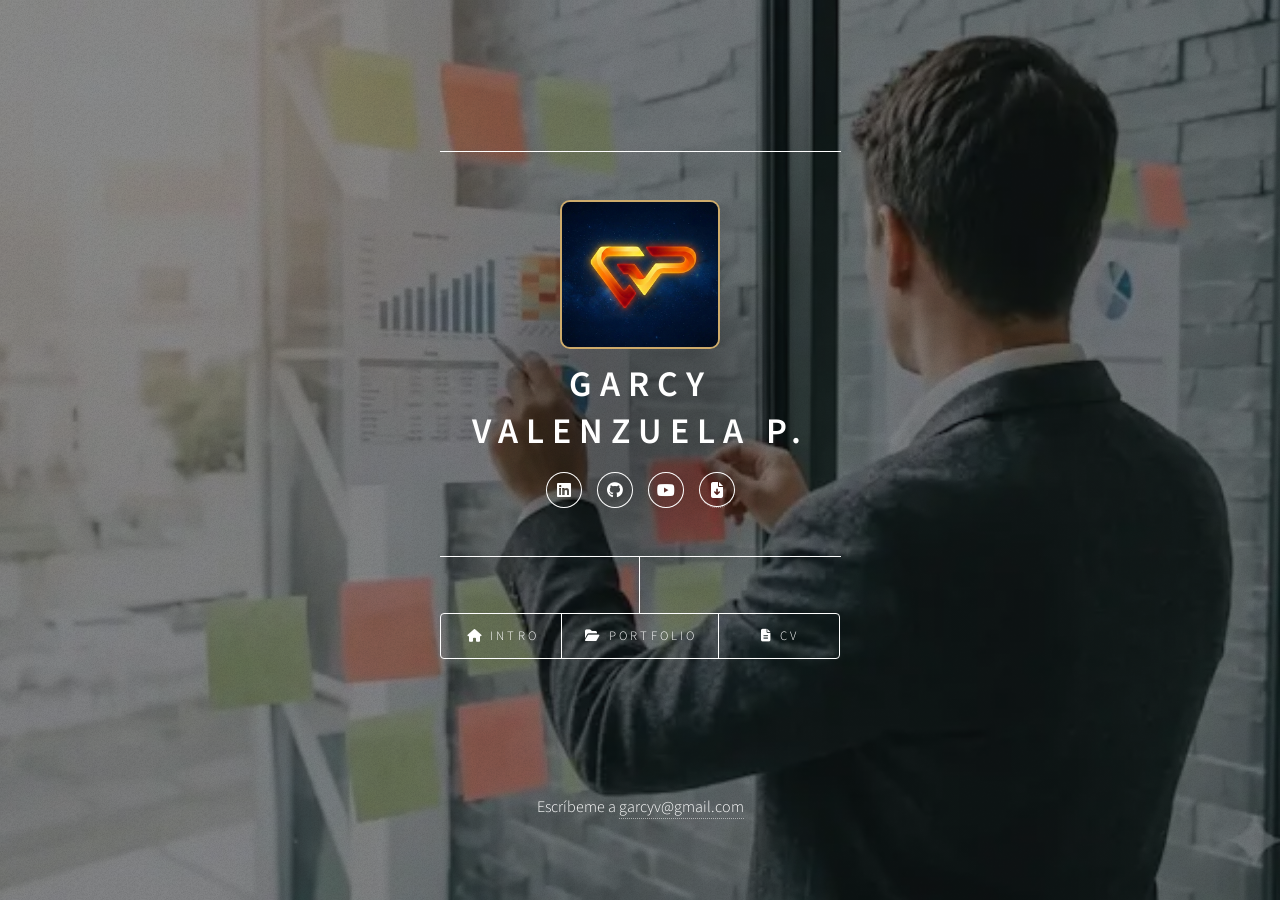
==== index.html @ bcb22117 "Optimización: implementación de WebM" ====
<!DOCTYPE HTML>
<!--
	Dimension by HTML5 UP
	html5up.net | @ajlkn
	Free for personal and commercial use under the CCA 3.0 license (html5up.net/license)
-->
<html>

	<head>
		<title>Garcy Valenzuela | Portafolio Profesional</title>
		<link rel="icon" type="image/x-icon" href="images/Certificados/favicon.webp">
		<meta name="google-site-verification" content="4T9G8luEKrIuhlW-2E4jgTcBm-vh57jJYUruckQuGZA" />
		<meta name="description" content="Portafolio de Garcy Valenzuela, desarrollo web, proyectos y experiencia profesional.">
		<meta property="og:description" content="Analista de Datos Senior con experiencia en transformar datos complejos en decisiones estratégicas que generan impacto real en negocios.">
        <meta property="og:image" content="images/preview.webp">
		<meta property="og:url" content="https://garcyv.github.io/">
		<meta property="og:type" content="website">
		<meta charset="utf-8" />
		<meta name="keywords" content="data science, machine learning, python, portfolio">
		<meta name="author" content="Garcy Valenzuela">
		<meta name="viewport" content="width=device-width, initial-scale=1, user-scalable=no" />

		
		<!-- Google tag (gtag.js) -->
		<script async src="https://www.googletagmanager.com/gtag/js?id=G-P2HRCQQJPF"></script>
		<script id="c2jx3k">
		  window.dataLayer = window.dataLayer || [];
		  function gtag(){dataLayer.push(arguments);}
		  gtag('js', new Date());	
		  gtag('config', 'G-P2HRCQQJPF');
		</script>
		<link rel="stylesheet" href="assets/css/main.css" />
		<link rel="stylesheet" href="assets/css/secondary.css" />
		<noscript>
			<link rel="stylesheet" href="assets/css/noscript.css" />
		</noscript>
		<link rel="stylesheet" href="https://cdnjs.cloudflare.com/ajax/libs/font-awesome/6.5.1/css/all.min.css">
		<style>
/* Estilos generales para los botones de acción */
			.button-action {
				text-decoration: none;
				font-size: 0.8rem;
				padding: 0.25rem 0.75rem;
				cursor: pointer;
				border-radius: 4px;
				transition: all 0.2s ease;
				text-align: center;
			}

			/* Estilo del botón "Ver Proyecto" (principal) */
			.main-action {
				background: #4B8BBE; /* Un azul Python para destacar */
				color: #fff;
				border: 1px solid transparent;
			}

			.main-action:hover {
				background: #fff;
				color: #4B8BBE;
				border: 1px solid #4B8BBE;
			}

			/* Estilo del botón "Código" (secundario) */
			.secondary-action {
				background: transparent;
				color: rgba(255, 255, 255, 0.8);
				border: 1px solid rgba(255, 255, 255, 0.2);
			}

			.secondary-action:hover {
				background: rgba(255, 255, 255, 0.1);
				color: #fff;
			}

			/* Estilo para el botón ícono de desplegar */
			.icon-action {
				background: transparent;
				color: rgba(255, 255, 255, 0.6);
				border: none;
				cursor: pointer;
				font-size: 0.9rem;
				padding: 0.25rem;
				transition: all 0.2s ease;
			}

			.icon-action:hover {
				color: #fff;
			}

			/* Estado activo del contenedor desplegado (para el JS) */
			.description-detailed.active {
				padding-top: 0.5rem; 
			}
	
		</style>

		<style>
			.experience-card {
				max-width: 900px;
				margin: 15px auto;
				background: rgba(255, 255, 255, 0.03);
				border-left: 3px solid rgba(206, 171, 107, 0.7); /* Acento dorado lateral */
				border-top: 1px solid rgba(255, 255, 255, 0.05);
				border-right: 1px solid rgba(255, 255, 255, 0.05);
				border-bottom: 1px solid rgba(255, 255, 255, 0.05);
				border-radius: 4px 12px 12px 4px;
				padding: 20px;
				font-family: 'Segoe UI', sans-serif;
				color: #d1d1d1;
				transition: transform 0.2s, background 0.3s;
			}

			.experience-card:hover {
				background: rgba(255, 255, 255, 0.06);
				transform: translateX(5px);
			}

			.job-header {
				display: flex;
				justify-content: space-between;
				align-items: flex-start;
				flex-wrap: wrap;
				margin-bottom: 10px;
			}

			.job-title {
				color: #ffffff;
				font-size: 1.2em;
				font-weight: bold;
				margin: 0;
			}

			.company-name {
				color: rgba(206, 171, 107, 1);
				font-weight: 600;
				font-size: 1em;
				margin: 4px 0;
			}

			.date-range {
				font-size: 0.85em;
				color: #888;
				background: rgba(0,0,0,0.2);
				padding: 4px 10px;
				border-radius: 15px;
			}

			.highlight-list {
				list-style: none;
				padding-left: 0;
				margin-top: 12px;
				font-size: 0.9em;
			}

			.highlight-list li {
				margin-bottom: 6px;
				padding-left: 15px;
				position: relative;
			}

			.highlight-list li::before {
				content: "→";
				position: absolute;
				left: 0;
				color: rgba(206, 171, 107, 0.8);
			}
		</style>
	</head>

	<body class="is-preload">

		<!-- Wrapper -->
		<div id="wrapper">

			<!-- Header -->
			<header id="header">
				<div class="content">
					<div class="inner">
						<h1>
							<div style="flex: 0 0 auto;">
								<img src="images/Certificados/favicon.ico" loading="lazy" alt="Garcy Valenzuela"
									style="width: 160px; height: auto; border-radius: 10px; border: 2px solid #ceab6b;" />
						    </div>Garcy <br> Valenzuela P.
						</h1>
						<ul class="icons">
							<li><a href="https://www.linkedin.com/in/garcyvalenzuela/" target="_blank"
								class="icon brands fa-linkedin" title="LinkedIn">
								<span class="label">LinkedIn</span></a></li>
							<li><a href="https://garcyv.github.io/#" target="_blank" 
								class="icon brands fa-github" title="GitHub">
								<span class="label">GitHub</span></a></li>
							<li><a href="https://www.youtube.com/channel/UCY5vt8M_62zLrfwzJgSxcuA" target="_blank" 
								class="icon brands fa-youtube" title="YouTube">
								<span class="label">YouTube</span></a></li> 
				    		<li><a href="images/Certificados/CV_GarcyValenzuelaP_2026-04.pdf" target="_blank"
							    class="fa-solid fa-file-arrow-down" title="Descargar CV">
						    	<span class="label"></span></a></li>
						</ul>
					</div>
				</div>
				<nav>
					<ul class="icono-menu">
						<li>
							<a href="#intro">
								<i class="fa-solid fa-house"></i>
								<span class="texto-enlace">Intro</span>
							</a>
						</li>
						<li>
							<a href="#portfolio">
								<i class="fa-solid fa-folder-open"></i>
								<span class="texto-enlace">Portfolio</span>
							</a>
						</li>
						<li>
							<a href="#resumeCV">
								<i class="fa-solid fa-file-lines"></i>
								<span class="texto-enlace">CV</span>
							</a>
						</li>
					</ul> 
				</nav>
			</header>

			<!-- Main -->
			<div id="main">

				<article id="intro" style="overflow-y: auto; max-height: 88vh; border-radius: 12px; border: 2px solid #ceab6b;">
					<section id="about">
						<h2 class="major">Acerca de mí</h2>
						<div style="display: flex; flex-wrap: wrap; align-items: flex-start; gap: 30px;">
							
							<div style="flex: 0 0 auto;">
								<img src="images/Portada/introPic.webp" loading="lazy" alt="Garcy Valenzuela"
									style="width: 160px; height: auto; border-radius: 10px; border: 2px solid #ceab6b;" />
							</div>

							<div style="flex: 1; min-width: 300px; display: flex; flex-direction: column; gap: 15px;">
								
								<p style="font-size: 0.95em; line-height: 1.6; color:#ccc; margin: 0;">
									Especialista en <strong style="color:#ceab6b;">Data Science</strong> y 
									<strong style="color:#ceab6b;">Machine Learning</strong>, enfocado en transformar datos en 
									<strong style="color:#ceab6b;">decisiones estratégicas</strong> con impacto real en negocio.
								</p>

								<p style="font-size: 0.95em; line-height: 1.6; color:#ccc; margin: 0;">
									He desarrollado soluciones de <strong style="color:#ceab6b;">automatización</strong> y análisis que 
									optimizan procesos, reducen tiempos operativos y mejoran la toma de decisiones en entornos reales.
								</p>

								<p style="font-size: 0.95em; line-height: 1.6; color:#ccc; margin: 0;">
									Complemento mi trabajo profesional con <strong style="color:#ceab6b;">docencia</strong>, compartiendo 
									conocimiento en inteligencia artificial y tecnologías emergentes.
								</p>

								<div style="display: flex; gap: 15px; color:#ceab6b; font-size: 1.2em;">
									<i class="fas fa-database" title="Databases"></i>
									<i class="fas fa-brain" title="AI & Deep Learning"></i>
									<i class="fas fa-chart-line" title="Data Analysis"></i>
									<i class="fas fa-robot" title="Automation"></i>
								</div>

								<img src="images/Portada/ProfileGVP.webp" loading="lazy" alt="Perfil Profesional"
									style="width: 100%; max-height: 400px; object-fit: contain; border-radius: 12px; background: rgba(255,255,255,0.05); padding: 10px;" />
							</div>
						</div>
					</section>
				</article>

				<!-- Portfolio -->
				<article id="portfolio" style="overflow-y: auto; max-height: 80vh;border-radius: 12px; border: 2px solid #ceab6b">
					<h1 class="major">Portfolio</h1>
					<div style="display: flex !important; flex-direction: row !important; flex-wrap: wrap !important; gap: 20px !important; width: 100% !important; align-items: stretch !important;">

						<div class="featured-projects" style="margin-bottom: 40px;">
							<h3 style="margin-bottom: 20px; font-size: 1em; letter-spacing: 2px; color: #ceab6b; text-transform: uppercase;">
								Proyectos Destacados
							</h3>			
							<div style="display: grid; grid-template-columns: repeat(auto-fit, minmax(250px, 1fr)); gap: 20px;">
								<div class="card-destacada" style="background: rgba(255,255,255,0.03); border-radius: 12px; overflow: hidden; border: 1px solid rgba(255,255,255,0.1); transition: 0.3s;">
									<h2 style="margin: 0 0 10px 0; color: #fff;">Trading: Triple Screen</h2>
									<div style="flex: 0 0 50% !important; display: flex; flex-direction: column !important; gap: 10px;">										
										<div class="image-container" style="flex: 1; display: flex; align-items: center; justify-content: center; background: rgba(0,0,0,0.3); border-radius: 12px; overflow: hidden;">
											<img class="cardImg zoomable" 
												src="images/Python/Triple_Screen.webp"
												alt="Señal Trading" 
												style="width: 100%; height: auto; max-height: 100%; object-fit: contain; cursor: zoom-in;" 
												onclick="forzarZoom(this)">	
									    </div>
									</div>
									<div style="padding: 15px;">
										<p style="font-size: 0.8em; color: #bbb; line-height: 1.4;">
											Implementación en Python del sistema de trading Triple Screen,
											diseñado originalmente por Alexander Elder. La metodología utiliza
											tres niveles de análisis temporal para validar operaciones, empleando
											el MACD en gráficos semanales para determinar la tendencia principal y 
											el oscilador estocástico en gráficos diarios para identificar retrocesos
										<div style="margin-top: 10px; display: flex; gap: 5px;">
											<span style="font-size: 0.7em; color: #ceab6b; border: 1px solid #ceab6b; padding: 2px 6px; border-radius: 4px;">Python</span>
											<span style="font-size: 0.7em; color: #ceab6b; border: 1px solid #ceab6b; padding: 2px 6px; border-radius: 4px;">Data Analysis</span>
										</div>
									</div>
								</div>
								<div class="card-destacada" style="background: rgba(255,255,255,0.03); border-radius: 12px; overflow: hidden; border: 1px solid rgba(255,255,255,0.1); transition: 0.3s;">
									<h2 style="margin: 0 0 10px 0; color: #fff;">Cuántica: Red QCNN</h2>
									<div style="flex: 0 0 50% !important; display: flex; flex-direction: column !important; gap: 10px;">										
										<div class="image-container" style="flex: 1; display: flex; align-items: center; justify-content: center; background: rgba(0,0,0,0.3); border-radius: 12px; overflow: hidden;">
											<img class="cardImg zoomable" 
												src="images/Cuantica/QCNN.webp" 
												alt="Señal Trading" 
												style="width: 100%; height: auto; max-height: 100%; object-fit: contain; cursor: zoom-in;" 
												onclick="forzarZoom(this)">
										</div>
									</div>
									<div style="padding: 15px;">
										<p style="font-size: 0.8em; color: #bbb; line-height: 1.4;">
											Ejemplo práctico de programación en Python y PennyLane para implementar 
											una  red neuronal convolucional cuánticas (QCNN) para la clasificación de imágenes digitales.
											Se describe la arquitectura de estos sistemas, los cuales emplean capas convolucionales
											para extraer patrones y capas de agrupación para reducir la dimensionalidad
											<h4>🚀 Características</h4>
											<ul>
												<li><b>Configuración de Circuitos Cuánticos:</b>QCNN</li>
												<li><b>Compuertas:</b> X, Hadamard</li>
												<li><b>Visualizaciones:</b> Esferas de Bloch y matrices de operadores..</li>
											</ul>										
										</p>
										<div style="margin-top: 10px; display: flex; gap: 5px;">
											<span style="font-size: 0.7em; color: #ceab6b; border: 1px solid #ceab6b; padding: 2px 6px; border-radius: 4px;">Matplotlib</span>
											<span style="font-size: 0.7em; color: #ceab6b; border: 1px solid #ceab6b; padding: 2px 6px; border-radius: 4px;">Science</span>
										</div>
									</div>
								</div>
							</div>
						</div>

						<div class="accordion-item" style="width: 100%; box-sizing: border-box; margin-bottom: 20px;">
							<div class="accordion-header">
								<h3 style="display: flex; align-items: center; gap: 12px;">
									<span style="
										color: #ceab6b;
										font-size: 1.2em;
										margin-right: 10px;
										filter: drop-shadow(0 0 6px rgba(206,171,107,0.6));
									">
										-<i class="fa-solid fa-award"></i>
									</span>
									Certificaciones Destacadas
								</h3>
								<span class="accordion-icon">+</span>
							</div>		
							<div class="accordion-content">			
								<div class="cert-container" style="display: flex; flex-direction: column; gap: 15px; margin-top: 20px;">
									
									<div class="cert-item" style="display: flex; justify-content: space-between; align-items: center; background: rgba(255,255,255,0.03); padding: 15px; border-radius: 8px;">
										<div>
											<h4 style="margin: 0; font-size: 1em; color: #fff;">Data Science Math Skills</h4>
											<p style="margin: 0; font-size: 0.85em; color: #ceab6b;">Duke University</p>
										</div>
										<span style="font-size: 0.8em; color: #888;">Mayo 2024</span>
									</div>

									<div class="cert-item" style="display: flex; justify-content: space-between; align-items: center; background: rgba(255,255,255,0.03); padding: 15px; border-radius: 8px;">
										<div>
											<h4 style="margin: 0; font-size: 1em; color: #fff;">Estadística y Probabilidad</h4>
											<p style="margin: 0; font-size: 0.85em; color: #ceab6b;">UNAM</p>
										</div>
										<span style="font-size: 0.8em; color: #888;">Julio 2024</span>
									</div>

									<div class="cert-item" style="display: flex; justify-content: space-between; align-items: center; background: rgba(255,255,255,0.03); padding: 15px; border-radius: 8px;">
										<div>
											<h4 style="margin: 0; font-size: 1em; color: #fff;">GCP Big Data & Machine Learning Fundamentals</h4>
											<p style="margin: 0; font-size: 0.85em; color: #ceab6b;">Google Cloud</p>
										</div>
										<span style="font-size: 0.8em; color: #888;">2020</span>
									</div>

								</div>

								<ul class="actions" style="margin-top: 40px; justify-content: center; display: flex;">
									<li><a href="" class="button icon solid fa-download">Descargar CV Completo (PDF)</a></li>
								</ul>
							</div>
						</div>
						<!-- Proyectos Top-->
						<div class="accordion-item">
							<div class="accordion-header">
								<h3 style="display: flex; align-items: center; gap: 12px;">
									<span style="
										color: #ceab6b;
										font-size: 1.2em;
										margin-right: 10px;
										filter: drop-shadow(0 0 6px rgba(206,171,107,0.6));
									">
										<i class="fas fa-file-code"></i>
									</span>
									Proyectos Top
								</h3>
								<span class="accordion-icon">+</span>
							</div>
							<div class="accordion-content">
								<container>
									<div class="row">
										<div class="otherColumn">
											<div class="outline" style="display: flex; flex-direction: row; gap: 1.5rem; align-items: flex-start; padding: 1rem;">
												
												<div class="image-container" style="flex: 1; max-width: 50%;">
													<div class="image main" style="border-radius: 12px; overflow: hidden; line-height: 0;">
														<video width="100%" 
															autoplay 
															loop 
															muted 
															playsinline 
															preload="metadata" 
															fetchpriority="high"
															style="display: block; background-color: #000;">
															<source src="images/Ciencias/Ciencias_preview.webm" type="video/webm">
															<source src="images/Ciencias/Ciencias_preview.mp4" type="video/mp4">
															Tu navegador no soporta el video.
														</video>
													</div>
												</div>

												<div class="content-container" style="flex: 1; display: flex; flex-direction: column; gap: 1rem;">
													<h3 class="cardTitle" style="margin: 0;">📂 Ciencia de Datos</h3>
													<div class="topButtonCentered" style="display: flex; gap: 0.5rem; justify-content: flex-start;">
														<a href="#data-science-details" class="button primary">
															<i class="fas fa-eye"></i> Ver Proyectos
														</a>
													</div>
													<div class="description-detailed" style="overflow: hidden; transition: all 0.3s ease-out;">
														<p style="font-size: 0.9rem; font-style: italic; color: #ffffff; margin: 0; line-height: 1.4;">
															<strong>Ecosistema de Inteligencia de Datos</strong><br>
															Soluciones avanzadas que transforman datos complejos en activos estratégicos. 
															Incluye pipelines de Big Data para computación distribuida, modelos de segmentación 
															de clientes y análisis predictivos de impacto nacional como Salud Estudiantil y PAES 2026, 
															optimizando la toma de decisiones mediante rigor estadístico y Machine Learning.
														</p>
													</div>

													<div class="tech-icons" style="display: flex; gap: 1rem; color: rgba(255,255,255,0.5); font-size: 1.2rem;">
														<i class="fab fa-python" title="Python"></i>
														<i class="fas fa-chart-line" title="Análisis de Datos"></i>
														<i class="fas fa-microchip" title="Machine Learning"></i>
														<i class="fas fa-database" title="SQL/Data"></i>
													</div>

												</div>
											</div>
									    </div>
									</div>
									<div class="row">
									 	<div class="otherColumn">
											<div class="outline" style="display: flex; flex-direction: row; gap: 1.5rem; align-items: flex-start; padding: 1rem;">
												
												<div class="image-container" style="flex: 1; max-width: 50%;">
													<div class="image main" style="border-radius: 12px; overflow: hidden; line-height: 0;">
														<video width="100%" 
															autoplay 
															loop 
															muted 
															playsinline 
															preload="metadata" 
															fetchpriority="high"
															style="display: block; background-color: #000;">
															<source src="images/Python/Python_preview.webm" type="video/webm">
															<source src="images/Python/Python_preview.mp4" type="video/mp4">
															Tu navegador no soporta el video.
														</video>
													</div>
												</div>

												<div class="content-container" style="flex: 1; display: flex; flex-direction: column; gap: 1rem;">
													
													<h3 class="cardTitle" style="margin: 0;">📂 Lógica y Python</h3>

													<div class="topButtonCentered" style="display: flex; gap: 0.5rem; justify-content: flex-start;">
														<a href="#python-logic-details" class="button primary">
															<i class="fas fa-eye"></i> Ver Proyectos
														</a>
													</div>
													<div class="description-detailed" style="overflow: hidden; transition: all 0.3s ease-out;">
														<p style="font-size: 0.9rem; font-style: normal; color: white; margin: 0; line-height: 1.4;">
															<strong>Algoritmos y Automatización</strong><br>
															Resolución de problemas complejos mediante scripts optimizados. 
															Este espacio agrupa simulaciones matemáticas, herramientas de 
															automatización de tareas y ejemplos de arquitectura limpia bajo 
															el paradigma de POO en Python.
														</p>
													</div>

													<div class="tech-icons" style="display: flex; gap: 1rem; color: rgba(255,255,255,0.5); font-size: 1.2rem;">
														<i class="fab fa-python" title="Python 3.x"></i>
														<i class="fas fa-terminal" title="Scripts & Logic"></i>
														<i class="fas fa-cogs" title="Automatización"></i>
														<i class="fas fa-project-diagram" title="POO"></i>
													</div>

												</div>
											</div>											
										</div>
									</div>
									<div class="row">
										<div class="otherColumn">
											<div class="outline" style="display: flex; flex-direction: row; gap: 1.5rem; align-items: flex-start; padding: 1rem;">											
												<div class="image-container" style="flex: 1; max-width: 50%;">
													<div class="image main" style="border-radius: 12px; overflow: hidden; line-height: 0;">
														<video width="100%" 
															autoplay 
															loop 
															muted 
															playsinline 
															preload="metadata" 
															fetchpriority="high"
															style="display: block; background-color: #000;">
															<source src="images/Cuantica/Cuantica_preview.webm" type="video/webm">
															<source src="images/Cuantica/Cuantica_preview.mp4" type="video/mp4">
															Tu navegador no soporta el video.
														</video>
													</div>
												</div>
												<div class="content-container" style="flex: 1; display: flex; flex-direction: column; gap: 1rem;">												
													<h3 class="cardTitle" style="margin: 0;">📂 Comp. Cuántica</h3>
													<div class="topButtonCentered" style="display: flex; gap: 0.5rem; justify-content: flex-start;">
														<a href="#Cuantica-details" class="button primary">
															<i class="fas fa-eye"></i> Ver Proyectos
														</a>
													</div>
													<div class="description-detailed" style="overflow: hidden; transition: all 0.3s ease-out;">
														<p style="font-size: 0.9rem; font-style: normal; color: white; margin: 0; line-height: 1.4;">
															<strong>Algoritmos Cuánticos y Qiskit</strong><br>
															Implementación de circuitos cuánticos utilizando APIs de IBM Quantum. 
															Desarrollo de algoritmos de optimización y simulación de estados 
															superpuestos, visualizando la ventaja cuántica frente a la 
															computación binaria tradicional.
														</p>
													</div>
													<div class="tech-icons" style="display: flex; gap: 1rem; color: rgba(255,255,255,0.5); font-size: 1.2rem;">
														<i class="fas fa-atom" title="Qiskit / Quantum"></i>
														<i class="fas fa-microchip" title="Quantum Hardware"></i>
														<i class="fas fa-infinity" title="Superposición"></i>
														<i class="fas fa-wave-square" title="Interferencia"></i>
													</div>

												</div>
											</div>
										</div>
									</div>
									<div class="row">
										<div class="otherColumn disabled-section">
											<div class="outline">
												<h3 class="cardTitle">📂 Medio Ambiente</h3>								
												<div class="image-container" style="flex: 1; max-width: 50%;">
													<div class="image main" style="border-radius: 12px; overflow: hidden; line-height: 0;">
														<video width="100%" 
															autoplay 
															loop 
															muted 
															playsinline 
															preload="metadata" 
															fetchpriority="high"
															style="display: block; background-color: #000;">
															<source src="images/MedioAmbiente/MedioAmbiente_preview.webm" type="video/webm">
															<source src="images/MedioAmbiente/MedioAmbiente_preview.mp4" type="video/mp4">
															Tu navegador no soporta el video.
														</video>
													</div>
												</div>
												<p class="portfoliop">
													<strong>Tecnologías:</strong><br>
													<img src="https://img.shields.io/badge/Python-3776AB?style=for-the-badge&logo=python&logoColor=white" alt="Python">
													<img src="https://img.shields.io/badge/Matplotlib-ffffff?style=for-the-badge&logo=python&logoColor=black" alt="Matplotlib"><br>
													<img src="https://img.shields.io/badge/IoT-Sensors-2E7D32?style=for-the-badge&logo=arduino&logoColor=white" alt="IoT Sensors">
													<img src="https://img.shields.io/badge/GIS-Mapping-8BC34A?style=for-the-badge&logo=qgis&logoColor=black" alt="GIS Mapping">
													<img src="https://img.shields.io/badge/AI-Sustainability-1B5E20?style=for-the-badge&logo=tensorflow&logoColor=white" alt="AI Sustainability">
												</p>
											</div>
										</div>
										<div class="otherColumn disabled-section">
											<div class="outline">
												<h3 class="cardTitle">📂 Web & Backend</h3>
												<div class="image-container" style="flex: 1; max-width: 50%;">
													<div class="image main" style="border-radius: 12px; overflow: hidden; line-height: 0;">
														<video width="100%" 
															autoplay 
															loop 
															muted 
															playsinline 
															preload="metadata" 
															fetchpriority="high"
															style="display: block; background-color: #000;">
															<source src="images/Web/Web_preview.webm" type="video/webm">
															<source src="images/Web/Web_preview.mp4" type="video/mp4">
															Tu navegador no soporta el video.
														</video>
													</div>
												</div>
												<p class="portfoliop">
													<strong>Tecnologías:</strong><br>
													<img src="https://img.shields.io/badge/Astro-BC52EE?style=for-the-badge&logo=astro&logoColor=white" alt="Astro">
													<img src="https://img.shields.io/badge/JavaScript-F7DF1E?style=for-the-badge&logo=javascript&logoColor=black" alt="JS">
													<img src="https://img.shields.io/badge/Node.js-339933?style=for-the-badge&logo=nodedotjs&logoColor=white" alt="Node">
													<img src="https://img.shields.io/badge/Git-F05032?style=for-the-badge&logo=git&logoColor=white" alt="Git">
												</p>
											</div>
										</div>
										<div class="otherColumn disabled-section">
											<div class="outline">
												<h3 class="cardTitle">📂 Desarrollo Móvil</h3>
												<div class="image-container" style="flex: 1; max-width: 50%;">
													<div class="image main" style="border-radius: 12px; overflow: hidden; line-height: 0;">
														<video width="100%" 
															autoplay 
															loop 
															muted 
															playsinline 
															preload="metadata" 
															fetchpriority="high"
															style="display: block; background-color: #000;">
															<source src="images/Moviles/Moviles_preview.webm" type="video/webm">
															<source src="images/Moviles/Moviles_preview.mp4" type="video/mp4">
															Tu navegador no soporta el video.
														</video>
													</div>
												</div>
												<p class="portfoliop">
													<strong>Tecnologías:</strong><br>
													<img src="https://img.shields.io/badge/Kotlin-7F52FF?style=for-the-badge&logo=kotlin&logoColor=white" alt="Kotlin">
													<img src="https://img.shields.io/badge/Java-ED8B00?style=for-the-badge&logo=openjdk&logoColor=white" alt="Java">
													<img src="https://img.shields.io/badge/Android_Studio-3DDC84?style=for-the-badge&logo=android-studio&logoColor=white" alt="Android Studio">
												</p>
											</div>
										</div>						
									</div>
								</container>
							</div>
						</div>
						<!-- Otros Proyectos-->
						<div class="accordion-item" style="width: 100%; box-sizing: border-box; margin-bottom: 20px;">	
							<div class="accordion-header">
								<h3 style="display: flex; align-items: center; gap: 12px;">
									<span style="
										color: #ceab6b;
										font-size: 1.2em;
										margin-right: 10px;
										filter: drop-shadow(0 0 6px rgba(206,171,107,0.6));
									">
										<i class="fas fa-laptop-code"></i>
									</span>
									Otros Proyectos
								</h3>
								<span class="accordion-icon">+</span>
							</div>
							<!--<div class="accordion-content">
								<container>
									<div class="row">
										<div class="otherColumn">
											<div class="outline">
												<h3 class="cardTitle">Day Planner</h3>
												<img class="cardImg" src="images/Otros/DayPlanner.gif" alt="DayPlanner">
												<div class="otherButtonCentered">
													<a href="https://boxnbeeson.github.io/Day-Planner/" target="_blank"
														class="button primary">LiveLink</a>
													<a href="https://github.com/boxnbeeson/Day-Planner" target="_blank"
														class="button">Code</a>
												</div>
												<p class="portfoliop">
													A simple day planner application, allowing the user to log events throughout their
													day. Information
													is stored in local storage and will stay upon reload. Block colors change depending
													on the current time.
												</p>
												<p class="portfoliop">
													Technologies used: HTML, CSS, JavaScript, and JSON.
												</p>
											</div>
										</div>
										<div class="otherColumn">
											<div class="outline">
												<h3 class="cardTitle">Note Taker</h3>
												<img class="cardImg" src="images/Otros/notetakergif.gif" alt="Note Taker">
												<div class="otherButtonCentered">
													<a href="https://github.com/boxnbeeson/Note-Taker" target="_blank"
														class="button">Code</a>
												</div>
												<p class="portfoliop">
													A CLI application utilizing node.js and inquirer to create simple, automated project README.md files.
												</p>
												<p class="portfoliop">
													Technologies used: JavaScript, CSS, HTML, API, JSON, fs
												</p>
											</div>
										</div>
										<div class="otherColumn">
											<div class="outline">
												<h3 class="cardTitle">Coding Quiz</h3>
												<img class="cardImg" src="images/codingQuiz.gif" alt="CodingQuiz">
												<div class="otherButtonCentered">
													<a href="https://boxnbeeson.github.io/Coding-Quiz/" target="_blank"
														class="button primary">LiveLink</a>
													<a href="https://github.com/boxnbeeson/Coding-Quiz" target="_blank"
														class="button">Code</a>
												</div>
												<p class="portfoliop">
													A web-based application that allows the user to take a simple quiz to test their
													coding knowledge. Scores
													are saved to local storage. Scores are calculated based off of the user's input,
													with incorrect answers
													taking 15 seconds off of their total time. Users are showed highscores at the end
													after submitting their score.
												</p>
												<p class="portfoliop">
													Technologies used: HTML, CSS, JavaScript, and JSON.
												</p>	
											</div>
										</div>
										<div class="otherColumn">
											<div class="outline">
												<h3 class="cardTitle">Random Password Generator</h3>
												<img class="cardImg" src="images/Otros/rpg.gif" alt="RPG">
												<div class="otherButtonCentered">
													<a href="https://boxnbeeson.github.io/Random-Password-Generator/" target="_blank"
														class="button primary">LiveLink</a>
													<a href="https://github.com/boxnbeeson/Random-Password-Generator" target="_blank"
														class="button">Code</a>
												</div>
												<p class="portfoliop">
													A simple random password generator that allows the user to select from specific
													criteria to create a randomized
													password.
												</p>
												<p class="portfoliop">
													Technologies used: HTML, CSS, and JavaScript.
												</p>
											</div>
										</div>
									</div>
									<div class="row">
										<div class="otherColumn">
											<div class="outline">
												<h3 class="cardTitle">JRMJ</h3>
												<img class="cardImg" src="images/Otros/JRMJ.webp" alt="JRMJ">
												<div class="otherButtonCentered">
													<a href="https://github.com/boxnbeeson/Java-Cognizant-Final-Project" target="_blank"
														class="button">Code</a>
												</div>
												<p class="portfoliop">
													E-commerce website selling high-end shoes with multiple back-end web services.
												</p>
												<p class="portfoliop">
													Technologies used: Java, Spring Boot, MySQL, React, Redux, Stripe, Git
												</p>
											</div>
										</div>
										<div class="otherColumn">
											<div class="outline">
												<h3 class="cardTitle">Dynamic Portfolio</h3>
												<img class="cardImg" src="images/Otros/DynamicP.webp" alt="JRMJ">
												<div class="otherButtonCentered">
													<a href="https://boxnbeeson.github.io/CP/" target="_blank"
														class="button primary">LiveLink</a>
													<a href="https://github.com/boxnbeeson/CP?tab=readme-ov-file" target="_blank"
														class="button">Code</a>
												</div>
												<p class="portfoliop">
													Modified HTML5up.net portfolio, working with a more dynamic website layout.
												</p>
												<p class="portfoliop">
													Technologies used: CSS, SCSS, HTML, JavaScript
												</p>
											</div>
										</div>
									</div>
								</container>
							</div>-->
						</div>
					</div>
				</article>
				
				<article id="data-science-details" style="overflow-y: auto; max-height: 80vh;border-radius: 12px; border: 2px solid #ceab6b">
					<div style="display: flex; flex-wrap: wrap; align-items: center; justify-content: center; width: 100%; gap: 20px; overflow: hidden; border-radius: 12px; border: 1px solid rgba(255,255,255,0.1); padding: 20px;">
        
						<div style="width: 100%; max-width: 450px; height: 160px; flex-shrink: 0; overflow: hidden; border-radius: 10px; box-shadow: 0 4px 15px rgba(0,0,0,0.3);">
							<img src="images/Ciencias/Ciencias_preview.webp" loading="lazy" alt="Desarrollo Python y lógica" 
								style="width: 100%; height: 100%; object-fit: cover;">
						</div>
						<div style="flex: 1; min-width: 280px; display: flex; flex-direction: column; justify-content: center; gap: 15px; text-align: center;">
							<h2 class="major" style="margin: 0; font-size: clamp(1.2rem, 5vw, 1.5rem); line-height: 1.2;">
								Proyectos: Ciencia de Datos
							</h2>
							
							<ul class="actions" style="margin: 0; list-style: none; padding: 0;">
								<li><a href="#portfolio" class="button small">Volver</a></li>
							</ul>

						</div>
					</div>
					<div style="display: flex; align-items: center; gap: 20px; margin-bottom: 2rem;">					
						<container>
							<div class="otherRow" style="display: flex !important; flex-direction: row !important; align-items: stretch !important; gap: 30px !important; width: 100% !important; padding: 25px; box-sizing: border-box; border-radius: 15px;">
							
								<div style="flex: 0 0 50% !important; display: flex; flex-direction: column !important; gap: 10px;">
									
									<div class="image-container" style="flex: 1; display: flex; align-items: center; justify-content: center; background: rgba(0,0,0,0.3); border-radius: 12px; overflow: hidden;">
										<img class="cardImg" src="images/Ciencias/Hab_Salud_estud.webp" loading="lazy" alt="Señal Trading">
									</div>

									<div style="height: 50px; display: flex; gap: 15px;">
										<a href="javascript:void(0)" class="button primary" onclick="irADetalles(event)" style="flex: 1; display: flex; align-items: center; justify-content: center; margin: 0;">
											<i class="fa-solid fa-eye" style="margin-right: 8px;"></i> Ver
										</a>
										<a href="https://github.com/garcyv" target="_blank" class="button" style="flex: 1; display: flex; align-items: center; justify-content: center; margin: 0;">
											<i class="fa-brands fa-github" style="margin-right: 8px;"></i> GitHub
										</a>
									</div>
								</div>

								<div style="flex: 0 0 50% !important; display: flex; flex-direction: column; justify-content: center; min-width: 0;">
									<h2 style="margin: 0 0 15px 0; color: #fff; font-size: 1.8rem;">🛠️ Salud Estudiantil</h2>
									
									<div style="margin-bottom: 20px;">
										<h4 style="color: #888; text-transform: uppercase; letter-spacing: 2px; font-size: 0.75rem; border-bottom: 1px solid #333; padding-bottom: 5px; margin-bottom: 10px;">Descripción</h4>
										<p style="font-size: 1rem; line-height: 1.5; color: #eee; margin: 0;">
													Este proyecto presenta un análisis estadístico integral sobre cómo la vida universitaria 
													impacta el bienestar físico de los estudiantes. El estudio emplea un enfoque cuantitativo para evaluar variables críticas 
													como las horas de sueño, la calidad de la dieta y la carga académica mediante modelos
													de probabilidad y distribuciones normales, binomiales y de Poisson
										</p>
									</div>

									<div>
										<h4 style="color: #888; text-transform: uppercase; letter-spacing: 2px; font-size: 0.75rem; border-bottom: 1px solid #333; padding-bottom: 5px; margin-bottom: 10px;">Stack</h4>
										<div style="display: flex; flex-wrap: wrap; gap: 10px;">
												<img src="https://img.shields.io/badge/Python-3776AB?style=for-the-badge&logo=python&logoColor=white" alt="Python">
												<img src="https://img.shields.io/badge/NumPy-013243?style=for-the-badge&logo=numpy&logoColor=white" alt="NumPy">
												<img src="https://img.shields.io/badge/SciPy-8CAAE6?style=for-the-badge&logo=scipy&logoColor=white" alt="SciPy"><br>
												<img src="https://img.shields.io/badge/Matplotlib-ffffff?style=for-the-badge&logo=python&logoColor=black" alt="Matplotlib">
										</div>
									</div>
								</div>
							</div>
							<div class="otherRow" style="display: flex !important; flex-direction: row !important; align-items: stretch !important; gap: 30px !important; width: 100% !important; padding: 25px; box-sizing: border-box; border-radius: 15px;">				
								<div style="flex: 0 0 50% !important; display: flex; flex-direction: column !important; gap: 10px;">
									
									<div class="image-container" style="flex: 1; display: flex; align-items: center; justify-content: center; background: rgba(0,0,0,0.3); border-radius: 12px; overflow: hidden;">
										<img class="cardImg" src="images/Ciencias/Big_Data_M9.webp" loading="lazy" alt="Big Data">
									</div>

									<div style="height: 50px; display: flex; gap: 15px;">
										<a href="javascript:void(0)" class="button primary" onclick="irADetalles(event)" style="flex: 1; display: flex; align-items: center; justify-content: center; margin: 0;">
											<i class="fa-solid fa-eye" style="margin-right: 8px;"></i> Ver
										</a>
										<a href="https://github.com/garcyv" target="_blank" class="button" style="flex: 1; display: flex; align-items: center; justify-content: center; margin: 0;">
											<i class="fa-brands fa-github" style="margin-right: 8px;"></i> GitHub
										</a>
									</div>
								</div>

								<div style="flex: 0 0 50% !important; display: flex; flex-direction: column; justify-content: center; min-width: 0;">
									<h2 style="margin: 0 0 15px 0; color: #fff; font-size: 1.8rem;">🛠️ Big Data</h2>
									
									<div style="margin-bottom: 20px;">
										<h4 style="color: #888; text-transform: uppercase; letter-spacing: 2px; font-size: 0.75rem; border-bottom: 1px solid #333; padding-bottom: 5px; margin-bottom: 10px;">Descripción</h4>
										<p style="font-size: 1rem; line-height: 1.5; color: #eee; margin: 0;">
													Este proyecto consiste en el desarrollo de un pipeline de análisis de datos, enfocado en resolver la fragmentación y lentitud del procesamiento masivo de su 
													comercio electrónico. A través de tecnologías como Apache Spark y Tungsten, el proyecto
													estructura una solución que aborda las 5V del Big Data
										</p>
									</div>

									<div>
										<h4 style="color: #888; text-transform: uppercase; letter-spacing: 2px; font-size: 0.75rem; border-bottom: 1px solid #333; padding-bottom: 5px; margin-bottom: 10px;">Stack</h4>
										<div style="display: flex; flex-wrap: wrap; gap: 10px;">
													<img src="https://img.shields.io/badge/Python-3776AB?style=for-the-badge&logo=python&logoColor=white" alt="Python">
													<img src="https://img.shields.io/badge/NumPy-013243?style=for-the-badge&logo=numpy&logoColor=white" alt="NumPy">
													<img src="https://img.shields.io/badge/SciPy-8CAAE6?style=for-the-badge&logo=scipy&logoColor=white" alt="SciPy"><br>
													<img src="https://img.shields.io/badge/Matplotlib-ffffff?style=for-the-badge&logo=python&logoColor=black" alt="Matplotlib">
										</div>
									</div>
								</div>
							</div>							   
							<div class="otherRow" style="display: flex !important; flex-direction: row !important; align-items: stretch !important; gap: 30px !important; width: 100% !important; padding: 25px; box-sizing: border-box; border-radius: 15px;">						
								<div style="flex: 0 0 50% !important; display: flex; flex-direction: column !important; gap: 10px;">
									
									<div class="image-container" style="flex: 1; display: flex; align-items: center; justify-content: center; background: rgba(0,0,0,0.3); border-radius: 12px; overflow: hidden;">
										<img class="cardImg" src="images/Ciencias/cienciadatos_paes2026.webp" loading="lazy" alt="Paes_2026">
									</div>

									<div style="height: 50px; display: flex; gap: 15px;">
										<a href="javascript:void(0)" class="button primary" onclick="irADetalles(event)" style="flex: 1; display: flex; align-items: center; justify-content: center; margin: 0;">
											<i class="fa-solid fa-eye" style="margin-right: 8px;"></i> Ver
										</a>
										<a href="https://github.com/garcyv" target="_blank" class="button" style="flex: 1; display: flex; align-items: center; justify-content: center; margin: 0;">
											<i class="fa-brands fa-github" style="margin-right: 8px;"></i> GitHub
										</a>
									</div>
								</div>

								<div style="flex: 0 0 50% !important; display: flex; flex-direction: column; justify-content: center; min-width: 0;">
									<h2 style="margin: 0 0 15px 0; color: #fff; font-size: 1.8rem;">🛠️ Paes 2026</h2>
									
									<div style="margin-bottom: 20px;">
										<h4 style="color: #888; text-transform: uppercase; letter-spacing: 2px; font-size: 0.75rem; border-bottom: 1px solid #333; padding-bottom: 5px; margin-bottom: 10px;">Descripción</h4>
										<p style="font-size: 1rem; line-height: 1.5; color: #eee; margin: 0;">
											Este proyecto presenta un análisis acerca de si los estudiantes chilenos que rinden 
											Prueba de Acceso a la Educación Superior, están aprovechando la oportunidad de rendirla
											por segunda vez y así subir sus puntajes dado que el sistema se queda con el mejor puntaje 
											de las múltiples rendiciones.											
										</p>
									</div>

									<div>
										<h4 style="color: #888; text-transform: uppercase; letter-spacing: 2px; font-size: 0.75rem; border-bottom: 1px solid #333; padding-bottom: 5px; margin-bottom: 10px;">Stack</h4>
										<div style="display: flex; flex-wrap: wrap; gap: 10px;">
													<img src="https://img.shields.io/badge/Python-3776AB?style=for-the-badge&logo=python&logoColor=white" alt="Python">
													<img src="https://img.shields.io/badge/NumPy-013243?style=for-the-badge&logo=numpy&logoColor=white" alt="NumPy">
													<img src="https://img.shields.io/badge/SciPy-8CAAE6?style=for-the-badge&logo=scipy&logoColor=white" alt="SciPy"><br>
													<img src="https://img.shields.io/badge/Matplotlib-ffffff?style=for-the-badge&logo=python&logoColor=black" alt="Matplotlib">
										</div>
									</div>
								</div>
							</div>	
							<div class="otherRow" style="display: flex !important; flex-direction: row !important; align-items: stretch !important; gap: 30px !important; width: 100% !important; padding: 25px; box-sizing: border-box; border-radius: 15px;">						
								<div style="flex: 0 0 50% !important; display: flex; flex-direction: column !important; gap: 10px;">
									
									<div class="image-container" style="flex: 1; display: flex; align-items: center; justify-content: center; background: rgba(0,0,0,0.3); border-radius: 12px; overflow: hidden;">
										<img class="cardImg" src="images/Ciencias/ABP_M7.webp" loading="lazy" alt="Segmentacion">
									</div>

									<div style="height: 50px; display: flex; gap: 15px;">
										<a href="javascript:void(0)" class="button primary" onclick="irADetalles(event)" style="flex: 1; display: flex; align-items: center; justify-content: center; margin: 0;">
											<i class="fa-solid fa-eye" style="margin-right: 8px;"></i> Ver
										</a>
										<a href="https://github.com/garcyv" target="_blank" class="button" style="flex: 1; display: flex; align-items: center; justify-content: center; margin: 0;">
											<i class="fa-brands fa-github" style="margin-right: 8px;"></i> GitHub
										</a>
									</div>
								</div>

								<div style="flex: 0 0 50% !important; display: flex; flex-direction: column; justify-content: center; min-width: 0;">
									<h2 style="margin: 0 0 15px 0; color: #fff; font-size: 1.8rem;">🛠️ Segmentación de Clientes</h2>
									
									<div style="margin-bottom: 20px;">
										<h4 style="color: #888; text-transform: uppercase; letter-spacing: 2px; font-size: 0.75rem; border-bottom: 1px solid #333; padding-bottom: 5px; margin-bottom: 10px;">Descripción</h4>
										<p style="font-size: 1rem; line-height: 1.5; color: #eee; margin: 0;">
											En este proyecto se realiza una segmentación de clientes mediante técnicas de aprendizaje no supervisado.
											Se aplican conceptos como clusterización, detección de anomalías y la reducción de
											dimensionalidad.Por medio de K-Means, se identifican cuatro perfiles estratégicos. 
											Para validar estos hallazgos, se comparan herramientas de visualización como PCA y t-SNE											
										</p>
									</div>

									<div>
										<h4 style="color: #888; text-transform: uppercase; letter-spacing: 2px; font-size: 0.75rem; border-bottom: 1px solid #333; padding-bottom: 5px; margin-bottom: 10px;">Stack</h4>
										<div style="display: flex; flex-wrap: wrap; gap: 10px;">
													<img src="https://img.shields.io/badge/Python-3776AB?style=for-the-badge&logo=python&logoColor=white" alt="Python">
													<img src="https://img.shields.io/badge/NumPy-013243?style=for-the-badge&logo=numpy&logoColor=white" alt="NumPy">
													<img src="https://img.shields.io/badge/SciPy-8CAAE6?style=for-the-badge&logo=scipy&logoColor=white" alt="SciPy"><br>
													<img src="https://img.shields.io/badge/Matplotlib-ffffff?style=for-the-badge&logo=python&logoColor=black" alt="Matplotlib">
										</div>
									</div>
								</div>
							</div>
						</container>					
					</div>				
					<ul class="actions">
						<li><a href="#portfolio" class="button">Volver al Portfolio</a></li>
					</ul>
				</article>

				<article id="python-logic-details" style="overflow-y: auto; max-height: 80vh;border-radius: 12px; border: 2px solid #ceab6b">
					<div style="display: flex; align-items: center; width: 100%; gap: 25px; overflow: hidden; border-radius: 12px; border: 1px solid rgba(255,255,255,0.1); padding: 20px;">           
						
						<div style="width: 250px; height: 160px; flex-shrink: 0; overflow: hidden; border-radius: 10px; box-shadow: 0 4px 15px rgba(0,0,0,0.3);">
							<img src="images/Python/Python_preview.webp" alt="Desarrollo Python y lógica" 
								style="width: 100%; height: 100%; object-fit: cover;">
						</div>

						<div style="display: flex; flex-direction: column; justify-content: center; gap: 15px;">
							
							<h2 class="major" style="margin: 0; font-size: 1.5rem; line-height: 1.2;">Proyectos: Lógica y Python</h2>
							
							<ul class="actions" style="margin: 0; list-style: none; padding: 0;">
								<li><a href="#portfolio" class="button small">Volver</a></li>
							</ul>

						</div>

					</div>
					<div style="display: flex; align-items: center; gap: 20px; margin-bottom: 2rem;">
						<container>
							<div class="otherRow" style="display: flex !important; flex-direction: row !important;
							 align-items: stretch !important; gap: 30px !important; width: 100% !important; padding: 25px; box-sizing: border-box; border-radius: 12px; border: 2px solid #ceab6b">
								
								<div style="flex: 0 0 50% !important; display: flex; flex-direction: column !important; gap: 10px;">
									
									<div class="image-container" style="flex: 1; display: flex; align-items: center; justify-content: center; background: rgba(0,0,0,0.3); border-radius: 12px; overflow: hidden;">
										<img class="cardImg zoomable" 
											src="images/Python/shiny_trading.webp" 
											alt="Señal Trading" 
											style="width: 100%; height: auto; max-height: 100%; object-fit: contain; cursor: zoom-in;" 
											onclick="forzarZoom(this)">
									</div>

									<div style="height: 50px; display: flex; gap: 15px;">
										<a href="javascript:void(0)" class="button primary" onclick="irADetalles(event)" style="flex: 1; display: flex; align-items: center; justify-content: center; margin: 0;">
											<i class="fa-solid fa-eye" style="margin-right: 8px;"></i> Ver
										</a>
										<a href="https://github.com/garcyv" target="_blank" class="button" style="flex: 1; display: flex; align-items: center; justify-content: center; margin: 0;">
											<i class="fa-brands fa-github" style="margin-right: 8px;"></i> GitHub
										</a>
									</div>
								</div>

								<div style="flex: 0 0 50% !important; display: flex; flex-direction: column; justify-content: center; min-width: 0;">
									<h2 style="margin: 0 0 15px 0; color: #fff; font-size: 1.8rem;">🛠️ SEÑAL TRADING</h2>
									
									<div style="margin-bottom: 20px;">
										<h4 style="color: #888; text-transform: uppercase; letter-spacing: 2px; font-size: 0.75rem; border-bottom: 1px solid #333; padding-bottom: 5px; margin-bottom: 10px;">Descripción</h4>
										<p style="font-size: 1rem; line-height: 1.5; color: #eee; margin: 0;">
											Aplicación interactiva desarrollada con Python que permite visualizar y 
											analizar señales de trading basadas en el cruce de medias móviles (SMA) para activos
											financieros reales utilizando datos de Yahoo Finance.
											<h4>🚀 Características</h4>
											<ul>
												<li><b>Datos en Tiempo Real:</b> Obtención de precios actualizados mediante la librería `yfinance`.</li>
												<li><b>Estrategia de Medias Móviles:</b> Cruce de Media Móvil Simple (SMA) corta y larga.</li>
											</ul>
										</p>
									</div>

									<div>
										<h4 style="color: #888; text-transform: uppercase; letter-spacing: 2px; font-size: 0.75rem; border-bottom: 1px solid #333; padding-bottom: 5px; margin-bottom: 10px;">Stack</h4>
										<div style="display: flex; flex-wrap: wrap; gap: 10px;">
											<img src="https://img.shields.io/badge/Python-3776AB?style=for-the-badge&logo=python&logoColor=white">
											<img src="https://img.shields.io/badge/OOP-Programming-4B8BBE?style=for-the-badge">
											<img src="https://img.shields.io/badge/Automation-FFD43B?style=for-the-badge&logo=python&logoColor=black">
										</div>
									</div>
								</div>
							</div>
							<div class="otherRow" style="display: flex !important; flex-direction: row !important; 
							     align-items: stretch !important; gap: 30px !important; width: 100% !important; padding: 25px; box-sizing: border-box; border-radius: 12px; border: 2px solid #ceab6b;">
								
								<div style="flex: 0 0 50% !important; display: flex; flex-direction: column !important; gap: 10px;">
									
									<div class="image-container" style="flex: 1; display: flex; align-items: center; justify-content: center; background: rgba(0,0,0,0.3); border-radius: 12px; overflow: hidden;">
										<img class="cardImg" src="images/Python/Triple_Screen.webp" alt="Señal Trading">
									</div>

									<div style="height: 50px; display: flex; gap: 15px;">
										<a href="javascript:void(0)" class="button primary" onclick="irADetalles(event)" style="flex: 1; display: flex; align-items: center; justify-content: center; margin: 0;">
											<i class="fa-solid fa-eye" style="margin-right: 8px;"></i> Ver
										</a>
										<a href="https://github.com/garcyv" target="_blank" class="button" style="flex: 1; display: flex; align-items: center; justify-content: center; margin: 0;">
											<i class="fa-brands fa-github" style="margin-right: 8px;"></i> GitHub
										</a>
									</div>
								</div>

								<div style="flex: 0 0 50% !important; display: flex; flex-direction: column; justify-content: center; min-width: 0;">
									<h2 style="margin: 0 0 15px 0; color: #fff; font-size: 1.8rem;">🛠️ TRIPLE SCREEN</h2>
									
									<div style="margin-bottom: 20px;">
										<h4 style="color: #888; text-transform: uppercase; letter-spacing: 2px; font-size: 0.75rem; border-bottom: 1px solid #333; padding-bottom: 5px; margin-bottom: 10px;">Descripción</h4>
										<p style="font-size: 1rem; line-height: 1.5; color: #eee; margin: 0;">
											Implementación en Python del sistema de trading Triple Screen,
											diseñado originalmente por Alexander Elder. La metodología utiliza
											tres niveles de análisis temporal para validar operaciones, empleando
											el MACD en gráficos semanales para determinar la tendencia principal y 
											el oscilador estocástico en gráficos diarios para identificar retrocesos
										</p>
									</div>

									<div>
										<h4 style="color: #888; text-transform: uppercase; letter-spacing: 2px; font-size: 0.75rem; border-bottom: 1px solid #333; padding-bottom: 5px; margin-bottom: 10px;">Stack</h4>
										<div style="display: flex; flex-wrap: wrap; gap: 10px;">
											<img src="https://img.shields.io/badge/Python-3776AB?style=for-the-badge&logo=python&logoColor=white">
											<img src="https://img.shields.io/badge/OOP-Programming-4B8BBE?style=for-the-badge">
											<img src="https://img.shields.io/badge/Automation-FFD43B?style=for-the-badge&logo=python&logoColor=black">
										</div>
									</div>
								</div>
							</div>
						</container>			
					</div>
					<ul class="actions">
						<li><a href="#portfolio" class="button">Volver al Portfolio</a></li>
					</ul>
				</article>
				
				<article id="Cuantica-details" style="overflow-y: auto; max-height: 80vh;border-radius: 12px; border: 2px solid #ceab6b">
					<div style="display: flex; align-items: center; width: 100%; gap: 25px; overflow: hidden; border-radius: 12px; border: 1px solid rgba(255,255,255,0.1); padding: 20px;">           
						
						<div style="width: 250px; height: 160px; flex-shrink: 0; overflow: hidden; border-radius: 10px; box-shadow: 0 4px 15px rgba(0,0,0,0.3);">
							<img src="images/Cuantica/Cuantica_preview.webp" alt="algoritmos Cuanticos" 
								style="width: 100%; height: 100%; object-fit: cover;">
						</div>

						<div style="display: flex; flex-direction: column; justify-content: center; gap: 15px;">
							
							<h2 class="major" style="margin: 0; font-size: 1.5rem; line-height: 1.2;">Proyectos: Algoritmos Cuánticos</h2>
							
							<ul class="actions" style="margin: 0; list-style: none; padding: 0;">
								<li><a href="#portfolio" class="button small">Volver</a></li>
							</ul>

						</div>

					</div>
					<div style="display: flex; align-items: center; gap: 20px; margin-bottom: 2rem;">
						<container>
							<div class="otherRow" style="display: flex !important; flex-direction: row !important;
							 align-items: stretch !important; gap: 30px !important; width: 100% !important; padding: 25px; 
							 box-sizing: border-box; border-radius: 12px; border: 2px solid #ceab6b;">
								
								<div style="flex: 0 0 50% !important; display: flex; flex-direction: column !important; gap: 10px;">
									
									<div class="image-container" style="flex: 1; display: flex; align-items: center; justify-content: center; background: rgba(0,0,0,0.3); border-radius: 12px; overflow: hidden;">
										<img class="cardImg zoomable" 
											src="images/Cuantica/Deutsch-Jozsa.webp" 
											alt="Señal Trading" 
											style="width: 100%; height: auto; max-height: 100%; object-fit: contain; cursor: zoom-in;" 
											onclick="forzarZoom(this)">
									</div>

									<div style="height: 50px; display: flex; gap: 15px;">
										<a href="javascript:void(0)" class="button primary" onclick="irADetalles(event)" style="flex: 1; display: flex; align-items: center; justify-content: center; margin: 0;">
											<i class="fa-solid fa-eye" style="margin-right: 8px;"></i> Ver
										</a>
										<a href="https://github.com/garcyv" target="_blank" class="button" style="flex: 1; display: flex; align-items: center; justify-content: center; margin: 0;">
											<i class="fa-brands fa-github" style="margin-right: 8px;"></i> GitHub
										</a>
									</div>
								</div>

								<div style="flex: 0 0 50% !important; display: flex; flex-direction: column; justify-content: center; min-width: 0;">
									<h2 style="margin: 0 0 15px 0; color: #fff; font-size: 1.8rem;">🛠️Algoritmo de Deutsch-Jozsa</h2>
									
									<div style="margin-bottom: 20px;">
										<h4 style="color: #888; text-transform: uppercase; letter-spacing: 2px; font-size: 0.75rem; border-bottom: 1px solid #333; padding-bottom: 5px; margin-bottom: 10px;">Descripción</h4>
										<p style="font-size: 1rem; line-height: 1.5; color: #eee; margin: 0;">
												Implementación práctica del algoritmo de Deutsch-Jozsa utilizando la librería Qiskit
												en un entorno de Python. El objetivo principal es clasificar una función oculta, 
												representada por un oráculo, como constante si siempre devuelve el mismo valor o balanceada
												si sus resultados se dividen equitativamente. 
												<h4>🚀 Características</h4>
											<ul>
												<li><b>Configuración de Circuitos Cuánticos:</b> Un circuito que implementa el oráculo constante.</li>
												<li><b>Compuertas:</b> X, Hadamard</li>
												<li><b>Visualizaciones:</b> Esferas de Bloch y matrices de operadores..</li>
											</ul>
										</p>
									</div>

									<div>
										<h4 style="color: #888; text-transform: uppercase; letter-spacing: 2px; font-size: 0.75rem; border-bottom: 1px solid #333; padding-bottom: 5px; margin-bottom: 10px;">Stack</h4>
										<div style="display: flex; flex-wrap: wrap; gap: 10px;">
												<img src="https://img.shields.io/badge/Python-3776AB?style=for-the-badge&logo=python&logoColor=white" alt="Python">
												<img src="https://img.shields.io/badge/Matplotlib-ffffff?style=for-the-badge&logo=python&logoColor=black" alt="Matplotlib">
												<img src="https://img.shields.io/badge/Qiskit-117498?style=for-the-badge&logo=qiskit&logoColor=white" alt="Qiskit">
												<img src="https://img.shields.io/badge/IBM%20Quantum-0062FF?style=for-the-badge&logo=ibm-quantum&logoColor=white" alt="IBM Quantum">
										</div>
									</div>
								</div>
							</div>
							<div class="otherRow" style="display: flex !important; flex-direction: row !important; 
							     align-items: stretch !important; gap: 30px !important; width: 100% !important; padding: 25px; box-sizing: border-box; 	border-radius: 12px; border: 2px solid #ceab6b;">
								
								<div style="flex: 0 0 50% !important; display: flex; flex-direction: column !important; gap: 10px;">
									
									<div class="image-container" style="flex: 1; display: flex; align-items: center; justify-content: center; background: rgba(0,0,0,0.3); border-radius: 12px; overflow: hidden;">
										<img class="cardImg zoomable" 
											src="images/Cuantica/QCNN.webp" 
											alt="Señal Trading" 
											style="width: 100%; height: auto; max-height: 100%; object-fit: contain; cursor: zoom-in;" 
											onclick="forzarZoom(this)">
									</div>

									<div style="height: 50px; display: flex; gap: 15px;">
										<a href="javascript:void(0)" class="button primary" onclick="irADetalles(event)" style="flex: 1; display: flex; align-items: center; justify-content: center; margin: 0;">
											<i class="fa-solid fa-eye" style="margin-right: 8px;"></i> Ver
										</a>
										<a href="https://github.com/garcyv" target="_blank" class="button" style="flex: 1; display: flex; align-items: center; justify-content: center; margin: 0;">
											<i class="fa-brands fa-github" style="margin-right: 8px;"></i> GitHub
										</a>
									</div>
								</div>

								<div style="flex: 0 0 50% !important; display: flex; flex-direction: column; justify-content: center; min-width: 0;">
									<h2 style="margin: 0 0 15px 0; color: #fff; font-size: 1.8rem;">🛠️ Red QCNN</h2>
									
									<div style="margin-bottom: 20px;">
										<h4 style="color: #888; text-transform: uppercase; letter-spacing: 2px; font-size: 0.75rem; border-bottom: 1px solid #333; padding-bottom: 5px; margin-bottom: 10px;">Descripción</h4>
										<p style="font-size: 1rem; line-height: 1.5; color: #eee; margin: 0;">
												Ejemplo práctico de programación en Python y PennyLane para implementar 
												una  red neuronal convolucional cuánticas (QCNN) para la clasificación de imágenes digitales.
												Se describe la arquitectura de estos sistemas, los cuales emplean capas convolucionales
												para extraer patrones y capas de agrupación para reducir la dimensionalidad
												<h4>🚀 Características</h4>
											<ul>
												<li><b>Configuración de Circuitos Cuánticos:</b>QCNN</li>
												<li><b>Compuertas:</b> X, Hadamard</li>
												<li><b>Visualizaciones:</b> Esferas de Bloch y matrices de operadores..</li>
											</ul>
										</p>
									</div>

									<div>
										<h4 style="color: #888; text-transform: uppercase; letter-spacing: 2px; font-size: 0.75rem; border-bottom: 1px solid #333; padding-bottom: 5px; margin-bottom: 10px;">Stack</h4>
										<div style="display: flex; flex-wrap: wrap; gap: 10px;">
												<img src="https://img.shields.io/badge/Python-3776AB?style=for-the-badge&logo=python&logoColor=white" alt="Python">
												<img src="https://img.shields.io/badge/Matplotlib-ffffff?style=for-the-badge&logo=python&logoColor=black" alt="Matplotlib">
												<img src="https://img.shields.io/badge/Qiskit-117498?style=for-the-badge&logo=qiskit&logoColor=white" alt="Qiskit">
												<img src="https://img.shields.io/badge/IBM%20Quantum-0062FF?style=for-the-badge&logo=ibm-quantum&logoColor=white" alt="IBM Quantum">
										</div>
									</div>
								</div>
							</div>	
							<div class="otherRow" style="display: flex !important; flex-direction: row !important; 
							     align-items: stretch !important; gap: 30px !important; width: 100% !important; padding: 25px; box-sizing: border-box; border-radius: 12px; border: 2px solid #ceab6b">
								
								<div style="flex: 0 0 50% !important; display: flex; flex-direction: column !important; gap: 10px;">
									
									<div class="image-container" style="flex: 1; display: flex; align-items: center; justify-content: center; background: rgba(0,0,0,0.3); border-radius: 12px; overflow: hidden;">
										<img class="cardImg zoomable" 
											src="images/Cuantica/Alg_Simon.webp" 
											alt="Señal Trading" 
											style="width: 100%; height: auto; max-height: 100%; object-fit: contain; cursor: zoom-in;" 
											onclick="forzarZoom(this)">
									</div>

									<div style="height: 50px; display: flex; gap: 15px;">
										<a href="javascript:void(0)" class="button primary" onclick="irADetalles(event)" style="flex: 1; display: flex; align-items: center; justify-content: center; margin: 0;">
											<i class="fa-solid fa-eye" style="margin-right: 8px;"></i> Ver
										</a>
										<a href="https://github.com/garcyv" target="_blank" class="button" style="flex: 1; display: flex; align-items: center; justify-content: center; margin: 0;">
											<i class="fa-brands fa-github" style="margin-right: 8px;"></i> GitHub
										</a>
									</div>
								</div>

								<div style="flex: 0 0 50% !important; display: flex; flex-direction: column; justify-content: center; min-width: 0;">
									<h2 style="margin: 0 0 15px 0; color: #fff; font-size: 1.8rem;">🛠️ Algoritmo de Simon</h2>
									
									<div style="margin-bottom: 20px;">
										<h4 style="color: #888; text-transform: uppercase; letter-spacing: 2px; font-size: 0.75rem; border-bottom: 1px solid #333; padding-bottom: 5px; margin-bottom: 10px;">Descripción</h4>
										<p style="font-size: 1rem; line-height: 1.5; color: #eee; margin: 0;">
												Programación en Python y PennyLane que implementa el Algortmo de Simon.
												Este algoritmo cuántico  resuelve un problema relacionado con la búsqueda de periodicidad en funciones.
												Proporciona una aceleración exponencial con respecto a los mejores algoritmos clásicos
												conocidos para el mismo problema y tiene aplicaciones en criptografía y teoría de la informática.
												<h4>🚀 Características</h4>
											<ul>
												<li><b>Configuración de Circuitos Cuánticos:</b> Simon/li>
												<li><b>Compuertas:</b> XOr, Hadamard</li>
												<li><b>Visualizaciones:</b> Mathplotlib</li>
											</ul>
										</p>
									</div>

									<div>
										<h4 style="color: #888; text-transform: uppercase; letter-spacing: 2px; font-size: 0.75rem; border-bottom: 1px solid #333; padding-bottom: 5px; margin-bottom: 10px;">Stack</h4>
										<div style="display: flex; flex-wrap: wrap; gap: 10px;">
												<img src="https://img.shields.io/badge/Python-3776AB?style=for-the-badge&logo=python&logoColor=white" alt="Python">
												<img src="https://img.shields.io/badge/Matplotlib-ffffff?style=for-the-badge&logo=python&logoColor=black" alt="Matplotlib">
												<img src="https://img.shields.io/badge/Qiskit-117498?style=for-the-badge&logo=qiskit&logoColor=white" alt="Qiskit">
												<img src="https://img.shields.io/badge/IBM%20Quantum-0062FF?style=for-the-badge&logo=ibm-quantum&logoColor=white" alt="IBM Quantum">
										</div>
									</div>
								</div>
							</div>							
						</container>			
					</div>
					<ul class="actions">
						<li><a href="#portfolio" class="button">Volver al Portfolio</a></li>
					</ul>
				</article>				

				<article id="MedioAmbiente-details" style="overflow-y: auto; max-height: 80vh;border-radius: 12px; border: 2px solid #ceab6b" >
					<div style="display: flex; align-items: center; width: 100%; gap: 25px; overflow: hidden; border-radius: 12px; border: 1px solid rgba(255,255,255,0.1); padding: 20px;">           
						
						<div style="width: 250px; height: 160px; flex-shrink: 0; overflow: hidden; border-radius: 10px; box-shadow: 0 4px 15px rgba(0,0,0,0.3);">
							<img src="images/MedioAmbiente/MedioAmbiente_preview.webp" alt="Medio ambientales" 
								style="width: 100%; height: 100%; object-fit: cover;">
						</div>

						<div style="display: flex; flex-direction: column; justify-content: center; gap: 15px;">
							
							<h2 class="major" style="margin: 0; font-size: 1.5rem; line-height: 1.2;">Proyectos: Medio Ambientales</h2>
							
							<ul class="actions" style="margin: 0; list-style: none; padding: 0;">
								<li><a href="#portfolio" class="button small">Volver</a></li>
							</ul>

						</div>

					</div>
					<div style="display: flex; align-items: center; gap: 20px; margin-bottom: 2rem;">
						<container>
							<div class="otherRow" style="display: flex !important; flex-direction: row !important; align-items: stretch !important; gap: 30px !important; width: 100% !important; padding: 25px; box-sizing: border-box; border-radius: 15px;">
								
								<div style="flex: 0 0 50% !important; display: flex; flex-direction: column !important; gap: 10px;">
									
									<div class="image-container" style="flex: 1; display: flex; align-items: center; justify-content: center; background: rgba(0,0,0,0.3); border-radius: 12px; overflow: hidden;">
										<img class="cardImg zoomable" 
											src="images/Python/shiny_trading.webp" 
											alt="Señal Trading" 
											style="width: 100%; height: auto; max-height: 100%; object-fit: contain; cursor: zoom-in;" 
											onclick="forzarZoom(this)">
									</div>

									<div style="height: 50px; display: flex; gap: 15px;">
										<a href="javascript:void(0)" class="button primary" onclick="irADetalles(event)" style="flex: 1; display: flex; align-items: center; justify-content: center; margin: 0;">
											<i class="fa-solid fa-eye" style="margin-right: 8px;"></i> Ver
										</a>
										<a href="https://github.com/garcyv" target="_blank" class="button" style="flex: 1; display: flex; align-items: center; justify-content: center; margin: 0;">
											<i class="fa-brands fa-github" style="margin-right: 8px;"></i> GitHub
										</a>
									</div>
								</div>

								<div style="flex: 0 0 50% !important; display: flex; flex-direction: column; justify-content: center; min-width: 0;">
									<h2 style="margin: 0 0 15px 0; color: #fff; font-size: 1.8rem;">🛠️ SEÑAL TRADING</h2>
									
									<div style="margin-bottom: 20px;">
										<h4 style="color: #888; text-transform: uppercase; letter-spacing: 2px; font-size: 0.75rem; border-bottom: 1px solid #333; padding-bottom: 5px; margin-bottom: 10px;">Descripción</h4>
										<p style="font-size: 1rem; line-height: 1.5; color: #eee; margin: 0;">
											Aplicación interactiva desarrollada con Python que permite visualizar y 
											analizar señales de trading basadas en el cruce de medias móviles (SMA) para activos
											financieros reales utilizando datos de Yahoo Finance.
											<h4>🚀 Características</h4>
											<ul>
												<li><b>Datos en Tiempo Real:</b> Obtención de precios actualizados mediante la librería `yfinance`.</li>
												<li><b>Estrategia de Medias Móviles:</b> Cruce de Media Móvil Simple (SMA) corta y larga.</li>
											</ul>
										</p>
									</div>

									<div>
										<h4 style="color: #888; text-transform: uppercase; letter-spacing: 2px; font-size: 0.75rem; border-bottom: 1px solid #333; padding-bottom: 5px; margin-bottom: 10px;">Stack</h4>
										<div style="display: flex; flex-wrap: wrap; gap: 10px;">
											<img src="https://img.shields.io/badge/Python-3776AB?style=for-the-badge&logo=python&logoColor=white">
											<img src="https://img.shields.io/badge/OOP-Programming-4B8BBE?style=for-the-badge">
											<img src="https://img.shields.io/badge/Automation-FFD43B?style=for-the-badge&logo=python&logoColor=black">
										</div>
									</div>
								</div>
							</div>
						</container>			
					</div>
					<ul class="actions">
						<li><a href="#portfolio" class="button">Volver al Portfolio</a></li>
					</ul>
				</article>

				<article id="web-details" style="overflow-y: auto; max-height: 80vh;border-radius: 12px; border: 2px solid #ceab6b">
					<div style="display: flex; align-items: center; width: 100%; gap: 25px; overflow: hidden; border-radius: 12px; border: 1px solid rgba(255,255,255,0.1); padding: 20px;">           
						
						<div style="width: 250px; height: 160px; flex-shrink: 0; overflow: hidden; border-radius: 10px; box-shadow: 0 4px 15px rgba(0,0,0,0.3);">
							<img src="images/Web/Web_preview.webp" alt="Desarrollo web" 
								style="width: 100%; height: 100%; object-fit: cover;">
						</div>

						<div style="display: flex; flex-direction: column; justify-content: center; gap: 15px;">
							
							<h2 class="major" style="margin: 0; font-size: 1.5rem; line-height: 1.2;">Proyectos: DEsarrollo Web</h2>
							
							<ul class="actions" style="margin: 0; list-style: none; padding: 0;">
								<li><a href="#portfolio" class="button small">Volver</a></li>
							</ul>

						</div>

					</div>
					<div style="display: flex; align-items: center; gap: 20px; margin-bottom: 2rem;">
						<container>
							<div class="row">
								<div class="otherColumn">
									<div class="outline">
										<h3 class="cardTitle">🛠️ Señal Trading</h3>								
										<div class="image-container">
											<div>
												<img class="cardImg" src="images/Python/shiny_trading.webp" alt="Shiny_Trading">
											</div>
											<div style="display: flex; gap: 0.5rem; justify-content: space-between; align-items: center; margin-top: 1rem;">											
												<div class="topButtonCentered">
													<a href="#python-logic-details" class="button primary">
														<i class="fa-solid fa-eye"></i> Ver
													</a>
													
													<a href="https://github.com/garcyv" target="_blank" class="button">
														<i class="fa-brands fa-github"></i> Código
													</a>
												</div>
												<button class="toggle-description icon-action" onclick="toggleDesc(this)" title="Ver descripción detallada">▼</button>
											</div>
											<div class="description-detailed" style="max-height: 0; overflow: hidden; transition: all 0.3s ease-out;">
												<!--<p style="font-size: 0.9rem; font-style: italic; color: rgba(255,255,255,0.7); padding: 0.5rem 0;"> -->
												<p class="portfoliop"></p>
													Esta es una aplicación interactiva desarrollada con Python que permite visualizar
													y analizar señales de trading basadas en el cruce de medias móviles (SMA) para activos
													financieros reales utilizando datos de Yahoo Finance.
													🚀 Características
													Datos en Tiempo Real: Obtención de precios actualizados mediante la librería `yfinance`.
													Estrategia de Medias Móviles:
													Cruce de Media Móvil Simple (SMA) corta y larga.
												</p>
											</div>
										</div>
										<p class="portfoliop">
												<strong>Tecnologías:</strong><br>
												<img src="https://img.shields.io/badge/Python-3776AB?style=for-the-badge&logo=python&logoColor=white" alt="Python">
												<img src="https://img.shields.io/badge/OOP-Programming-4B8BBE?style=for-the-badge" alt="POO">
												<img src="https://img.shields.io/badge/Scripts-Automation-FFD43B?style=for-the-badge&logo=python&logoColor=black" alt="Automation">
										</p>
									</div>
								</div>
								<div class="otherColumn">
									<div class="outline">
										<h3 class="cardTitle">🛠️ Señal Trading</h3>							
										<div class="image-container">
											<div>
												<img class="cardImg" src="images/Python/shiny_trading.webp" alt="Shiny_Trading">
											</div>
											<div style="display: flex; gap: 0.5rem; justify-content: space-between; align-items: center; margin-top: 1rem;">											
												<div class="topButtonCentered">
													<a href="#python-logic-details" class="button primary">
														<i class="fa-solid fa-eye"></i> Ver
													</a>
													
													<a href="https://github.com/garcyv" target="_blank" class="button">
														<i class="fa-brands fa-github"></i> Código
													</a>
												</div>
												<button class="toggle-description icon-action" onclick="toggleDesc(this)" title="Ver descripción detallada">▼</button>
											</div>
											<div class="description-detailed" style="max-height: 0; overflow: hidden; transition: all 0.3s ease-out;">
												<!--<p style="font-size: 0.9rem; font-style: italic; color: rgba(255,255,255,0.7); padding: 0.5rem 0;"> -->
												<p class="portfoliop"></p>
													Esta es una aplicación interactiva desarrollada con Python que permite visualizar
													y analizar señales de trading basadas en el cruce de medias móviles (SMA) para activos
													financieros reales utilizando datos de Yahoo Finance.
													🚀 Características
													Datos en Tiempo Real: Obtención de precios actualizados mediante la librería `yfinance`.
													Estrategia de Medias Móviles:
													Cruce de Media Móvil Simple (SMA) corta y larga.
												</p>
											</div>
										</div>
										<p class="portfoliop">
												<strong>Tecnologías:</strong><br>
												<img src="https://img.shields.io/badge/Python-3776AB?style=for-the-badge&logo=python&logoColor=white" alt="Python">
												<img src="https://img.shields.io/badge/OOP-Programming-4B8BBE?style=for-the-badge" alt="POO">
												<img src="https://img.shields.io/badge/Scripts-Automation-FFD43B?style=for-the-badge&logo=python&logoColor=black" alt="Automation">
										</p>
									</div>
								</div>
							</div>
						</container>			
					</div>
					<ul class="actions">
						<li><a href="#portfolio" class="button">Volver al Portfolio</a></li>
					</ul>
				</article>
				
				<article id="moviles-details" style="overflow-y: auto; max-height: 80vh;border-radius: 12px; border: 2px solid #ceab6b">
					<div style="display: flex; align-items: center; width: 100%; gap: 25px; overflow: hidden; border-radius: 12px; border: 1px solid rgba(255,255,255,0.1); padding: 20px;">           
						
						<div style="width: 250px; height: 160px; flex-shrink: 0; overflow: hidden; border-radius: 10px; box-shadow: 0 4px 15px rgba(0,0,0,0.3);">
							<img src="images/Moviles/Moviles_preview.webp" alt="Desarrollo Python y lógica" 
								style="width: 100%; height: 100%; object-fit: cover;">
						</div>

						<div style="display: flex; flex-direction: column; justify-content: center; gap: 15px;">
							
							<h2 class="major" style="margin: 0; font-size: 1.5rem; line-height: 1.2;">Proyectos: Aplicaciones Móviles</h2>
							
							<ul class="actions" style="margin: 0; list-style: none; padding: 0;">
								<li><a href="#portfolio" class="button small">Volver</a></li>
							</ul>

						</div>

					</div>
					<div style="display: flex; align-items: center; gap: 20px; margin-bottom: 2rem;">
						<container>
							<div class="otherRow" style="display: flex !important; flex-direction: row !important; align-items: stretch !important; gap: 30px !important; width: 100% !important; padding: 25px; box-sizing: border-box; border-radius: 15px;">
								
								<div style="flex: 0 0 50% !important; display: flex; flex-direction: column !important; gap: 10px;">
									
									<div class="image-container" style="flex: 1; display: flex; align-items: center; justify-content: center; background: rgba(0,0,0,0.3); border-radius: 12px; overflow: hidden;">
										<img class="cardImg zoomable" 
											src="images/Python/shiny_trading.webp" 
											alt="Señal Trading" 
											style="width: 100%; height: auto; max-height: 100%; object-fit: contain; cursor: zoom-in;" 
											onclick="forzarZoom(this)">
									</div>

									<div style="height: 50px; display: flex; gap: 15px;">
										<a href="javascript:void(0)" class="button primary" onclick="irADetalles(event)" style="flex: 1; display: flex; align-items: center; justify-content: center; margin: 0;">
											<i class="fa-solid fa-eye" style="margin-right: 8px;"></i> Ver
										</a>
										<a href="https://garcyv.github.io" target="_blank" class="button" style="flex: 1; display: flex; align-items: center; justify-content: center; margin: 0;">
											<i class="fa-brands fa-github" style="margin-right: 8px;"></i> GitHub
										</a>
									</div>
								</div>

								<div style="flex: 0 0 50% !important; display: flex; flex-direction: column; justify-content: center; min-width: 0;">
									<h2 style="margin: 0 0 15px 0; color: #fff; font-size: 1.8rem;">🛠️ SEÑAL TRADING</h2>
									
									<div style="margin-bottom: 20px;">
										<h4 style="color: #888; text-transform: uppercase; letter-spacing: 2px; font-size: 0.75rem; border-bottom: 1px solid #333; padding-bottom: 5px; margin-bottom: 10px;">Descripción</h4>
										<p style="font-size: 1rem; line-height: 1.5; color: #eee; margin: 0;">
											Aplicación interactiva desarrollada con Python que permite visualizar y 
											analizar señales de trading basadas en el cruce de medias móviles (SMA) para activos
											financieros reales utilizando datos de Yahoo Finance.
											<h4>🚀 Características</h4>
											<ul>
												<li><b>Datos en Tiempo Real:</b> Obtención de precios actualizados mediante la librería `yfinance`.</li>
												<li><b>Estrategia de Medias Móviles:</b> Cruce de Media Móvil Simple (SMA) corta y larga.</li>
											</ul>
										</p>
									</div>

									<div>
										<h4 style="color: #888; text-transform: uppercase; letter-spacing: 2px; font-size: 0.75rem; border-bottom: 1px solid #333; padding-bottom: 5px; margin-bottom: 10px;">Stack</h4>
										<div style="display: flex; flex-wrap: wrap; gap: 10px;">
											<img src="https://img.shields.io/badge/Python-3776AB?style=for-the-badge&logo=python&logoColor=white">
											<img src="https://img.shields.io/badge/OOP-Programming-4B8BBE?style=for-the-badge">
											<img src="https://img.shields.io/badge/Automation-FFD43B?style=for-the-badge&logo=python&logoColor=black">
										</div>
									</div>
								</div>
							</div>
						</container>			
					</div>
					<ul class="actions">
						<li><a href="#portfolio" class="button">Volver al Portfolio</a></li>
					</ul>
				</article>
				
				<!-- Resume -->
				<article id="resumeCV" style="overflow-y: auto; max-height: 80vh;border-radius: 12px; border: 2px solid #ceab6b">
					<h1 class="major">Curriculum vitae</h1>		
					<ul class="icons">
						<li><a href="https://www.linkedin.com/in/garcyvalenzuela/" target="_blank"
							class="icon brands fa-linkedin" title="LinkedIn">
							<span class="label">LinkedIn</span></a></li>
						<li><a href="https://garcyv.github.io" target="_blank" 
							class="icon brands fa-github" title="GitHub">
							<span class="label">GitHub</span></a></li>
						<li><a href="https://www.youtube.com/channel/UCY5vt8M_62zLrfwzJgSxcuA" target="_blank" 
							class="icon brands fa-youtube" title="YouTube">
							<span class="label">YouTube</span></a></li> 
						<li><a href="images/Certificados/CV_GarcyValenzuelaP_2026-04.pdf" target="_blank"
							class="fa-solid fa-file-arrow-down" title="Descargar CV">
							<span class="label"></span></a></li>
					</ul>
					<h4 class="major" style=" display: flex; flex-direction: column; 
							gap: 6px;	max-width: 100%; word-wrap: break-word;
							overflow-wrap: break-word;">	
							Garcy Valenzuela P.
						</span>
						<span style="font-size: 0.8em; color:#ceab6b;">
							Data & AI • BI • Automatización • Impacto en Negocio
						</span>
						<span style="font-size: 0.75em; color:#aaa; line-height: 1.4;">
							+20 años liderando proyectos de datos, inteligencia de negocios y analítica avanzada, transformando información en decisiones estratégicas y mejoras operativas.
						</span>
						<a href="mailto:garcyv@gmail.com" style="
							display: flex;
							align-items: center;
							gap: 6px;
							font-size: 0.75em;
							color: #aaa;
							text-decoration: none;
						">
							<i class="fas fa-envelope" style="color:#ceab6b;"></i>
							garcyv@gmail.com
						</a>
					</h4>
					<!-- Educación-->	
					<div class="accordion-item">
						<div class="accordion-header">
							<h3 style="display: flex; align-items: center; gap: 12px;">
								<span style="
									color: #ceab6b;
									font-size: 1.2em;
									margin-right: 10px;
									filter: drop-shadow(0 0 6px rgba(206,171,107,0.6));
								">
									<i class="fas fa-user-graduate"></i>
								</span>
								Educación
							</h3>
							<span class="accordion-icon">+</span>
						</div>
						<div class="accordion-content">
							<!-- Ingeniería -->			
							<div class="card-academica" style="
								max-width: 900px; 
								margin: 20px auto; 
								background: rgba(255, 255, 255, 0.05); 
								border: 1px solid rgba(206, 171, 107, 0.4); 
								border-radius: 12px; 
								padding: 20px; 
								font-family: 'Segoe UI', Tahoma, Geneva, Verdana, sans-serif; 
								color: #d1d1d1;
								font-size: 0.95em; 
								box-shadow: 0 8px 25px rgba(0,0,0,0.4);">

								<div style="margin-bottom: 15px;">
									<h2 style="margin: 0; color: #ffffff; font-size: 1.5em; border-bottom: 1px solid rgba(206, 171, 107, 0.3); padding-bottom: 10px; text-transform: uppercase; letter-spacing: 1px;">
										Ingeniería Civil en Informática
									</h2>
									
									<div style="display: flex; align-items: center; margin: 15px 0 10px 0; gap: 15px;">
										
										<img src="images/Certificados/Logo_uach_bn.webp" 
											alt="Logo UACh" 
											style="
												height: 50px; 
												width: auto; 
												flex-shrink: 0;
												image-rendering: -webkit-optimize-contrast; 
												image-rendering: crisp-edges;
												/* OPCIONAL: Un ligero aumento de contraste para que resalte más */
												filter: contrast(1.1) brightness(1.1);
											">
										
										<div style="line-height: 1.2;">
											<p style="margin: 0; color: #eee; font-style: italic; font-size: 1.05em;">
												Universidad Austral de Chile, Valdivia, Chile
											</p>
											<small>
												<a href="https://ingenieria.uach.cl/carreras/informatica/" target="_blank" rel="noopener noreferrer" style="color: #3498db; text-decoration: none;">[Ver carrera]</a>
											</small>
										</div>
									</div>

									<div style="font-size: 0.85em; color: rgba(206, 171, 107, 0.9); margin-left: 2px;">
										<b>Graduación:</b> Diciembre de 1990
									</div>
								</div>

								<div style="background: rgba(0, 0, 0, 0.2); border-radius: 8px; padding: 15px; border: 1px solid rgba(255, 255, 255, 0.05);">
									
									<div style="display: flex; align-items: center; gap: 15px; margin-bottom: 15px;">
										<a href="images/Certificados/TIT_ING_GVPt.webp" target="_blank" style="text-decoration: none; flex-shrink: 0;">
											<img src="images/Certificados/TIT_ING_GVPt.webp" 
												alt="Título" 
												style="width: 70px; height: auto; border-radius: 4px; border: 1px solid rgba(206, 171, 107, 0.5); transition: 0.3s;"
												onmouseover="this.style.transform='scale(1.08)'"
												onmouseout="this.style.transform='scale(1)'">
										</a>
										<div style="line-height: 1.4;">
											<div style="margin-bottom: 4px;">
												<b style="color: rgba(206, 171, 107, 1);">Título Profesional:</b> Ingeniero Civil en Informática
											</div>
											<div style="display: flex; align-items: center; flex-wrap: wrap; gap: 8px;">
												<span><b style="color: rgba(206, 171, 107, 1);">Grado:</b> Licenciado en Ciencias de la Ingeniería</span>
												<a href="images/Certificados/TIT_ING_GVPt.webp" target="_blank" style="
													padding: 2px 10px;
													background: rgba(206, 171, 107, 0.1);
													color: rgba(206, 171, 107, 1);
													border: 1px solid rgba(206, 171, 107, 0.5);
													border-radius: 15px;
													text-decoration: none;
													font-size: 0.75em;
													font-weight: bold;
													display: inline-flex;
													align-items: center;">
													<span style="margin-right: 4px;">📄</span> Ver Doc.
												</a>
											</div>
										</div>
									</div>

									<div style="border-top: 1px solid rgba(255, 255, 255, 0.1); padding-top: 12px;">
										<b style="color: #ffffff; font-size: 0.95em; display: block; margin-bottom: 8px;">Foco en:</b>
										<ul style="list-style: none; padding: 0; margin: 0; display: grid; grid-template-columns: 1fr 1fr; gap: 8px; font-size: 0.85em; line-height: 1.3;">
											<li style="display: flex; align-items: baseline;">
												<span style="color: rgba(206, 171, 107, 1); margin-right: 6px;">•</span>
												<span><strong>Soluciones TI:</strong> Diseño y gestión de arquitecturas.</span>
											</li>
											<li style="display: flex; align-items: baseline;">
												<span style="color: rgba(206, 171, 107, 1); margin-right: 6px;">•</span>
												<span><strong>Software:</strong> Estándares de ingeniería escalables.</span>
											</li>
											<li style="display: flex; align-items: baseline;">
												<span style="color: rgba(206, 171, 107, 1); margin-right: 6px;">•</span>
												<span><strong>IA:</strong> Sistemas Inteligentes y analítica.</span>
											</li>
											<li style="display: flex; align-items: baseline;">
												<span style="color: rgba(206, 171, 107, 1); margin-right: 6px;">•</span>
												<span><strong>TIC:</strong> Transformación digital y procesos.</span>
											</li>
										</ul>
									</div>
								</div>
							</div>
							<!-- Magíster -->
							<div class="card-academica" style="
								max-width: 900px; 
								margin: 20px auto; 
								background: rgba(255, 255, 255, 0.05); 
								border: 1px solid rgba(206, 171, 107, 0.4); 
								border-radius: 12px; 
								padding: 20px; 
								font-family: 'Segoe UI', Tahoma, Geneva, Verdana, sans-serif; 
								color: #d1d1d1;
								font-size: 0.95em; 
								box-shadow: 0 8px 25px rgba(0,0,0,0.4);">

								<div style="margin-bottom: 15px;">
									<h2 style="margin: 0; color: #ffffff; font-size: 1.5em; border-bottom: 1px solid rgba(206, 171, 107, 0.3); padding-bottom: 10px; text-transform: uppercase; letter-spacing: 1px;">
										Magíster en Innovación Aplicada
									</h2>
									
									<div style="display: flex; align-items: center; margin: 15px 0 10px 0; gap: 15px;">
										
										<img src="images/Certificados/Logo_UTEC.webp" loading="lazy" 
											alt="Logo UTEC" 
											style="
												height: 50px; 
												width: auto; 
												flex-shrink: 0;
												image-rendering: -webkit-optimize-contrast; 
												image-rendering: crisp-edges;
												/* OPCIONAL: Un ligero aumento de contraste para que resalte más */
												filter: contrast(1.1) brightness(1.1);
											">
										
										<div style="line-height: 1.2;">
											<p style="margin: 0; color: #eee; font-style: italic; font-size: 1.05em;">
												Universidad Tecnológica de Chile, Santiago, Chile
											</p>
											<small>
												<a href="https://portales.inacap.cl/postgrados-old/magister/innovacion-aplicada" target="_blank" rel="noopener noreferrer" style="color: #3498db; text-decoration: none;">[Ver carrera]</a>
											</small>
										</div>
									</div>

									<div style="font-size: 0.85em; color: rgba(206, 171, 107, 0.9); margin-left: 2px;">
										<b>Graduación:</b> Diciembre de 2014
									</div>
								</div>

								<div style="background: rgba(0, 0, 0, 0.2); border-radius: 8px; padding: 15px; border: 1px solid rgba(255, 255, 255, 0.05);">
									
									<div style="display: flex; align-items: center; gap: 15px; margin-bottom: 15px;">
										<a href="images/Certificados/TIT_MAG_GVPt.webp" target="_blank" style="text-decoration: none; flex-shrink: 0;">
											<img src="images/Certificados/TIT_MAG_GVPt.webp" 
												alt="Título" 
												style="width: 70px; height: auto; border-radius: 4px; border: 1px solid rgba(206, 171, 107, 0.5); transition: 0.3s;"
												onmouseover="this.style.transform='scale(1.08)'"
												onmouseout="this.style.transform='scale(1)'">
										</a>
										<div style="line-height: 1.4;">
											<div style="display: flex; align-items: center; flex-wrap: wrap; gap: 8px;">
												<span><b style="color: rgba(206, 171, 107, 1);">Grado:</b> Magíster en Innovación Aplicada</span>
												<a href="images/Certificados/TIT_MAG_GVPt.webp" target="_blank" style="
													padding: 2px 10px;
													background: rgba(206, 171, 107, 0.1);
													color: rgba(206, 171, 107, 1);
													border: 1px solid rgba(206, 171, 107, 0.5);
													border-radius: 15px;
													text-decoration: none;
													font-size: 0.75em;
													font-weight: bold;
													display: inline-flex;
													align-items: center;">
													<span style="margin-right: 4px;">📄</span> Ver Doc.
												</a>
											</div>
										</div>
									</div>

									<div style="border-top: 1px solid rgba(255, 255, 255, 0.1); padding-top: 12px;">
										<b style="color: #ffffff; font-size: 0.95em; display: block; margin-bottom: 8px;">Foco en:</b>
										<ul style="list-style: none; padding: 0; margin: 0; display: grid; grid-template-columns: 1fr 1fr; gap: 8px; font-size: 0.85em; line-height: 1.3;">
											<li style="display: flex; align-items: baseline;">
												<span style="color: rgba(206, 171, 107, 1); margin-right: 6px;">•</span>
												<span><strong>Visión Analítica:</strong> Diagnóstico y soluciones holísticas.</span>
											</li>
											<li style="display: flex; align-items: baseline;">
												<span style="color: rgba(206, 171, 107, 1); margin-right: 6px;">•</span>
												<span><strong>Liderazgo:</strong> Estrategias de gestión del cambio.</span>
											</li>
											<li style="display: flex; align-items: baseline;">
												<span style="color: rgba(206, 171, 107, 1); margin-right: 6px;">•</span>
												<span><strong>Implementación:</strong> Procesos de aprendizaje operativos.</span>
											</li>
											<li style="display: flex; align-items: baseline;">
												<span style="color: rgba(206, 171, 107, 1); margin-right: 6px;">•</span>
												<span><strong>Modelamiento TIC:</strong> Digitalización de oportunidades.</span>
											</li>
										</ul>

									</div>
								</div>
							</div>
							<!-- Diplomado -->
							<div class="card-academica" style="
								max-width: 900px; 
								margin: 20px auto; 
								background: rgba(255, 255, 255, 0.05); 
								border: 1px solid rgba(206, 171, 107, 0.4); 
								border-radius: 12px; 
								padding: 20px; 
								font-family: 'Segoe UI', Tahoma, Geneva, Verdana, sans-serif; 
								color: #d1d1d1;
								font-size: 0.95em; 
								box-shadow: 0 8px 25px rgba(0,0,0,0.4);">

								<div style="margin-bottom: 15px;">
									<h2 style="margin: 0; color: #ffffff; font-size: 1.4em; border-bottom: 1px solid rgba(206, 171, 107, 0.3); padding-bottom: 10px; text-transform: uppercase; letter-spacing: 0.5px;">
										Diplomado en Metodologías Activas con IA y Habilidades Digitales
									</h2>
									
									<div style="display: flex; align-items: center; margin: 15px 0 10px 0; gap: 15px;">
										<img src="images/Certificados/Logo-UCT.webp" 
											alt="Logo UCT" 
											style="height: 45px; width: auto; flex-shrink: 0; image-rendering: -webkit-optimize-contrast;">
										
										<div style="line-height: 1.2;">
											<p style="margin: 0; color: #eee; font-style: italic; font-size: 1.05em;">
												Universidad Católica de Temuco, Chile
											</p>
											<div style="font-size: 0.85em; color: rgba(206, 171, 107, 0.9); margin-top: 4px;">
												<b>Certificación:</b> Septiembre de 2023
											</div>
										</div>
									</div>
								</div>

								<div style="background: rgba(0, 0, 0, 0.2); border-radius: 8px; padding: 15px; border: 1px solid rgba(255, 255, 255, 0.05);">
									
									<div style="display: flex; align-items: center; gap: 15px; margin-bottom: 15px;">
										<div style="line-height: 1.4;">
											<div style="margin-bottom: 4px;">
												<b style="color: rgba(206, 171, 107, 1);">Programa:</b> Postítulo en Educación y Tecnología
											</div>
											<div style="display: flex; align-items: center; flex-wrap: wrap; gap: 8px;">
												<span><b style="color: rgba(206, 171, 107, 1);">Especialidad:</b> Inteligencia Artificial Aplicada</span>
											</div>
										</div>
									</div>

									<div style="border-top: 1px solid rgba(255, 255, 255, 0.1); padding-top: 12px;">
										<b style="color: #ffffff; font-size: 0.95em; display: block; margin-bottom: 8px;">Foco en:</b>
										<ul style="list-style: none; padding: 0; margin: 0; display: grid; grid-template-columns: 1fr 1fr; gap: 8px; font-size: 0.85em; line-height: 1.3;">
											<li style="display: flex; align-items: baseline;">
												<span style="color: rgba(206, 171, 107, 1); margin-right: 6px;">•</span>
												<span><strong>IA Generativa:</strong> Integración de modelos en procesos de aprendizaje.</span>
											</li>
											<li style="display: flex; align-items: baseline;">
												<span style="color: rgba(206, 171, 107, 1); margin-right: 6px;">•</span>
												<span><strong>Metodologías:</strong> Diseño instruccional basado en metodologías activas.</span>
											</li>
											<li style="display: flex; align-items: baseline;">
												<span style="color: rgba(206, 171, 107, 1); margin-right: 6px;">•</span>
												<span><strong>Habilidades Digitales:</strong> Dominio de herramientas para la transformación digital.</span>
											</li>
											<li style="display: flex; align-items: baseline;">
												<span style="color: rgba(206, 171, 107, 1); margin-right: 6px;">•</span>
												<span><strong>Gestión Educativa:</strong> Optimización de recursos mediante IA aplicada.</span>
											</li>
										</ul>
									</div>
								</div>
							</div>
						</div>
					</div>					
     				<!-- Experiencia -->
					<div class="accordion-item">
						<div class="accordion-header">
							<h3 style="display: flex; align-items: center; gap: 12px;">
								<span style="
										display: inline-flex;
										align-items: center;
										justify-content: center;
										width: 34px;
										height: 34px;
										background: rgba(206,171,107,0.15);
										border-radius: 10px;
										box-shadow: 0 0 12px rgba(206,171,107,0.25);
									">
										<i class="fas fa-briefcase" style="
											color: #ceab6b;
											font-size: 1rem;
										"></i>
								</span>
								Experiencia Profesional
							</h3>
							<span class="accordion-icon">+</span>
						</div>
						<div class="accordion-content">
							<div class="seccion-experiencia" style="padding: 10px;">
								<div style="
										max-width: 900px;
										margin: 15px auto;
										padding: 15px;
										border: 1px solid rgba(206,171,107,0.3);
										border-radius: 10px;
										background: rgba(255,255,255,0.03);
										display: flex;
										gap: 15px;
										align-items: center;
										flex-wrap: wrap;
									">

									<img src="images/Portada/Portada.webp" alt="Reconocimiento institucional"
										style="
											width: 140px;
											border-radius: 8px;
											border: 1px solid rgba(206,171,107,0.5);
										">

									<div style="flex: 1; min-width: 250px;">
										<p style="margin: 0; font-size: 0.85em; color: #ccc; line-height: 1.4;">
											Participación en instancia de reconocimiento a nivel nacional en el ámbito educativo y tecnológico, junto a autoridades gubernamentales.
										</p>
									</div>

								</div>
								<!-- Consultoría Independiente -->
								<div class="experience-card" style="max-width: 900px; margin: 12px auto; background: rgba(255, 255, 255, 0.05); border: 1px solid rgba(206, 171, 107, 0.4); border-radius: 8px; padding: 15px; font-family: 'Segoe UI', sans-serif; color: #d1d1d1; font-size: 0.9em;">
									<div style="display: flex; justify-content: space-between; align-items: baseline; border-bottom: 1px solid rgba(206, 171, 107, 0.2); padding-bottom: 5px; margin-bottom: 10px;">
										<h3 style="margin: 0; color: #ffffff; font-size: 1.1em; text-transform: uppercase;">Consultor Independiente & Especialista en Datos</h3>
										<span style="font-size: 0.8em; color: rgba(206, 171, 107, 0.8); font-weight: bold;">2020 – ACTUALIDAD</span>
									</div>
									<div style="font-size: 0.85em; line-height: 1.4;">
										<p style="margin: 0 0 8px 0; color: #eee; font-style: italic;">Aplicación de analítica avanzada para optimizar procesos y mejorar la toma de decisiones en organizaciones públicas y privadas.</p>
										<div style="display: grid; grid-template-columns: 1fr 1fr; gap: 5px 15px; color: #bbb;">
									<!--	<span><b style="color:rgba(206, 171, 107, 0.7)">•</b> <b>Salud:</b> Modelos predictivos COVID-19 → proyección de escenarios y soporte a decisiones estratégicas</span>
											<span><b style="color:rgba(206, 171, 107, 0.7)">•</b> <b>Gestión:</b> Modelos DEA Municipales.</span>
											<span><b style="color:rgba(206, 171, 107, 0.7)">•</b> <b>Educación:</b> Capacitación digital técnica.</span>
											<span><b style="color:rgba(206, 171, 107, 0.7)">•</b> <b>Política:</b> Analítica y proyecciones.</span>
										-->
											<span>• <b>Salud:</b> Modelos predictivos COVID-19 → proyección de escenarios críticos.</span>
											<span>• <b>Gestión:</b> Modelos DEA → evaluación de eficiencia en municipios.</span>
											<span>• <b>Educación:</b> Capacitación digital → adopción de herramientas tecnológicas.</span>
											<span>• <b>Política:</b> Analítica electoral → generación de insights estratégicos.</span>
													
										</div>
									</div>
								</div>
								<!-- Analista de Datos Sr. Inacap-->
								<div class="experience-card" style="max-width: 900px; margin: 12px auto; background: rgba(255, 255, 255, 0.05); border: 1px solid rgba(206, 171, 107, 0.4); border-radius: 8px; padding: 15px; font-family: 'Segoe UI', sans-serif; color: #d1d1d1; font-size: 0.9em;">
									<div style="display: flex; justify-content: space-between; align-items: baseline; border-bottom: 1px solid rgba(206, 171, 107, 0.2); padding-bottom: 5px; margin-bottom: 10px;">
										<h3 style="margin: 0; color: #ffffff; font-size: 1.1em; text-transform: uppercase;">Analista de Datos Sr. / Jefe Proyectos BI</h3>
										<span style="font-size: 0.8em; color: rgba(206, 171, 107, 0.8); font-weight: bold;">2009 – 2019</span>
									</div>
									<div style="font-size: 0.85em; line-height: 1.4;">
										<p style="margin: 0 0 4px 0; color: #fff; font-weight: 500;">Universidad Tecnológica de Chile, INACAP</p>
										<p style="margin: 0 0 8px 0; color: #eee; font-style: italic;">Liderazgo en Inteligencia de Negocios y automatización de procesos.</p>
										<div style="display: grid; grid-template-columns: 1fr 1fr; gap: 5px 15px; color: #bbb;">
											<span>• <b>ETL:</b> Diseño y optimización de procesos en PL/SQL para integración del ciclo completo de compras y pagos → reducción de tiempos de procesamiento y soporte a la toma de decisiones financieras.</span>
											<span>• <b>BI:</b> Diseño de dashboards en Power BI (on-premise y cloud) para monitoreo de proyectos de inversión y gestión de proveedores → mejora en control del gasto, visibilidad operativa y toma de decisiones estratégicas.</span>
											<span>• <b>Inversión:</b> Control presupuestario mediante cubo OLAP → monitoreo de avance y detección de desviaciones en proyectos de infraestructura.</span>										
											<span>• <b>Estrategia:</b> Centralización de datos de áreas clave (finanzas, compras, operaciones) → mejora en control, trazabilidad y toma de decisiones institucionales.</span>
									   </div>
									</div>
								</div>
								<!-- Consultor Business Intelligence IDC -->
								<div class="experience-card" style="max-width: 900px; margin: 12px auto; background: rgba(255, 255, 255, 0.05); border: 1px solid rgba(206, 171, 107, 0.4); border-radius: 8px; padding: 15px; font-family: 'Segoe UI', sans-serif; color: #d1d1d1; font-size: 0.9em;">
									<div style="display: flex; justify-content: space-between; align-items: baseline; border-bottom: 1px solid rgba(206, 171, 107, 0.2); padding-bottom: 5px; margin-bottom: 10px;">
										<h3 style="margin: 0; color: #ffffff; font-size: 1.1em; text-transform: uppercase;">Consultor Business Intelligence</h3>
										<span style="font-size: 0.8em; color: rgba(206, 171, 107, 0.8); font-weight: bold;">2003 – 2008</span>
									</div>
									<div style="font-size: 0.85em; line-height: 1.4;">
										<p style="margin: 0 0 4px 0; color: #fff; font-weight: 500;">Interamericana Data Center IDC (Sonda)</p>
										<div style="display: grid; grid-template-columns: 1fr 1fr; gap: 5px 15px; color: #bbb;">
											<span>
											• <b>Preventa:</b> Desarrollo de propuestas técnico-comerciales en BI (IBM Cognos) → identificación de necesidades del cliente y definición de soluciones analíticas.
											</span>

											<span>
											• <b>Soporte:</b> Apoyo técnico al área comercial y liderazgo en presentaciones a clientes → fortalecimiento del proceso de venta y cierre de proyectos de consultoría.
											</span>										
										</div>
									</div>
								</div>
								<!-- Consultor Senior DMR Consulting -->
								<div class="experience-card" style="max-width: 900px; margin: 12px auto; background: rgba(255, 255, 255, 0.05); border: 1px solid rgba(206, 171, 107, 0.4); border-radius: 8px; padding: 15px; font-family: 'Segoe UI', sans-serif; color: #d1d1d1; font-size: 0.9em;">
									<div style="display: flex; justify-content: space-between; align-items: baseline; border-bottom: 1px solid rgba(206, 171, 107, 0.2); padding-bottom: 5px; margin-bottom: 10px;">
										<h3 style="margin: 0; color: #ffffff; font-size: 1.1em; text-transform: uppercase;">Consultor Senior</h3>
										<span style="font-size: 0.8em; color: rgba(206, 171, 107, 0.8); font-weight: bold;">2000 – 2002</span>
									</div>
									<div style="font-size: 0.85em; line-height: 1.4;">
										<p style="margin: 0 0 4px 0; color: #fff; font-weight: 500;">DMR Consulting Spain (Everis/NTT Data)</p>
										<div style="display: grid; grid-template-columns: 1fr 1fr; gap: 5px 15px; color: #bbb;">
											<span>
											• <b>Data Warehouse:</b> Diseño e implementación de soluciones analíticas en telecomunicaciones → soporte a gestión comercial y análisis de ventas.
											</span>

											<span>
											• <b>ETL:</b> Desarrollo de procesos de integración de datos para Data Warehouse (Entel) → consolidación de grandes volúmenes de información.
											</span>

											<span>
											• <b>BI:</b> Creación de dashboards para control de ventas de celulares (Telefónica) → mejora en visibilidad y toma de decisiones comerciales.
											</span>

											<span>
											• <b>Liderazgo:</b> Gestión de equipos y ejecución de proyectos de consultoría → entrega de soluciones en clientes corporativos y sector público.
											</span>										
										</div>
									</div>
								</div>
								<!-- Informática e Ingeniería Ltda. -->
								<div class="experience-card" style="max-width: 900px; margin: 12px auto; background: rgba(255, 255, 255, 0.05); border: 1px solid rgba(206, 171, 107, 0.4); border-radius: 8px; padding: 15px; font-family: 'Segoe UI', sans-serif; color: #d1d1d1; font-size: 0.9em;">
								
									<div style="display: flex; justify-content: space-between; align-items: baseline; border-bottom: 1px solid rgba(206, 171, 107, 0.2); padding-bottom: 5px; margin-bottom: 10px;">
										<h3 style="margin: 0; color: #ffffff; font-size: 1.1em; text-transform: uppercase;">Gerente - Socio Propietario</h3>
										<span style="font-size: 0.8em; color: rgba(206, 171, 107, 0.8); font-weight: bold;">1990 – 1999</span>
									</div>
									<div style="font-size: 0.85em; line-height: 1.4;">
										<p style="margin: 0 0 4px 0; color: #fff; font-weight: 500;">Informática e Ingeniería Ltda.</p>
										<div style="display: grid; grid-template-columns: 1fr 1fr; gap: 5px 15px; color: #bbb;">
											<span>
											• <b>Emprendimiento:</b> Fundador y gerente de empresa de consultoría TI → liderazgo en desarrollo de soluciones y gestión de recursos para asegurar rentabilidad del negocio.
											</span>

											<span>
											• <b>Desarrollo:</b> Diseño e implementación de sistemas de gestión (ventas, reservas, control de gastos) → digitalización de procesos en sectores educativo, industrial y hotelero.
											</span>

											<span>
											• <b>Proyectos:</b> Ejecución de soluciones para clientes como Universidad Austral de Chile y empresas privadas → mejora en eficiencia operativa y control de gestión.
											</span>										
										</div>
									</div>
								</div>

							</div>	
						</div>
					</div>
					<!-- Certificaciones-->			
					<div class="accordion-item">
						<div class="accordion-header">
							🏆 Certificaciones
							<span class="accordion-icon">+</span>
						</div>

						<div class="accordion-content">
							<div class="certificaciones-card" style="
									max-width: 900px; 
									margin: 20px auto; 
									background: rgba(255, 255, 255, 0.05); 
									border: 1px solid rgba(206, 171, 107, 0.4); 
									border-radius: 12px; 
									padding: 25px; 
									font-family: 'Segoe UI', Tahoma, Geneva, Verdana, sans-serif; 
									color: #d1d1d1;
									box-shadow: 0 8px 25px rgba(0,0,0,0.4);">
									<div style="display: grid; grid-template-columns: repeat(auto-fill, minmax(400px, 1fr)); gap: 15px;">
										
										<div style="background: rgba(0,0,0,0.2); padding: 12px; border-radius: 6px; border-left: 3px solid #ceab6b;">
											<b style="color: #fff; display: block; font-size: 0.95em;">Data Science Math Skills</b>
											<span style="font-size: 0.85em; color: #aaa;">Duke University • <small>Mayo 2024</small></span>
										</div>

										<div style="background: rgba(0,0,0,0.2); padding: 12px; border-radius: 6px; border-left: 3px solid #ceab6b;">
											<b style="color: #fff; display: block; font-size: 0.95em;">Estadística y Probabilidad</b>
											<span style="font-size: 0.85em; color: #aaa;">UNAM • <small>Julio 2024</small></span>
										</div>

										<div style="background: rgba(0,0,0,0.2); padding: 12px; border-radius: 6px; border-left: 3px solid #ceab6b;">
											<b style="color: #fff; display: block; font-size: 0.95em;">Enseñar en la Educación Pública (80h)</b>
											<span style="font-size: 0.85em; color: #aaa;">PUCV / CPEIP • <small>2023</small><br>
												Certificado según DFL Nº1 de 1996 del MINEDUC. PUCV / CPEIP, 2023
											</span>
										</div>

										<div style="background: rgba(0,0,0,0.2); padding: 12px; border-radius: 6px; border-left: 3px solid #ceab6b; display: flex; justify-content: space-between; align-items: center;">
											<div>
												<b style="color: #fff; display: block; font-size: 0.95em;">GCP Big Data & ML Fundamentals</b>
												<span style="font-size: 0.85em; color: #aaa;">Coursera • <small>2020</small></span>
											</div>
											<a href="https://coursera.org/share/2f4d3d90922e1e297f78dba93df478ec" target="_blank" style="text-decoration: none; font-size: 0.7em; background: rgba(206,171,107,0.2); color: #ceab6b; padding: 4px 8px; border-radius: 4px; border: 1px solid #ceab6b; font-weight: bold;">CREDENTIAL</a>
										</div>

										<div style="background: rgba(0,0,0,0.2); padding: 12px; border-radius: 6px; border-left: 3px solid #ceab6b;">
											<b style="color: #fff; display: block; font-size: 0.95em;">Machine Learning para Bioinformática</b>
											<span style="font-size: 0.85em; color: #aaa;">Omics Lab SpA • <small>2021</small></span>
										</div>

										<div style="background: rgba(0,0,0,0.2); padding: 12px; border-radius: 6px; border-left: 3px solid #ceab6b;">
											<b style="color: #fff; display: block; font-size: 0.95em;">Análisis Estadístico RNA-seq (R)</b>
											<span style="font-size: 0.85em; color: #aaa;">Omics Lab SpA • <small>2021</small></span>
										</div>

										<div style="background: rgba(0,0,0,0.2); padding: 12px; border-radius: 6px; border-left: 3px solid #ceab6b;">
											<b style="color: #fff; display: block; font-size: 0.95em;">Ciencia de Datos para Gestión Pública</b>
											<span style="font-size: 0.85em; color: #aaa;">UAH • <small>2020</small></span>
										</div>

										<div style="background: rgba(0,0,0,0.2); padding: 12px; border-radius: 6px; border-left: 3px solid #ceab6b;">
											<b style="color: #fff; display: block; font-size: 0.95em;">Fundamentos y Disrupción Blockchain</b>
											<span style="font-size: 0.85em; color: #aaa;">U. Austral / LinkedIn • <small>2020</small></span>
										</div>

										<div style="background: rgba(0,0,0,0.2); padding: 12px; border-radius: 6px; border-left: 3px solid #ceab6b;">
											<b style="color: #fff; display: block; font-size: 0.95em;">Ingeniero Certificado en BI (Cognos)</b>
											<span style="font-size: 0.85em; color: #aaa;">Buenos Aires, ARG • <small>2001</small></span>
										</div>

									</div>
							</div>
						</div>
					</div>
				</article>

				<!-- Contact -->
				<article id="contact" style="overflow-y: auto; max-height: 80vh;border-radius: 12px; border: 2px solid #ceab6b;">
					<h2 class="major">Contact</h2>
					<form method="post" action="#">
						<div class="fields">
							<div class="field half">
								<label for="name">Name</label>
								<input type="text" name="name" id="name" />
							</div>
							<div class="field half">
								<label for="email">Email</label>
								<input type="text" name="email" id="email" />
							</div>
							<div class="field">
								<label for="message">Message</label>
								<textarea name="message" id="message" rows="4"></textarea>
							</div>
						</div>
						<ul class="actions">
							<li><input type="submit" value="Send Message" class="primary" /></li>
							<li><input type="reset" value="Reset" /></li>
						</ul>
					</form>
				</article>

				<!-- Elements -->
				<article id="elements" style="overflow-y: auto; max-height: 80vh;border-radius: 12px; border: 2px solid #ceab6b;">
					<h2 class="major">Elements</h2>

					<section>
						<h3 class="major">Text</h3>
						<p>This is <b>bold</b> and this is <strong>strong</strong>. This is <i>italic</i> and this is
							<em>emphasized</em>.
							This is <sup>superscript</sup> text and this is <sub>subscript</sub> text.
							This is <u>underlined</u> and this is code: <code>for (;;) { ... }</code>. Finally, <a
								href="#">this is a link</a>.
						</p>
						<hr />
						<h2>Heading Level 2</h2>
						<h3>Heading Level 3</h3>
						<h4>Heading Level 4</h4>
						<h5>Heading Level 5</h5>
						<h6>Heading Level 6</h6>
						<hr />
						<h4>Blockquote</h4>
						<blockquote>Fringilla nisl. Donec accumsan interdum nisi, quis tincidunt felis sagittis eget tempus
							euismod. Vestibulum ante ipsum primis in faucibus vestibulum. Blandit adipiscing eu felis
							iaculis volutpat ac adipiscing accumsan faucibus. Vestibulum ante ipsum primis in faucibus lorem
							ipsum dolor sit amet nullam adipiscing eu felis.</blockquote>
						<h4>Preformatted</h4>
						<pre><code>i = 0;

	while (!deck.isInOrder()) {
		print 'Iteration ' + i;
		deck.shuffle();
		i++;
	}




	print 'It took ' + i + ' iterations to sort the deck.';</code></pre>
					</section>

					<section>
						<h3 class="major">Lists</h3>

						<h4>Unordered</h4>
						<ul>
							<li>Dolor pulvinar etiam.</li>
							<li>Sagittis adipiscing.</li>
							<li>Felis enim feugiat.</li>
						</ul>

						<h4>Alternate</h4>
						<ul class="alt">
							<li>Dolor pulvinar etiam.</li>
							<li>Sagittis adipiscing.</li>
							<li>Felis enim feugiat.</li>
						</ul>

						<h4>Ordered</h4>
						<ol>
							<li>Dolor pulvinar etiam.</li>
							<li>Etiam vel felis viverra.</li>
							<li>Felis enim feugiat.</li>
							<li>Dolor pulvinar etiam.</li>
							<li>Etiam vel felis lorem.</li>
							<li>Felis enim et feugiat.</li>
						</ol>
						<h4>Icons</h4>
						<ul class="icons">
							<li><a href="#" class="icon brands fa-twitter"><span class="label">Twitter</span></a></li>
							<li><a href="#" class="icon brands fa-facebook-f"><span class="label">Facebook</span></a></li>
							<li><a href="#" class="icon brands fa-instagram"><span class="label">Instagram</span></a></li>
							<li><a href="#" class="icon brands fa-github"><span class="label">Github</span></a></li>
						</ul>

						<h4>Actions</h4>
						<ul class="actions">
							<li><a href="#" class="button primary">Default</a></li>
							<li><a href="#" class="button">Default</a></li>
						</ul>
						<ul class="actions stacked">
							<li><a href="#" class="button primary">Default</a></li>
							<li><a href="#" class="button">Default</a></li>
						</ul>
					</section>

					<section>
						<h3 class="major">Table</h3>
						<h4>Default</h4>
						<div class="table-wrapper">
							<table>
								<thead>
									<tr>
										<th>Name</th>
										<th>Description</th>
										<th>Price</th>
									</tr>
								</thead>
								<tbody>
									<tr>
										<td>Item One</td>
										<td>Ante turpis integer aliquet porttitor.</td>
										<td>29.99</td>
									</tr>
									<tr>
										<td>Item Two</td>
										<td>Vis ac commodo adipiscing arcu aliquet.</td>
										<td>19.99</td>
									</tr>
									<tr>
										<td>Item Three</td>
										<td> Morbi faucibus arcu accumsan lorem.</td>
										<td>29.99</td>
									</tr>
									<tr>
										<td>Item Four</td>
										<td>Vitae integer tempus condimentum.</td>
										<td>19.99</td>
									</tr>
									<tr>
										<td>Item Five</td>
										<td>Ante turpis integer aliquet porttitor.</td>
										<td>29.99</td>
									</tr>
								</tbody>
								<tfoot>
									<tr>
										<td colspan="2"></td>
										<td>100.00</td>
									</tr>
								</tfoot>
							</table>
						</div>

						<h4>Alternate</h4>
						<div class="table-wrapper">
							<table class="alt">
								<thead>
									<tr>
										<th>Name</th>
										<th>Description</th>
										<th>Price</th>
									</tr>
								</thead>
								<tbody>
									<tr>
										<td>Item One</td>
										<td>Ante turpis integer aliquet porttitor.</td>
										<td>29.99</td>
									</tr>
									<tr>
										<td>Item Two</td>
										<td>Vis ac commodo adipiscing arcu aliquet.</td>
										<td>19.99</td>
									</tr>
									<tr>
										<td>Item Three</td>
										<td> Morbi faucibus arcu accumsan lorem.</td>
										<td>29.99</td>
									</tr>
									<tr>
										<td>Item Four</td>
										<td>Vitae integer tempus condimentum.</td>
										<td>19.99</td>
									</tr>
									<tr>
										<td>Item Five</td>
										<td>Ante turpis integer aliquet porttitor.</td>
										<td>29.99</td>
									</tr>
								</tbody>
								<tfoot>
									<tr>
										<td colspan="2"></td>
										<td>100.00</td>
									</tr>
								</tfoot>
							</table>
						</div>
					</section>

					<section>
						<h3 class="major">Buttons</h3>
						<ul class="actions">
							<li><a href="#" class="button primary">Primary</a></li>
							<li><a href="#" class="button">Default</a></li>
						</ul>
						<ul class="actions">
							<li><a href="#" class="button">Default</a></li>
							<li><a href="#" class="button small">Small</a></li>
						</ul>
						<ul class="actions">
							<li><a href="#" class="button primary icon solid fa-download">Icon</a></li>
							<li><a href="#" class="button icon solid fa-download">Icon</a></li>
						</ul>
						<ul class="actions">
							<li><span class="button primary disabled">Disabled</span></li>
							<li><span class="button disabled">Disabled</span></li>
						</ul>
					</section>

					<section>
						<h3 class="major">Form</h3>
						<form method="post" action="#">
							<div class="fields">
								<div class="field half">
									<label for="demo-name">Name</label>
									<input type="text" name="demo-name" id="demo-name" value="" placeholder="Jane Doe" />
								</div>
								<div class="field half">
									<label for="demo-email">Email</label>
									<input type="email" name="demo-email" id="demo-email" value=""
										placeholder="jane@untitled.tld" />
								</div>
								<div class="field">
									<label for="demo-category">Category</label>
									<select name="demo-category" id="demo-category">
										<option value="">-</option>
										<option value="1">Manufacturing</option>
										<option value="1">Shipping</option>
										<option value="1">Administration</option>
										<option value="1">Human Resources</option>
									</select>
								</div>
								<div class="field half">
									<input type="radio" id="demo-priority-low" name="demo-priority" checked>
									<label for="demo-priority-low">Low</label>
								</div>
								<div class="field half">
									<input type="radio" id="demo-priority-high" name="demo-priority">
									<label for="demo-priority-high">High</label>
								</div>
								<div class="field half">
									<input type="checkbox" id="demo-copy" name="demo-copy">
									<label for="demo-copy">Email me a copy</label>
								</div>
								<div class="field half">
									<input type="checkbox" id="demo-human" name="demo-human" checked>
									<label for="demo-human">Not a robot</label>
								</div>
								<div class="field">
									<label for="demo-message">Message</label>
									<textarea name="demo-message" id="demo-message" placeholder="Enter your message"
										rows="6"></textarea>
								</div>
							</div>
							<ul class="actions">
								<li><input type="submit" value="Send Message" class="primary" /></li>
								<li><input type="reset" value="Reset" /></li>
							</ul>
						</form>
					</section>

				</article>

			</div>

			<!-- Footer -->
			<footer id="footer">
				<p>Escríbeme a <a href="mailto:garcyv@gmail.com">garcyv@gmail.com</a></p>
			</footer>

		</div>

		<!-- BG -->
		<div id="bg">
			<img 
				src="./images/Portada/back_portfolio-640.webp"
				sizes="(max-width: 768px) 100vw, 100vw"
				loading="eager"
				class="hero-bg"
			/>
		</div>

		<!-- Scripts -->
		<script src="assets/js/jquery.min.js"></script>
		<script src="assets/js/browser.min.js"></script>
		<script src="assets/js/breakpoints.min.js"></script>
		<script src="assets/js/util.js"></script>
		<script src="assets/js/main.js"></script>

		<script>
			function toggleDesc(button) {
				// Localizamos el contenedor de descripción detallada (es el siguiente elemento en el HTML)
				var descContainer = button.parentElement.nextElementSibling;

				// Alternamos la clase 'active' para los estilos
				descContainer.classList.toggle('active');

				// Si está activo, calculamos la altura real (scrollHeight) y la aplicamos
				if (descContainer.classList.contains('active')) {
					descContainer.style.maxHeight = descContainer.scrollHeight + "px";
					button.textContent = "▲"; // Cambiamos el ícono del botón (hacia arriba)
					button.title = "Ocultar descripción"; // Cambiamos el tooltip
				} else {
					// Si no, volvemos a altura cero
					descContainer.style.maxHeight = "0";
					button.textContent = "▼"; // Restauramos el ícono (hacia abajo)
					button.title = "Ver descripción detallada"; // Restauramos el tooltip
				}
			}
		</script>

		<script>
			document.querySelectorAll(".accordion-header").forEach(header => {
				header.addEventListener("click", () => {
					const item = header.parentElement;

					item.classList.toggle("active");
				});
			});
		</script>
	</body>

</html>
---- assets/css/main.css ----
@import url(fontawesome-all.min.css);
@import url("https://fonts.googleapis.com/css?family=Source+Sans+Pro:300italic,600italic,300,600");

/*
	Dimension by HTML5 UP
	html5up.net | @ajlkn
	Free for personal and commercial use under the CCA 3.0 license (html5up.net/license)
*/

html, body, div, span, applet, object,
iframe, h1, h2, h3, h4, h5, h6, p, blockquote,
pre, a, abbr, acronym, address, big, cite,
code, del, dfn, em, img, ins, kbd, q, s, samp,
small, strike, strong, sub, sup, tt, var, b,
u, i, center, dl, dt, dd, ol, ul, li, fieldset,
form, label, legend, table, caption, tbody,
tfoot, thead, tr, th, td, article, aside,
canvas, details, embed, figure, figcaption,
footer, header, hgroup, menu, nav, output, ruby,
section, summary, time, mark, audio, video {
	margin: 0;
	padding: 0;
	border: 0;
	font-size: 100%;
	font: inherit;
	vertical-align: baseline;}

article, aside, details, figcaption, figure,
footer, header, hgroup, menu, nav, section {
	display: block;}

body {
	line-height: 1;
}

ol, ul {
	list-style: none;
}

blockquote, q {
	quotes: none;
}

	blockquote:before, blockquote:after, q:before, q:after {
		content: '';
		content: none;
	}

table {
	border-collapse: collapse;
	border-spacing: 0;
}

body {
	-webkit-text-size-adjust: none;
}

mark {
	background-color: transparent;
	color: inherit;
}

input::-moz-focus-inner {
	border: 0;
	padding: 0;
}

input, select, textarea {
	-moz-appearance: none;
	-webkit-appearance: none;
	-ms-appearance: none;
	appearance: none;
}

/* Basic */

	@-ms-viewport {
		width: device-width;
	}

	@media screen and (max-width: 480px) {

		html, body {
			min-width: 320px;
		}

	}

	html {
		box-sizing: border-box;
	}

	*, *:before, *:after {
		box-sizing: inherit;
	}

	body {
		background: #0f172a;
		/* Gris petroleo #1b1f22
		    Negro puro	#000000	Más contraste
            Gris carbón	#121212	Material UI
            Azul oscuro	#0f172a	Más moderno
            Gris azulado	#1e293b	Muy trendy */
	}

		body.is-preload *, body.is-preload *:before, body.is-preload *:after {
			-moz-animation: none !important;
			-webkit-animation: none !important;
			-ms-animation: none !important;
			animation: none !important;
			-moz-transition: none !important;
			-webkit-transition: none !important;
			-ms-transition: none !important;
			transition: none !important;
		}

/* Type */

	html {
		font-size: 16pt;
	}

		@media screen and (max-width: 1680px) {

			html {
				font-size: 12pt;
			}

		}

		@media screen and (max-width: 736px) {

			html {
				font-size: 11pt;
			}

		}

		@media screen and (max-width: 360px) {

			html {
				font-size: 10pt;
			}

		}

	body, input, select, textarea {
		color: #ffffff;
		font-family: "Source Sans Pro", sans-serif;
		font-weight: 300;
		font-size: 1rem;
		line-height: 1.65;
	}

	a {
		-moz-transition: color 0.2s ease-in-out, background-color 0.2s ease-in-out, border-bottom-color 0.2s ease-in-out;
		-webkit-transition: color 0.2s ease-in-out, background-color 0.2s ease-in-out, border-bottom-color 0.2s ease-in-out;
		-ms-transition: color 0.2s ease-in-out, background-color 0.2s ease-in-out, border-bottom-color 0.2s ease-in-out;
		transition: color 0.2s ease-in-out, background-color 0.2s ease-in-out, border-bottom-color 0.2s ease-in-out;
		border-bottom: dotted 1px rgba(255, 255, 255, 0.5);
		text-decoration: none;
		color: inherit;
	}

		a:hover {
			border-bottom-color: transparent;
		}

	strong, b {
		color: #ffffff;
		font-weight: 600;
	}

	em, i {
		font-style: italic;
	}

	p {
		margin: 0 0 2rem 0;
	}

	h1, h2, h3, h4, h5, h6 {
		color: #ffffff;
		font-weight: 600;
		line-height: 1.5;
		margin: 0 0 1rem 0;
		text-transform: uppercase;
		letter-spacing: 0.2rem;
	}

		h1 a, h2 a, h3 a, h4 a, h5 a, h6 a {
			color: inherit;
			text-decoration: none;
		}

		h1.major, h2.major, h3.major, h4.major, h5.major, h6.major {
			border-bottom: solid 1px #ffffff;
			width: -moz-max-content;
			width: -webkit-max-content;
			width: -ms-max-content;
			width: max-content;
			padding-bottom: 0.5rem;
			margin: 0 0 1rem 0;
		}

	h1 {
		font-size: 2.25rem;
		line-height: 1.3;
		letter-spacing: 0.5rem;
	}

	h2 {
		font-size: 1.5rem;
		line-height: 1.4;
		letter-spacing: 0.5rem;
	}

	h3 {
		font-size: 1rem;
	}

	h4 {
		font-size: 0.8rem;
	}

	h5 {
		font-size: 0.7rem;
	}

	h6 {
		font-size: 0.6rem;
	}

	@media screen and (max-width: 736px) {

		h1 {
			font-size: 1.75rem;
			line-height: 1.4;
		}

		h2 {
			font-size: 1.25em;
			line-height: 1.5;
		}

	}

	sub {
		font-size: 0.8rem;
		position: relative;
		top: 0.5rem;
	}

	sup {
		font-size: 0.8rem;
		position: relative;
		top: -0.5rem;
	}

	blockquote {
		border-left: solid 4px #ffffff;
		font-style: italic;
		margin: 0 0 2rem 0;
		padding: 0.5rem 0 0.5rem 2rem;
	}

	code {
		background: rgba(255, 255, 255, 0.075);
		border-radius: 4px;
		font-family: "Courier New", monospace;
		font-size: 0.9rem;
		margin: 0 0.25rem;
		padding: 0.25rem 0.65rem;
	}

	pre {
		-webkit-overflow-scrolling: touch;
		font-family: "Courier New", monospace;
		font-size: 0.9rem;
		margin: 0 0 2rem 0;
	}

		pre code {
			display: block;
			line-height: 1.75;
			padding: 1rem 1.5rem;
			overflow-x: auto;
		}

	hr {
		border: 0;
		border-bottom: solid 1px #ffffff;
		margin: 2.75rem 0;
	}

	.align-left {
		text-align: left;
	}

	.align-center {
		text-align: center;
	}

	.align-right {
		text-align: right;
	}

/* Form */

	form {
		margin: 0 0 2rem 0;
	}

		form > :last-child {
			margin-bottom: 0;
		}

		form > .fields {
			display: -moz-flex;
			display: -webkit-flex;
			display: -ms-flex;
			display: flex;
			-moz-flex-wrap: wrap;
			-webkit-flex-wrap: wrap;
			-ms-flex-wrap: wrap;
			flex-wrap: wrap;
			width: calc(100% + 3rem);
			margin: -1.5rem 0 2rem -1.5rem;
		}

			form > .fields > .field {
				-moz-flex-grow: 0;
				-webkit-flex-grow: 0;
				-ms-flex-grow: 0;
				flex-grow: 0;
				-moz-flex-shrink: 0;
				-webkit-flex-shrink: 0;
				-ms-flex-shrink: 0;
				flex-shrink: 0;
				padding: 1.5rem 0 0 1.5rem;
				width: calc(100% - 1.5rem);
			}

				form > .fields > .field.half {
					width: calc(50% - 0.75rem);
				}

				form > .fields > .field.third {
					width: calc(100%/3 - 0.5rem);
				}

				form > .fields > .field.quarter {
					width: calc(25% - 0.375rem);
				}

		@media screen and (max-width: 480px) {

			form > .fields {
				width: calc(100% + 3rem);
				margin: -1.5rem 0 2rem -1.5rem;
			}

				form > .fields > .field {
					padding: 1.5rem 0 0 1.5rem;
					width: calc(100% - 1.5rem);
				}

					form > .fields > .field.half {
						width: calc(100% - 1.5rem);
					}

					form > .fields > .field.third {
						width: calc(100% - 1.5rem);
					}

					form > .fields > .field.quarter {
						width: calc(100% - 1.5rem);
					}

		}

	label {
		color: #ffffff;
		display: block;
		font-size: 0.8rem;
		font-weight: 300;
		letter-spacing: 0.2rem;
		line-height: 1.5;
		margin: 0 0 1rem 0;
		text-transform: uppercase;
	}

	input[type="text"],
	input[type="password"],
	input[type="email"],
	input[type="tel"],
	select,
	textarea {
		-moz-appearance: none;
		-webkit-appearance: none;
		-ms-appearance: none;
		appearance: none;
		-moz-transition: border-color 0.2s ease-in-out, box-shadow 0.2s ease-in-out, background-color 0.2s ease-in-out;
		-webkit-transition: border-color 0.2s ease-in-out, box-shadow 0.2s ease-in-out, background-color 0.2s ease-in-out;
		-ms-transition: border-color 0.2s ease-in-out, box-shadow 0.2s ease-in-out, background-color 0.2s ease-in-out;
		transition: border-color 0.2s ease-in-out, box-shadow 0.2s ease-in-out, background-color 0.2s ease-in-out;
		background-color: transparent;
		border-radius: 4px;
		border: solid 1px #ffffff;
		color: inherit;
		display: block;
		outline: 0;
		padding: 0 1rem;
		text-decoration: none;
		width: 100%;
	}

		input[type="text"]:invalid,
		input[type="password"]:invalid,
		input[type="email"]:invalid,
		input[type="tel"]:invalid,
		select:invalid,
		textarea:invalid {
			box-shadow: none;
		}

		input[type="text"]:focus,
		input[type="password"]:focus,
		input[type="email"]:focus,
		input[type="tel"]:focus,
		select:focus,
		textarea:focus {
			background: rgba(255, 255, 255, 0.075);
			border-color: #ffffff;
			box-shadow: 0 0 0 1px #ffffff;
		}

	select {
		background-image: url("data:image/svg+xml;charset=utf8,%3Csvg xmlns='http://www.w3.org/2000/svg' width='40' height='40' preserveAspectRatio='none' viewBox='0 0 40 40'%3E%3Cpath d='M9.4,12.3l10.4,10.4l10.4-10.4c0.2-0.2,0.5-0.4,0.9-0.4c0.3,0,0.6,0.1,0.9,0.4l3.3,3.3c0.2,0.2,0.4,0.5,0.4,0.9 c0,0.4-0.1,0.6-0.4,0.9L20.7,31.9c-0.2,0.2-0.5,0.4-0.9,0.4c-0.3,0-0.6-0.1-0.9-0.4L4.3,17.3c-0.2-0.2-0.4-0.5-0.4-0.9 c0-0.4,0.1-0.6,0.4-0.9l3.3-3.3c0.2-0.2,0.5-0.4,0.9-0.4S9.1,12.1,9.4,12.3z' fill='%23ffffff' /%3E%3C/svg%3E");
		background-size: 1.25rem;
		background-repeat: no-repeat;
		background-position: calc(100% - 1rem) center;
		height: 2.75rem;
		padding-right: 2.75rem;
		text-overflow: ellipsis;
	}

		select option {
			color: #ffffff;
			background: #1b1f22;
		}

		select:focus::-ms-value {
			background-color: transparent;
		}

		select::-ms-expand {
			display: none;
		}

	input[type="text"],
	input[type="password"],
	input[type="email"],
	select {
		height: 2.75rem;
	}

	textarea {
		padding: 0.75rem 1rem;
	}

	input[type="checkbox"],
	input[type="radio"] {
		-moz-appearance: none;
		-webkit-appearance: none;
		-ms-appearance: none;
		appearance: none;
		display: block;
		float: left;
		margin-right: -2rem;
		opacity: 0;
		width: 1rem;
		z-index: -1;
	}

		input[type="checkbox"] + label,
		input[type="radio"] + label {
			text-decoration: none;
			-moz-user-select: none;
			-webkit-user-select: none;
			-ms-user-select: none;
			user-select: none;
			color: #ffffff;
			cursor: pointer;
			display: inline-block;
			font-size: 0.8rem;
			font-weight: 300;
			margin: 0 0 0.5rem 0;
			padding-left: 2.65rem;
			padding-right: 0.75rem;
			position: relative;
		}

			input[type="checkbox"] + label:before,
			input[type="radio"] + label:before {
				-moz-osx-font-smoothing: grayscale;
				-webkit-font-smoothing: antialiased;
				display: inline-block;
				font-style: normal;
				font-variant: normal;
				text-rendering: auto;
				line-height: 1;
				text-transform: none !important;
				font-family: 'Font Awesome 5 Free';
				font-weight: 900;
			}

			input[type="checkbox"] + label:before,
			input[type="radio"] + label:before {
				-moz-transition: border-color 0.2s ease-in-out, box-shadow 0.2s ease-in-out, background-color 0.2s ease-in-out;
				-webkit-transition: border-color 0.2s ease-in-out, box-shadow 0.2s ease-in-out, background-color 0.2s ease-in-out;
				-ms-transition: border-color 0.2s ease-in-out, box-shadow 0.2s ease-in-out, background-color 0.2s ease-in-out;
				transition: border-color 0.2s ease-in-out, box-shadow 0.2s ease-in-out, background-color 0.2s ease-in-out;
				border-radius: 4px;
				border: solid 1px #ffffff;
				content: '';
				display: inline-block;
				height: 1.65rem;
				left: 0;
				line-height: 1.65rem;
				position: absolute;
				text-align: center;
				top: -0.15rem;
				width: 1.65rem;
			}

		input[type="checkbox"]:checked + label:before,
		input[type="radio"]:checked + label:before {
			background: #ffffff !important;
			border-color: #ffffff !important;
			color: #1b1f22;
			content: '\f00c';
		}

		input[type="checkbox"]:focus + label:before,
		input[type="radio"]:focus + label:before {
			background: rgba(255, 255, 255, 0.075);
			border-color: #ffffff;
			box-shadow: 0 0 0 1px #ffffff;
		}

	input[type="checkbox"] + label:before {
		border-radius: 4px;
	}

	input[type="radio"] + label:before {
		border-radius: 100%;
	}

	::-webkit-input-placeholder {
		color: rgba(255, 255, 255, 0.5) !important;
		opacity: 1.0;
	}

	:-moz-placeholder {
		color: rgba(255, 255, 255, 0.5) !important;
		opacity: 1.0;
	}

	::-moz-placeholder {
		color: rgba(255, 255, 255, 0.5) !important;
		opacity: 1.0;
	}

	:-ms-input-placeholder {
		color: rgba(255, 255, 255, 0.5) !important;
		opacity: 1.0;
	}

	.formerize-placeholder {
		color: rgba(255, 255, 255, 0.5) !important;
		opacity: 1.0;
	}

/* Box */

	.box {
		border-radius: 4px;
		border: solid 1px #ffffff;
		margin-bottom: 2rem;
		padding: 1.5em;
	}

		.box > :last-child,
		.box > :last-child > :last-child,
		.box > :last-child > :last-child > :last-child {
			margin-bottom: 0;
		}

		.box.alt {
			border: 0;
			border-radius: 0;
			padding: 0;
		}

/* Icon */

	.icon {
		text-decoration: none;
		border-bottom: none;
		position: relative;
	}

		.icon:before {
			-moz-osx-font-smoothing: grayscale;
			-webkit-font-smoothing: antialiased;
			display: inline-block;
			font-style: normal;
			font-variant: normal;
			text-rendering: auto;
			line-height: 1;
			text-transform: none !important;
			font-family: 'Font Awesome 5 Free';
			font-weight: 400;
		}

		.icon > .label {
			display: none;
		}

		.icon:before {
			line-height: inherit;
		}

		.icon.solid:before {
			font-weight: 900;
		}

		.icon.brands:before {
			font-family: 'Font Awesome 5 Brands';
		}

/* Image */

	.image {
		border-radius: 4px;
		border: 0;
		display: inline-block;
		position: relative;
	}

		.image:before {
			pointer-events: none;
			background-image: url("../../images/overlay.png");
			background-color: rgba(19, 21, 25, 0.5);
			border-radius: 4px;
			content: '';
			display: block;
			height: 100%;
			left: 0;
			opacity: 0.5;
			position: absolute;
			top: 0;
			width: 100%;
		}

		.image img {
			border-radius: 4px;
			display: block;
		}

		.image.left, .image.right {
			max-width: 40%;
		}

			.image.left img, .image.right img {
				width: 100%;
			}

		.image.left {
			float: left;
			padding: 0 1.5em 1em 0;
			top: 0.25em;
		}

		.image.right {
			float: right;
			padding: 0 0 1em 1.5em;
			top: 0.25em;
		}

		.image.fit {
			display: block;
			margin: 0 0 2rem 0;
			width: 100%;
		}

			.image.fit img {
				width: 100%;
			}

		.image.main {
			display: block;
			margin: 2.5rem 0;
			width: 100%;
		}

			.image.main img {
				width: 100%;
			}

		@media screen and (max-width: 736px) {

			.image.main {
				margin: 2rem 0;
			}

		}

		@media screen and (max-width: 480px) {

			.image.main {
				margin: 1.5rem 0;
			}

		}

/* List */

	ol {
		list-style: decimal;
		margin: 0 0 2rem 0;
		padding-left: 1.25em;
	}

		ol li {
			padding-left: 0.25em;
		}

	ul {
		list-style: disc;
		margin: 0 0 2rem 0;
		padding-left: 1em;
	}

		ul li {
			padding-left: 0.5em;
		}

		ul.alt {
			list-style: none;
			padding-left: 0;
		}

			ul.alt li {
				border-top: solid 1px #ffffff;
				padding: 0.5em 0;
			}

				ul.alt li:first-child {
					border-top: 0;
					padding-top: 0;
				}

	dl {
		margin: 0 0 2rem 0;
	}

		dl dt {
			display: block;
			font-weight: 600;
			margin: 0 0 1rem 0;
		}

		dl dd {
			margin-left: 2rem;
		}

/* Actions */

	ul.actions {
		display: -moz-flex;
		display: -webkit-flex;
		display: -ms-flex;
		display: flex;
		cursor: default;
		list-style: none;
		margin-left: -1rem;
		padding-left: 0;
	}

		ul.actions li {
			padding: 0 0 0 1rem;
			vertical-align: middle;
		}

		ul.actions.special {
			-moz-justify-content: center;
			-webkit-justify-content: center;
			-ms-justify-content: center;
			justify-content: center;
			width: 100%;
			margin-left: 0;
		}

			ul.actions.special li:first-child {
				padding-left: 0;
			}

		ul.actions.stacked {
			-moz-flex-direction: column;
			-webkit-flex-direction: column;
			-ms-flex-direction: column;
			flex-direction: column;
			margin-left: 0;
		}

			ul.actions.stacked li {
				padding: 1.3rem 0 0 0;
			}

				ul.actions.stacked li:first-child {
					padding-top: 0;
				}

		ul.actions.fit {
			width: calc(100% + 1rem);
		}

			ul.actions.fit li {
				-moz-flex-grow: 1;
				-webkit-flex-grow: 1;
				-ms-flex-grow: 1;
				flex-grow: 1;
				-moz-flex-shrink: 1;
				-webkit-flex-shrink: 1;
				-ms-flex-shrink: 1;
				flex-shrink: 1;
				width: 100%;
			}

				ul.actions.fit li > * {
					width: 100%;
				}

			ul.actions.fit.stacked {
				width: 100%;
			}

		@media screen and (max-width: 480px) {

			ul.actions:not(.fixed) {
				-moz-flex-direction: column;
				-webkit-flex-direction: column;
				-ms-flex-direction: column;
				flex-direction: column;
				margin-left: 0;
				width: 100% !important;
			}

				ul.actions:not(.fixed) li {
					-moz-flex-grow: 1;
					-webkit-flex-grow: 1;
					-ms-flex-grow: 1;
					flex-grow: 1;
					-moz-flex-shrink: 1;
					-webkit-flex-shrink: 1;
					-ms-flex-shrink: 1;
					flex-shrink: 1;
					padding: 1rem 0 0 0;
					text-align: center;
					width: 100%;
				}

					ul.actions:not(.fixed) li > * {
						width: 100%;
					}

					ul.actions:not(.fixed) li:first-child {
						padding-top: 0;
					}

					ul.actions:not(.fixed) li input[type="submit"],
					ul.actions:not(.fixed) li input[type="reset"],
					ul.actions:not(.fixed) li input[type="button"],
					ul.actions:not(.fixed) li button,
					ul.actions:not(.fixed) li .button {
						width: 100%;
					}

						ul.actions:not(.fixed) li input[type="submit"].icon:before,
						ul.actions:not(.fixed) li input[type="reset"].icon:before,
						ul.actions:not(.fixed) li input[type="button"].icon:before,
						ul.actions:not(.fixed) li button.icon:before,
						ul.actions:not(.fixed) li .button.icon:before {
							margin-left: -0.5em;
						}

		}

/* Icons */

	ul.icons {
		cursor: default;
		list-style: none;
		padding-left: 0;
	}

		ul.icons li {
			display: inline-block;
			padding: 0 0.75em 0 0;
		}

			ul.icons li:last-child {
				padding-right: 0;
			}

			ul.icons li a {
				border-radius: 100%;
				box-shadow: inset 0 0 0 1px #ffffff;
				display: inline-block;
				height: 2.25rem;
				line-height: 2.25rem;
				text-align: center;
				width: 2.25rem;
			}

				ul.icons li a:hover {
					background-color: rgba(255, 255, 255, 0.075);
				}

				ul.icons li a:active {
					background-color: rgba(255, 255, 255, 0.175);
				}

/* Table */

	.table-wrapper {
		-webkit-overflow-scrolling: touch;
		overflow-x: auto;
	}

	table {
		margin: 0 0 2rem 0;
		width: 100%;
	}

		table tbody tr {
			border: solid 1px #ffffff;
			border-left: 0;
			border-right: 0;
		}

			table tbody tr:nth-child(2n + 1) {
				background-color: rgba(255, 255, 255, 0.075);
			}

		table td {
			padding: 0.75em 0.75em;
		}

		table th {
			color: #ffffff;
			font-size: 0.9em;
			font-weight: 600;
			padding: 0 0.75em 0.75em 0.75em;
			text-align: left;
		}

		table thead {
			border-bottom: solid 2px #ffffff;
		}

		table tfoot {
			border-top: solid 2px #ffffff;
		}

		table.alt {
			border-collapse: separate;
		}

			table.alt tbody tr td {
				border: solid 1px #ffffff;
				border-left-width: 0;
				border-top-width: 0;
			}

				table.alt tbody tr td:first-child {
					border-left-width: 1px;
				}

			table.alt tbody tr:first-child td {
				border-top-width: 1px;
			}

			table.alt thead {
				border-bottom: 0;
			}

			table.alt tfoot {
				border-top: 0;
			}

/* Button */

	input[type="submit"],
	input[type="reset"],
	input[type="button"],
	button,
	.button {
		-moz-appearance: none;
		-webkit-appearance: none;
		-ms-appearance: none;
		appearance: none;
		-moz-transition: background-color 0.2s ease-in-out, color 0.2s ease-in-out;
		-webkit-transition: background-color 0.2s ease-in-out, color 0.2s ease-in-out;
		-ms-transition: background-color 0.2s ease-in-out, color 0.2s ease-in-out;
		transition: background-color 0.2s ease-in-out, color 0.2s ease-in-out;
		background-color: transparent;
		border-radius: 4px;
		border: 0;
		box-shadow: inset 0 0 0 1px #ffffff;
		color: #ffffff !important;
		cursor: pointer;
		display: inline-block;
		font-size: 0.8rem;
		font-weight: 300;
		height: 2.75rem;
		letter-spacing: 0.2rem;
		line-height: 2.75rem;
		outline: 0;
		padding: 0 1.25rem 0 1.35rem;
		text-align: center;
		text-decoration: none;
		text-transform: uppercase;
		white-space: nowrap;
	}

		input[type="submit"]:hover,
		input[type="reset"]:hover,
		input[type="button"]:hover,
		button:hover,
		.button:hover {
			background-color: rgba(255, 255, 255, 0.075);
		}

		input[type="submit"]:active,
		input[type="reset"]:active,
		input[type="button"]:active,
		button:active,
		.button:active {
			background-color: rgba(255, 255, 255, 0.175);
		}

		input[type="submit"].icon:before,
		input[type="reset"].icon:before,
		input[type="button"].icon:before,
		button.icon:before,
		.button.icon:before {
			margin-right: 0.5em;
		}

		input[type="submit"].fit,
		input[type="reset"].fit,
		input[type="button"].fit,
		button.fit,
		.button.fit {
			width: 100%;
		}

		input[type="submit"].small,
		input[type="reset"].small,
		input[type="button"].small,
		button.small,
		.button.small {
			font-size: 0.6rem;
			height: 2.0625rem;
			line-height: 2.0625rem;
		}

		input[type="submit"].primary,
		input[type="reset"].primary,
		input[type="button"].primary,
		button.primary,
		.button.primary {
			background-color: #ffffff;
			color: #1b1f22 !important;
			font-weight: 600;
		}

		input[type="submit"].disabled, input[type="submit"]:disabled,
		input[type="reset"].disabled,
		input[type="reset"]:disabled,
		input[type="button"].disabled,
		input[type="button"]:disabled,
		button.disabled,
		button:disabled,
		.button.disabled,
		.button:disabled {
			pointer-events: none;
			cursor: default;
			opacity: 0.25;
		}

	input[type="submit"],
	input[type="reset"],
	input[type="button"],
	button {
		line-height: calc(2.75rem - 2px);
	}

/* BG */

	#bg {
		-moz-transform: scale(1.0);
		-webkit-transform: scale(1.0);
		-ms-transform: scale(1.0);
		transform: scale(1.0);
		position: fixed;
		top: 0;
		left: 0;
		width: 100%;
		height: 100vh;
		z-index: 1;
	}
	#bg:before, #bg:after {
		content: '';
		display: block;
		position: absolute;
		top: 0;
		left: 0;
		width: 100%;
		height: 100%;
	}

	#bg:before {
		-moz-transition: background-color 2.5s ease-in-out;
		-webkit-transition: background-color 2.5s ease-in-out;
		-ms-transition: background-color 2.5s ease-in-out;
		transition: background-color 2.5s ease-in-out;
		-moz-transition-delay: 0.75s;
		-webkit-transition-delay: 0.75s;
		-ms-transition-delay: 0.75s;
		transition-delay: 0.75s;
		background-image: linear-gradient(to top, rgba(19, 21, 25, 0.5), rgba(19, 21, 25, 0.5)), url("../../images/overlay.png");
		background-size: auto,256px 256px;
		background-position: center, center;
		background-repeat: no-repeat, repeat;
		z-index: 2;
	}

	#bg:after {
		-moz-transform: scale(1.125);
		-webkit-transform: scale(1.125);
		-ms-transform: scale(1.125);
		transform: scale(1.125);
		-moz-transition: -moz-transform 0.325s ease-in-out, -moz-filter 0.325s ease-in-out;
		-webkit-transition: -webkit-transform 0.325s ease-in-out, -webkit-filter 0.325s ease-in-out;
		-ms-transition: -ms-transform 0.325s ease-in-out, -ms-filter 0.325s ease-in-out;
		transition: transform 0.325s ease-in-out, filter 0.325s ease-in-out;
		background-position: center;
		background-size: cover;
		background-repeat: no-repeat;
		z-index: 1;
	}

	body.is-article-visible #bg:after {
		-moz-transform: scale(1.0825);
		-webkit-transform: scale(1.0825);
		-ms-transform: scale(1.0825);
		transform: scale(1.0825);
		-moz-filter: blur(0.2rem);
		-webkit-filter: blur(0.2rem);
		-ms-filter: blur(0.2rem);
		filter: blur(0.2rem);
	}

	body.is-preload #bg:before {
		background-color: #000000;
	}

	.hero-bg {
		position: absolute;
		width: 100%;
		height: 100%;
		object-fit: cover;
		z-index: 1;
	}

/* Wrapper */

	#wrapper {
		display: -moz-flex;
		display: -webkit-flex;
		display: -ms-flex;
		display: flex;
		-moz-flex-direction: column;
		-webkit-flex-direction: column;
		-ms-flex-direction: column;
		flex-direction: column;
		-moz-align-items: center;
		-webkit-align-items: center;
		-ms-align-items: center;
		align-items: center;
		-moz-justify-content: space-between;
		-webkit-justify-content: space-between;
		-ms-justify-content: space-between;
		justify-content: space-between;
		position: relative;
		min-height: 100vh;
		width: 100%;
		padding: 4rem 2rem;
		z-index: 3;
	}

		#wrapper:before {
			content: '';
			display: block;
		}

		@media screen and (max-width: 1680px) {

			#wrapper {
				padding: 3rem 2rem;
			}

		}

		@media screen and (max-width: 736px) {

			#wrapper {
				padding: 2rem 1rem;
			}

		}

		@media screen and (max-width: 480px) {

			#wrapper {
				padding: 1rem;
			}

		}

/* Header */

	#header {
		display: -moz-flex;
		display: -webkit-flex;
		display: -ms-flex;
		display: flex;
		-moz-flex-direction: column;
		-webkit-flex-direction: column;
		-ms-flex-direction: column;
		flex-direction: column;
		-moz-align-items: center;
		-webkit-align-items: center;
		-ms-align-items: center;
		align-items: center;
		-moz-transition: -moz-transform 0.325s ease-in-out, -moz-filter 0.325s ease-in-out, opacity 0.325s ease-in-out;
		-webkit-transition: -webkit-transform 0.325s ease-in-out, -webkit-filter 0.325s ease-in-out, opacity 0.325s ease-in-out;
		-ms-transition: -ms-transform 0.325s ease-in-out, -ms-filter 0.325s ease-in-out, opacity 0.325s ease-in-out;
		transition: transform 0.325s ease-in-out, filter 0.325s ease-in-out, opacity 0.325s ease-in-out;
		background-image: -moz-radial-gradient(rgba(0, 0, 0, 0.25) 25%, rgba(0, 0, 0, 0) 55%);
		background-image: -webkit-radial-gradient(rgba(0, 0, 0, 0.25) 25%, rgba(0, 0, 0, 0) 55%);
		background-image: -ms-radial-gradient(rgba(0, 0, 0, 0.25) 25%, rgba(0, 0, 0, 0) 55%);
		background-image: radial-gradient(rgba(0, 0, 0, 0.25) 25%, rgba(0, 0, 0, 0) 55%);
		max-width: 100%;
		text-align: center;
	}

		#header > * {
			-moz-transition: opacity 0.325s ease-in-out;
			-webkit-transition: opacity 0.325s ease-in-out;
			-ms-transition: opacity 0.325s ease-in-out;
			transition: opacity 0.325s ease-in-out;
			position: relative;
			margin-top: 3.5rem;
		}

			#header > *:before {
				content: '';
				display: block;
				position: absolute;
				top: calc(-3.5rem - 1px);
				left: calc(50% - 1px);
				width: 1px;
				height: calc(3.5rem + 1px);
				background: #ffffff;
			}

		#header > :first-child {
			margin-top: 0;
		}

			#header > :first-child:before {
				display: none;
			}

		#header .logo {
			width: 5.5rem;
			height: 5.5rem;
			line-height: 5.5rem;
			border: solid 1px #ffffff;
			border-radius: 100%;
		}

			#header .logo .icon:before {
				font-size: 2rem;
			}

		#header .content {
			border-style: solid;
			border-color: #ffffff;
			border-top-width: 1px;
			border-bottom-width: 1px;
			max-width: 100%;
		}

			#header .content .inner {
				-moz-transition: max-height 0.75s ease, padding 0.75s ease, opacity 0.325s ease-in-out;
				-webkit-transition: max-height 0.75s ease, padding 0.75s ease, opacity 0.325s ease-in-out;
				-ms-transition: max-height 0.75s ease, padding 0.75s ease, opacity 0.325s ease-in-out;
				transition: max-height 0.75s ease, padding 0.75s ease, opacity 0.325s ease-in-out;
				-moz-transition-delay: 0.25s;
				-webkit-transition-delay: 0.25s;
				-ms-transition-delay: 0.25s;
				transition-delay: 0.25s;
				padding: 3rem 2rem;
				max-height: 40rem;
				overflow: hidden;
			}

				#header .content .inner > :last-child {
					margin-bottom: 0;
				}

			#header .content p {
				text-transform: uppercase;
				letter-spacing: 0.2rem;
				font-size: 0.8rem;
				line-height: 2;
			}

		#header nav ul {
			display: -moz-flex;
			display: -webkit-flex;
			display: -ms-flex;
			display: flex;
			margin-bottom: 0;
			list-style: none;
			padding-left: 0;
			border: solid 1px #ffffff;
			border-radius: 4px;
		}

			#header nav ul li {
				padding-left: 0;
				border-left: solid 1px #ffffff;
			}

				#header nav ul li:first-child {
					border-left: 0;
				}

				#header nav ul li a {
					display: block;
					min-width: 7.5rem;
					height: 2.75rem;
					line-height: 2.75rem;
					padding: 0 1.25rem 0 1.45rem;
					text-transform: uppercase;
					letter-spacing: 0.2rem;
					font-size: 0.8rem;
					border-bottom: 0;
				}

					#header nav ul li a:hover {
						background-color: rgba(255, 255, 255, 0.075);
					}

					#header nav ul li a:active {
						background-color: rgba(255, 255, 255, 0.175);
					}

		#header nav.use-middle:after {
			content: '';
			display: block;
			position: absolute;
			top: 0;
			left: calc(50% - 1px);
			width: 1px;
			height: 100%;
			background: #ffffff;
		}

		#header nav.use-middle ul li.is-middle {
			border-left: 0;
		}

		body.is-article-visible #header {
			-moz-transform: scale(0.95);
			-webkit-transform: scale(0.95);
			-ms-transform: scale(0.95);
			transform: scale(0.95);
			-moz-filter: blur(0.1rem);
			-webkit-filter: blur(0.1rem);
			-ms-filter: blur(0.1rem);
			filter: blur(0.1rem);
			opacity: 0;
		}

		body.is-preload #header {
			-moz-filter: blur(0.125rem);
			-webkit-filter: blur(0.125rem);
			-ms-filter: blur(0.125rem);
			filter: blur(0.125rem);
		}

			body.is-preload #header > * {
				opacity: 0;
			}

			body.is-preload #header .content .inner {
				max-height: 0;
				padding-top: 0;
				padding-bottom: 0;
				opacity: 0;
			}

		@media screen and (max-width: 980px) {

			#header .content p br {
				display: none;
			}

		}

		@media screen and (max-width: 736px) {

			#header > * {
				margin-top: 2rem;
			}

				#header > *:before {
					top: calc(-2rem - 1px);
					height: calc(2rem + 1px);
				}

			#header .logo {
				width: 4.75rem;
				height: 4.75rem;
				line-height: 4.75rem;
			}

				#header .logo .icon:before {
					font-size: 1.75rem;
				}

			#header .content .inner {
				padding: 2.5rem 1rem;
			}

			#header .content p {
				line-height: 1.875;
			}

		}

		@media screen and (max-width: 480px) {

			#header {
				padding: 1.5rem 0;
			}

				#header .content .inner {
					padding: 2.5rem 0;
				}

				#header nav ul {
					-moz-flex-direction: column;
					-webkit-flex-direction: column;
					-ms-flex-direction: column;
					flex-direction: column;
					min-width: 10rem;
					max-width: 100%;
				}

					#header nav ul li {
						border-left: 0;
						border-top: solid 1px #ffffff;
					}

						#header nav ul li:first-child {
							border-top: 0;
						}

						#header nav ul li a {
							height: 3rem;
							line-height: 3rem;
							min-width: 0;
							width: 100%;
						}

				#header nav.use-middle:after {
					display: none;
				}

		}

/* Main */

	#main {
		-moz-flex-grow: 1;
		-webkit-flex-grow: 1;
		-ms-flex-grow: 1;
		flex-grow: 1;
		-moz-flex-shrink: 1;
		-webkit-flex-shrink: 1;
		-ms-flex-shrink: 1;
		flex-shrink: 1;
		display: -moz-flex;
		display: -webkit-flex;
		display: -ms-flex;
		display: flex;
		-moz-align-items: center;
		-webkit-align-items: center;
		-ms-align-items: center;
		align-items: center;
		-moz-justify-content: center;
		-webkit-justify-content: center;
		-ms-justify-content: center;
		justify-content: center;
		-moz-flex-direction: column;
		-webkit-flex-direction: column;
		-ms-flex-direction: column;
		flex-direction: column;
		position: relative;
		max-width: 100%;
		z-index: 3;
	}

		#main article {
			-moz-transform: translateY(0.25rem);
			-webkit-transform: translateY(0.25rem);
			-ms-transform: translateY(0.25rem);
			transform: translateY(0.25rem);
			-moz-transition: opacity 0.325s ease-in-out, -moz-transform 0.325s ease-in-out;
			-webkit-transition: opacity 0.325s ease-in-out, -webkit-transform 0.325s ease-in-out;
			-ms-transition: opacity 0.325s ease-in-out, -ms-transform 0.325s ease-in-out;
			transition: opacity 0.325s ease-in-out, transform 0.325s ease-in-out;
			padding: 4.5rem 2.5rem 1.5rem 2.5rem ;
			position: relative;
			width: 70rem;
			max-width: 100%;
			/* background-color: rgba(27, 31, 34, 0.85); */
			background-color: #1e293b;
			/* background-color: #0f172a; */
			border-radius: 4px;
			opacity: 0;
		}

			#main article.active {
				-moz-transform: translateY(0);
				-webkit-transform: translateY(0);
				-ms-transform: translateY(0);
				transform: translateY(0);
				opacity: 1;
			}

			#main article .close {
				display: block;
				position: absolute;
				top: 0;
				right: 0;
				width: 4rem;
				height: 4rem;
				cursor: pointer;
				text-indent: 4rem;
				overflow: hidden;
				white-space: nowrap;
			}

				#main article .close:before {
					-moz-transition: background-color 0.2s ease-in-out;
					-webkit-transition: background-color 0.2s ease-in-out;
					-ms-transition: background-color 0.2s ease-in-out;
					transition: background-color 0.2s ease-in-out;
					content: '';
					display: block;
					position: absolute;
					top: 0.75rem;
					left: 0.75rem;
					width: 2.5rem;
					height: 2.5rem;
					border-radius: 100%;
					background-position: center;
					background-image: url("data:image/svg+xml;charset=utf8,%3Csvg xmlns='http://www.w3.org/2000/svg' xmlns:xlink='http://www.w3.org/1999/xlink' width='20px' height='20px' viewBox='0 0 20 20' zoomAndPan='disable'%3E%3Cstyle%3Eline %7B stroke: %23ffffff%3B stroke-width: 1%3B %7D%3C/style%3E%3Cline x1='2' y1='2' x2='18' y2='18' /%3E%3Cline x1='18' y1='2' x2='2' y2='18' /%3E%3C/svg%3E");
					background-size: 20px 20px;
					background-repeat: no-repeat;
				}

				#main article .close:hover:before {
					background-color: rgba(255, 255, 255, 0.075);
				}

				#main article .close:active:before {
					background-color: rgba(255, 255, 255, 0.175);
				}

		@media screen and (max-width: 736px) {

			#main article {
				padding: 3.5rem 2rem 0.5rem 2rem ;
			}

				#main article .close:before {
					top: 0.875rem;
					left: 0.875rem;
					width: 2.25rem;
					height: 2.25rem;
					background-size: 14px 14px;
				}

		}

		@media screen and (max-width: 480px) {

			#main article {
				padding: 3rem 1.5rem 0.5rem 1.5rem ;
			}

		}

/* Footer */

	#footer {
		-moz-transition: -moz-transform 0.325s ease-in-out, -moz-filter 0.325s ease-in-out, opacity 0.325s ease-in-out;
		-webkit-transition: -webkit-transform 0.325s ease-in-out, -webkit-filter 0.325s ease-in-out, opacity 0.325s ease-in-out;
		-ms-transition: -ms-transform 0.325s ease-in-out, -ms-filter 0.325s ease-in-out, opacity 0.325s ease-in-out;
		transition: transform 0.325s ease-in-out, filter 0.325s ease-in-out, opacity 0.325s ease-in-out;
		width: 100%;
		max-width: 100%;
		margin-top: 2rem;
		text-align: center;
	}

		#footer .copyright {
			letter-spacing: 0.2rem;
			font-size: 0.6rem;
			opacity: 0.75;
			margin-bottom: 0;
			text-transform: uppercase;
		}

		body.is-article-visible #footer {
			-moz-transform: scale(0.95);
			-webkit-transform: scale(0.95);
			-ms-transform: scale(0.95);
			transform: scale(0.95);
			-moz-filter: blur(0.1rem);
			-webkit-filter: blur(0.1rem);
			-ms-filter: blur(0.1rem);
			filter: blur(0.1rem);
			opacity: 0;
		}

		body.is-preload #footer {
			opacity: 0;
		}

/* --- Ajuste de Botones Portfolio --- */
/* Alineación de iconos dentro de los botones */
/* --- UI Fix: Portfolio Buttons --- */
div.topButtonCentered {
    display: flex !important;
    gap: 8px !important;
    justify-content: center !important;
    width: 100% !important;
    margin-bottom: 1.5rem !important;
}

div.topButtonCentered a.button {
    display: inline-flex !important;
    align-items: center !important;
    justify-content: center !important;
    flex: 1 1 0% !important;
    font-size: 0.65rem !important;
    padding: 0 5px !important;
    height: 2.5rem !important;
    line-height: 2.5rem !important;
    text-align: center !important;
}

div.topButtonCentered a.button i, 
div.topButtonCentered a.button span.icon {
    margin-right: 6px !important;
    font-size: 0.9rem !important;
    line-height: 0 !important;
    vertical-align: middle !important;
}

/* Clase que se aplicará al hacer clic */
.zoomed {
    position: fixed;
    top: 0;
    left: 0;
    width: 100vw;
    height: 100vh;
    background: rgba(0, 0, 0, 0.8);
    display: flex;
    justify-content: center;
    align-items: center;
    z-index: 1000;
    cursor: zoom-out;
}

.zoomed img {
    max-width: 90%;
    max-height: 90%;
    transform: scale(1.5); /* Ajusta el nivel de zoom */
    transition: transform 0.3s ease;
}

.zoomable {
    cursor: zoom-in !important;
    pointer-events: auto !important; /* Asegura que la imagen sea clicable */
}

.disabled-section {
    position: relative;
    opacity: 0.75;
    filter: grayscale(10%) blur(1px);
    pointer-events: none;
}

/* Overlay */
.disabled-section::after {
    content: "🚫 SIN ACCESO";
    position: absolute;
    top: 0;
    left: 0;
    width: 100%;
    height: 100%;

    display: flex;
    align-items: center;
    justify-content: center;

    background: rgba(0, 0, 0, 0.3);
    color: #fff;
    font-size: 1.2rem;
    font-weight: bold;
    letter-spacing: 3px;
    border-radius: 12px;
}

.accordion-item {
    margin-bottom: 15px;
    border-radius: 12px;
    overflow: hidden;
}

.accordion-header {
    cursor: pointer;
    padding: 15px 20px;
    background: rgba(255,255,255,0.05);
    border: 1px solid rgba(206,171,107,0.3);
    color: #fff;
    font-weight: bold;
    letter-spacing: 1px;

    display: flex;
    justify-content: space-between;
    align-items: center;

    transition: all 0.3s ease;
}

.accordion-header:hover {
    background: rgba(206,171,107,0.15);
}

.accordion-content {
    max-height: 0;
    overflow: hidden;
    transition: max-height 0.5s ease;
}

.accordion-item.active .accordion-content {
    max-height: 2000px; /* suficiente para tu contenido */
}


.accordion-icon {
    width: 28px;
    height: 28px;
    display: flex;
    align-items: center;
    justify-content: center;

    font-size: 1.4rem;
    font-weight: bold;

    background: rgba(206,171,107,0.15);
    border-radius: 50%;
    box-shadow: 0 0 8px rgba(206,171,107,0.4);

    transition: all 0.3s ease;
}

.accordion-item.active .accordion-icon {
    transform: rotate(45deg); /* + -> X */
}

* {
	box-sizing: border-box;
}
---- assets/css/secondary.css ----
/* Additional CSS added to template post download */

/* Portfolio Page CSS
.row {
    margin: 8px -16px;
  } */

.row {
    display: flex;
    gap: 20px;              /* espacio entre cards */
    padding: 0 25px;        /* espacio lateral (CLAVE) */
    margin: 0;              /* elimina márgenes negativos */
    box-sizing: border-box;
}
  
  /* Add padding BETWEEN each column */
  .row,
  .row > .column {
    padding: 8px;
  }
  
  /* Creating two equal columns for current projects section  */
  .currentColumn {
    float:left;
    width: 49%;
    margin-left: .5%;
    margin-right: .5%;
  }

  /* Creating three equal columns for Top projects section  */
  .topColumn {
    float:left;
    width: 32%;
    margin-left: .5%;
    margin-right: .5%;
  }


  /* Create four equal columns that floats next to each other */
  .otherColumn {
    float: left;
    width: 24%;
    margin-left: .5%;
    margin-right: .5%;
     flex: 1;
    min-width: 0; /* evita desbordes raros */
  }
  
  .otherRow {
    width: 99%; /* Ocupa casi todo el ancho */
    margin: 1rem auto;
    display: flex;
    flex-direction: row;
    gap: 20px;
    background: rgba(255,255,255,0.1); /* Un fondo sutil para la card */
    border-radius: 10px;
    padding: 20px;
    box-sizing: border-box;
    align-items: center; /* Centra verticalmente los elementos */
  }

  /* Responsividad para móviles */
  @media (max-width: 768px) {
      .otherRow {
          flex-direction: column;
          text-align: center;
      }
  }
  /* Clear floats after rows */ 
  .row:after {
    content: "";
    display: table;
    clear: both;
  }
  
  /* outline */
  .outline {
    outline-style: auto;
    outline-width: 2px;
    outline-color: grey;
    padding: 10px;
  }
 
.cardTitle {
    text-align: center;
}

.portfoliop { 
  text-indent: 20px;
  margin-left: 7px;
}

.currentButtonCentered {
  margin-left: 28%;
}

.topButtonCentered {
  display: flex;
  justify-content: center;
}

.otherButtonCentered {
  display: flex;
  justify-content: center;
}

.cardImg {
  width: 95%;
  max-height: 95%;
  display: block;
  margin-left: auto;
  margin-right: auto;
  margin-bottom: 3px;
}

.introPic {
    max-width: 200px;
    max-height: 275px;
    border-radius: 4px;
    float: left;
    margin-right: 10px
}

.aboutMe {
    padding-left: 20px;
}

/* Responsive layout - makes a two column-layout instead of four columns */
@media screen and (max-width: 1200px) {

  .currentButtonCentered, .topButtonCentered, .otherButtonCentered{
    display: flex;
      flex-direction: column;  
      justify-content: space-evenly; 
      
  }

}
@media screen and (max-width: 900px) {
  .currentColumn, .topColumn, .otherColumn {
    width: 50%;
   }
  .currentButtonCentered, .topButtonCentered, .otherButtonCentered{
    display: flex;
      flex-direction: column;  
      justify-content: space-evenly; 
      
  }
  .portfoliop { 
    text-indent: 10px;
    margin-left: 5px;
  }
}
  
/* Responsive layout - makes the two columns stack on top of each other instead of next to each other */
@media screen and (max-width: 600px) {
  .currentColumn, .topColumn, .otherColumn {
    width: 100%;
    }
  .rHeader {
    font-size: 80%;
  }
  .currentButtonCentered, .topButtonCentered, .otherButtonCentered{
    display: flex;
    flex-direction: column;  
    justify-content: space-evenly;  
      
  }
  .portfoliop { 
    text-indent: 10px;
    margin-left: 5px;
  }
}

.card-destacada:hover {
    transform: translateY(-8px);
    border-color: #ceab6b !important;
    background: rgba(206, 171, 107, 0.05) !important;
    box-shadow: 0 10px 30px rgba(0, 0, 0, 0.5);
}

.card-destacada i {
    transition: transform 0.5s ease;
}

.card-destacada:hover i {
    transform: scale(1.1);
    opacity: 1 !important;
}

.cert-item {
    border-left: 3px solid transparent;
    transition: all 0.3s ease;
}
.cert-item:hover {
    background: rgba(206, 171, 107, 0.08) !important;
    border-left: 3px solid #ceab6b;
    padding-left: 20px !important;
}

article#portfolio {
    max-height: 80vh; /* Limita el alto para que no se pierda el botón de cierre */
    overflow-y: auto; /* Activa el scroll vertical */
    padding-right: 15px; /* Evita que el scroll tape el contenido */
}

/* Personalizar la barra de scroll para que combine con tu diseño dorado */
article#portfolio::-webkit-scrollbar {
    width: 6px;
}

article#portfolio::-webkit-scrollbar-thumb {
    background-color: #ceab6b;
    border-radius: 10px;
}

article#portfolio::-webkit-scrollbar-track {
    background: rgba(255, 255, 255, 0.05);
}

article {
    -webkit-overflow-scrolling: touch;
}

.card-academica,
.experience-card,
.certificaciones-card {
	max-width: 100%;
	overflow-wrap: break-word;
	word-break: break-word;
}
---- assets/css/noscript.css ----
/*
	Dimension by HTML5 UP
	html5up.net | @ajlkn
	Free for personal and commercial use under the CCA 3.0 license (html5up.net/license)
*/

/* BG */

	body.is-preload #bg:before {
		background-color: transparent;
	}

/* Header */

	body.is-preload #header {
		-moz-filter: none;
		-webkit-filter: none;
		-ms-filter: none;
		filter: none;
	}

		body.is-preload #header > * {
			opacity: 1;
		}

		body.is-preload #header .content .inner {
			max-height: none;
			padding: 3rem 2rem;
			opacity: 1;
		}

/* Main */

	#main article {
		opacity: 1;
		margin: 4rem 0 0 0;
	}
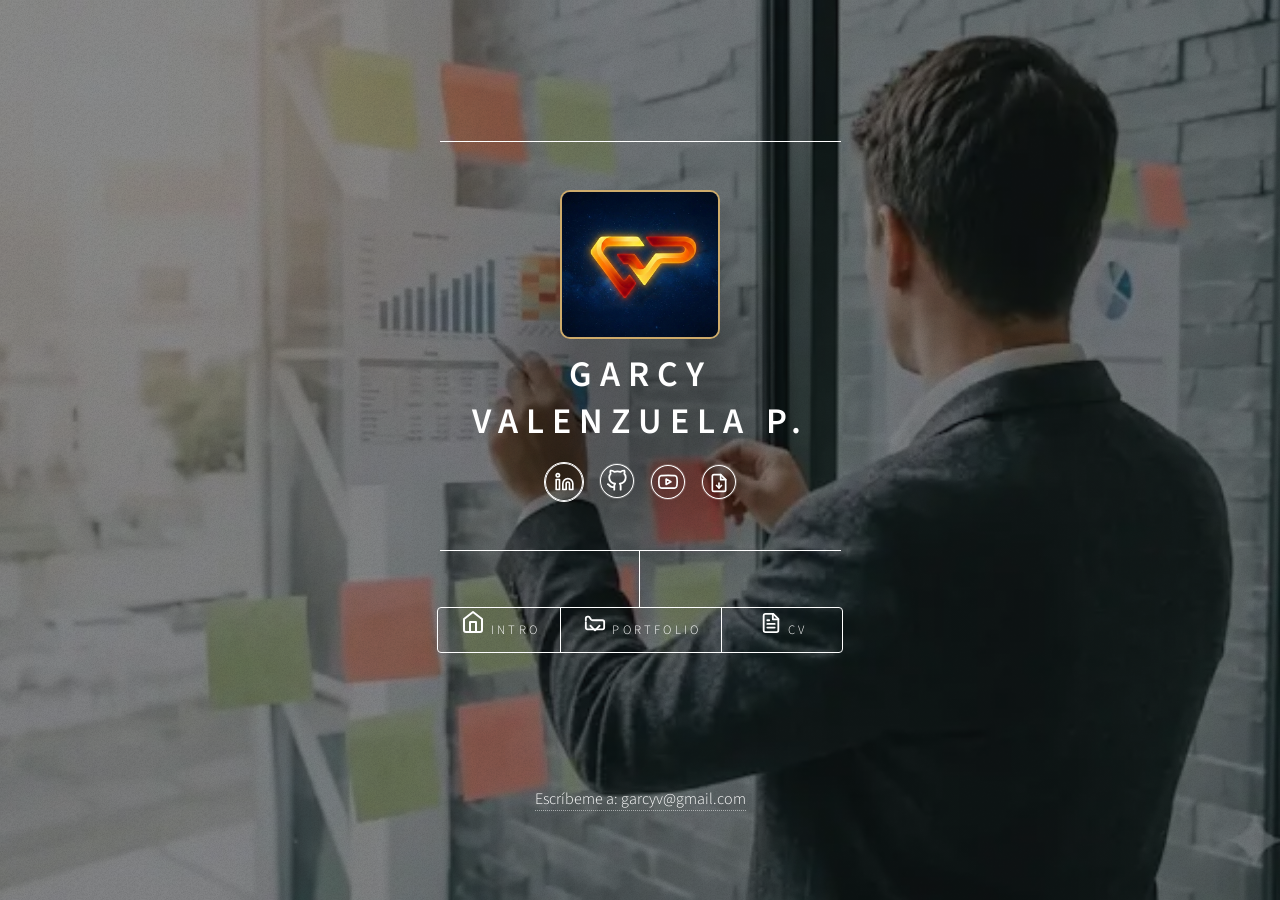
==== commit fb8ec327: "iconos" ====
--- a/index.html
+++ b/index.html
@@ -7,36 +7,42 @@
 <html>
 
 	<head>
-		<title>Garcy Valenzuela | Portafolio Profesional</title>
+		<link rel="preconnect" href="https://cdnjs.cloudflare.com" crossorigin>
+		<link rel="preconnect" href="https://www.googletagmanager.com">
+
+		<meta charset="utf-8" />
+		<title>Garcy Valenzuela P.| Portafolio Profesional</title>
+		
 		<link rel="icon" type="image/x-icon" href="images/Certificados/favicon.webp">
+		<meta name="viewport" content="width=device-width, initial-scale=1, user-scalable=no" />
 		<meta name="google-site-verification" content="4T9G8luEKrIuhlW-2E4jgTcBm-vh57jJYUruckQuGZA" />
-		<meta name="description" content="Portafolio de Garcy Valenzuela, desarrollo web, proyectos y experiencia profesional.">
-		<meta property="og:description" content="Analista de Datos Senior con experiencia en transformar datos complejos en decisiones estratégicas que generan impacto real en negocios.">
-        <meta property="og:image" content="images/preview.webp">
+		<meta name="description" content="Portafolio de Garcy Valenzuela P., Senior Data Analyst. Desarrollo web y proyectos de Ciencia de Datos.">
+		<meta name="keywords" content="data science, machine learning, python, portfolio, analista de datos">
+		<meta name="author" content="Garcy Valenzuela P.">
+
+		<meta property="og:type" content="website">
 		<meta property="og:url" content="https://garcyv.github.io/">
-		<meta property="og:type" content="website">
-		<meta charset="utf-8" />
-		<meta name="keywords" content="data science, machine learning, python, portfolio">
-		<meta name="author" content="Garcy Valenzuela">
-		<meta name="viewport" content="width=device-width, initial-scale=1, user-scalable=no" />
-
+		<meta property="og:description" content="Analista de Datos Senior con experiencia en transformar datos complejos en decisiones estratégicas.">
+		<meta property="og:image" content="images/preview.webp">
+
+		<script async src="https://www.googletagmanager.com/gtag/js?id=G-P2HRCQQJPF"></script>
+		<script>
+		window.dataLayer = window.dataLayer || [];
+		function gtag(){dataLayer.push(arguments);}
+		gtag('js', new Date()); 
+		gtag('config', 'G-P2HRCQQJPF');
+		</script>
+
+		<link rel="stylesheet" href="assets/css/main.css" />
+		<link rel="stylesheet" href="assets/css/secondary.css" media="print" onload="this.media='all'">
 		
-		<!-- Google tag (gtag.js) -->
-		<script async src="https://www.googletagmanager.com/gtag/js?id=G-P2HRCQQJPF"></script>
-		<script id="c2jx3k">
-		  window.dataLayer = window.dataLayer || [];
-		  function gtag(){dataLayer.push(arguments);}
-		  gtag('js', new Date());	
-		  gtag('config', 'G-P2HRCQQJPF');
-		</script>
-		<link rel="stylesheet" href="assets/css/main.css" />
-		<link rel="stylesheet" href="assets/css/secondary.css" />
 		<noscript>
 			<link rel="stylesheet" href="assets/css/noscript.css" />
+			<link rel="stylesheet" href="assets/css/secondary.css" />
 		</noscript>
-		<link rel="stylesheet" href="https://cdnjs.cloudflare.com/ajax/libs/font-awesome/6.5.1/css/all.min.css">
+
 		<style>
-/* Estilos generales para los botones de acción */
+			/* Botones de acción */
 			.button-action {
 				text-decoration: none;
 				font-size: 0.8rem;
@@ -46,124 +52,26 @@
 				transition: all 0.2s ease;
 				text-align: center;
 			}
-
-			/* Estilo del botón "Ver Proyecto" (principal) */
-			.main-action {
-				background: #4B8BBE; /* Un azul Python para destacar */
-				color: #fff;
-				border: 1px solid transparent;
-			}
-
-			.main-action:hover {
-				background: #fff;
-				color: #4B8BBE;
-				border: 1px solid #4B8BBE;
-			}
-
-			/* Estilo del botón "Código" (secundario) */
-			.secondary-action {
-				background: transparent;
-				color: rgba(255, 255, 255, 0.8);
-				border: 1px solid rgba(255, 255, 255, 0.2);
-			}
-
-			.secondary-action:hover {
-				background: rgba(255, 255, 255, 0.1);
-				color: #fff;
-			}
-
-			/* Estilo para el botón ícono de desplegar */
-			.icon-action {
-				background: transparent;
-				color: rgba(255, 255, 255, 0.6);
-				border: none;
-				cursor: pointer;
-				font-size: 0.9rem;
-				padding: 0.25rem;
-				transition: all 0.2s ease;
-			}
-
-			.icon-action:hover {
-				color: #fff;
-			}
-
-			/* Estado activo del contenedor desplegado (para el JS) */
-			.description-detailed.active {
-				padding-top: 0.5rem; 
-			}
-	
-		</style>
-
-		<style>
+			.main-action { background: #4B8BBE; color: #fff; border: 1px solid transparent; }
+			.main-action:hover { background: #fff; color: #4B8BBE; border: 1px solid #4B8BBE; }
+			.secondary-action { background: transparent; color: rgba(255, 255, 255, 0.8); border: 1px solid rgba(255, 255, 255, 0.2); }
+			.secondary-action:hover { background: rgba(255, 255, 255, 0.1); color: #fff; }
+			.icon-action { background: transparent; color: rgba(255, 255, 255, 0.6); border: none; cursor: pointer; font-size: 0.9rem; padding: 0.25rem; }
+
+			/* Estructura de Experience Cards para evitar CLS */
 			.experience-card {
 				max-width: 900px;
 				margin: 15px auto;
 				background: rgba(255, 255, 255, 0.03);
-				border-left: 3px solid rgba(206, 171, 107, 0.7); /* Acento dorado lateral */
-				border-top: 1px solid rgba(255, 255, 255, 0.05);
-				border-right: 1px solid rgba(255, 255, 255, 0.05);
-				border-bottom: 1px solid rgba(255, 255, 255, 0.05);
+				border-left: 3px solid rgba(206, 171, 107, 0.7);
 				border-radius: 4px 12px 12px 4px;
 				padding: 20px;
 				font-family: 'Segoe UI', sans-serif;
 				color: #d1d1d1;
-				transition: transform 0.2s, background 0.3s;
 			}
-
-			.experience-card:hover {
-				background: rgba(255, 255, 255, 0.06);
-				transform: translateX(5px);
-			}
-
-			.job-header {
-				display: flex;
-				justify-content: space-between;
-				align-items: flex-start;
-				flex-wrap: wrap;
-				margin-bottom: 10px;
-			}
-
-			.job-title {
-				color: #ffffff;
-				font-size: 1.2em;
-				font-weight: bold;
-				margin: 0;
-			}
-
-			.company-name {
-				color: rgba(206, 171, 107, 1);
-				font-weight: 600;
-				font-size: 1em;
-				margin: 4px 0;
-			}
-
-			.date-range {
-				font-size: 0.85em;
-				color: #888;
-				background: rgba(0,0,0,0.2);
-				padding: 4px 10px;
-				border-radius: 15px;
-			}
-
-			.highlight-list {
-				list-style: none;
-				padding-left: 0;
-				margin-top: 12px;
-				font-size: 0.9em;
-			}
-
-			.highlight-list li {
-				margin-bottom: 6px;
-				padding-left: 15px;
-				position: relative;
-			}
-
-			.highlight-list li::before {
-				content: "→";
-				position: absolute;
-				left: 0;
-				color: rgba(206, 171, 107, 0.8);
-			}
+			.job-header { display: flex; justify-content: space-between; align-items: flex-start; flex-wrap: wrap; margin-bottom: 10px; }
+			.job-title { color: #ffffff; font-size: 1.2em; font-weight: bold; margin: 0; }
+			.company-name { color: rgba(206, 171, 107, 1); font-weight: 600; }
 		</style>
 	</head>
 
@@ -183,18 +91,42 @@
 						    </div>Garcy <br> Valenzuela P.
 						</h1>
 						<ul class="icons">
-							<li><a href="https://www.linkedin.com/in/garcyvalenzuela/" target="_blank"
-								class="icon brands fa-linkedin" title="LinkedIn">
-								<span class="label">LinkedIn</span></a></li>
-							<li><a href="https://garcyv.github.io/#" target="_blank" 
-								class="icon brands fa-github" title="GitHub">
-								<span class="label">GitHub</span></a></li>
-							<li><a href="https://www.youtube.com/channel/UCY5vt8M_62zLrfwzJgSxcuA" target="_blank" 
-								class="icon brands fa-youtube" title="YouTube">
-								<span class="label">YouTube</span></a></li> 
-				    		<li><a href="images/Certificados/CV_GarcyValenzuelaP_2026-04.pdf" target="_blank"
-							    class="fa-solid fa-file-arrow-down" title="Descargar CV">
-						    	<span class="label"></span></a></li>
+							<li>
+								<a href="https://www.linkedin.com/in/garcyvalenzuela/" target="_blank" title="LinkedIn" 
+									style="display: flex; align-items: center; justify-content: center; text-decoration: none; width: 40px; height: 40px; border-radius: 50%; border: 1px solid currentColor;">						
+									<svg xmlns="http://www.w3.org/2000/svg" width="20" height="20" viewBox="0 0 24 24" fill="none" stroke="currentColor" stroke-width="2" stroke-linecap="round" stroke-linejoin="round" class="icon-svg" style="transform: translateX(0.5px);">
+										<path d="M16 8a6 6 0 0 1 6 6v7h-4v-7a2 2 0 0 0-2-2 2 2 0 0 0-2 2v7h-4v-7a6 6 0 0 1 6-6z"></path>
+										<rect x="2" y="9" width="4" height="12"></rect>
+										<circle cx="4" cy="4" r="2"></circle>
+									</svg>					
+									<span class="label" style="display: none;">LinkedIn</span>
+								</a>
+							</li>
+							<li>
+								<a href="https://garcyv.github.io" target="_blank" class="social-link" title="GitHub">
+									<svg xmlns="http://www.w3.org/2000/svg" width="22" height="22" viewBox="0 0 24 24" fill="none" stroke="currentColor" stroke-width="2" stroke-linecap="round" stroke-linejoin="round" style="transform: translateY(-0.5px);">
+										<path d="M9 19c-5 1.5-5-2.5-7-3m14 6v-3.87a3.37 3.37 0 0 0-.94-2.61c3.14-.35 6.44-1.54 6.44-7A5.44 5.44 0 0 0 20 4.77 5.07 5.07 0 0 0 19.91 1S18.73.65 16 2.48a13.38 13.38 0 0 0-7 0C6.27.65 5.09 1 5.09 1A5.07 5.07 0 0 0 5 4.77a5.44 5.44 0 0 0-1.5 3.78c0 5.42 3.3 6.61 6.44 7A3.37 3.37 0 0 0 9 18.13V22"></path>
+									</svg>
+								</a>
+							</li>							
+							<li>
+								<a href="https://www.youtube.com/channel/UCY5vt8M_62zLrfwzJgSxcuA" target="_blank" class="social-link" title="YouTube">
+									<svg xmlns="http://www.w3.org/2000/svg" width="20" height="20" viewBox="0 0 24 24" fill="none" stroke="currentColor" stroke-width="2" stroke-linecap="round" stroke-linejoin="round">
+										<path d="M22.54 6.42a2.78 2.78 0 0 0-1.94-2C18.88 4 12 4 12 4s-6.88 0-8.6.42a2.78 2.78 0 0 0-1.94 2A29 29 0 0 0 1 11.75a29 29 0 0 0 .46 5.33A2.78 2.78 0 0 0 3.4 19c1.72.42 8.6.42 8.6.42s6.88 0 8.6-.42a2.78 2.78 0 0 0 1.94-2 29 29 0 0 0 .46-5.33 29 29 0 0 0-.46-5.33z"></path>
+										<polygon points="9.75 15.02 15.5 11.75 9.75 8.48 9.75 15.02"></polygon>
+									</svg>
+								</a>
+							</li>
+							<li>
+								<a href="images/Certificados/CV_GarcyValenzuelaP_2026-04.pdf"  target="_blank" class="social-link" title="Descargar CV">
+									<svg xmlns="http://www.w3.org/2000/svg" width="20" height="20" viewBox="0 0 24 24" fill="none" stroke="currentColor" stroke-width="2" stroke-linecap="round" stroke-linejoin="round" style="transform: translateY(1px);">
+										<path d="M14 2H6a2 2 0 0 0-2 2v16a2 2 0 0 0 2 2h12a2 2 0 0 0 2-2V8z"></path>
+										<polyline points="14 2 14 8 20 8"></polyline>
+										<line x1="12" y1="18" x2="12" y2="12"></line>
+										<polyline points="9 15 12 18 15 15"></polyline>
+									</svg>
+								</a>
+							</li>
 						</ul>
 					</div>
 				</div>
@@ -202,19 +134,37 @@
 					<ul class="icono-menu">
 						<li>
 							<a href="#intro">
-								<i class="fa-solid fa-house"></i>
+								<i>
+									<svg xmlns="http://www.w3.org/2000/svg" width="24" height="24" viewBox="0 0 24 24" fill="none" stroke="currentColor" stroke-width="2" stroke-linecap="round" stroke-linejoin="round" class="icon-svg">
+										<path d="M3 9l9-7 9 7v11a2 2 0 0 1-2 2H5a2 2 0 0 1-2-2z"></path>
+										<polyline points="9 22 9 12 15 12 15 22"></polyline>
+									</svg>
+								</i>
 								<span class="texto-enlace">Intro</span>
 							</a>
 						</li>
 						<li>
 							<a href="#portfolio">
-								<i class="fa-solid fa-folder-open"></i>
+								<i>
+									<svg xmlns="http://www.w3.org/2000/svg" width="22" height="22" viewBox="0 0 24 24" fill="none" stroke="currentColor" stroke-width="2" stroke-linecap="round" stroke-linejoin="round" class="icon-svg">
+										<path d="M7 15l5 5 5-5"></path>
+										<path d="M2 11v6a2 2 0 0 0 2 2h16a2 2 0 0 0 2-2v-6a2 2 0 0 0-2-2H9.24a2 2 0 0 1-1.62-.83L6.38 6.17A2 2 0 0 0 4.76 5H4a2 2 0 0 0-2 2v2"></path>
+									</svg>
+								</i>
 								<span class="texto-enlace">Portfolio</span>
 							</a>
 						</li>
 						<li>
 							<a href="#resumeCV">
-								<i class="fa-solid fa-file-lines"></i>
+								<i>
+									<svg xmlns="http://www.w3.org/2000/svg" width="22" height="22" viewBox="0 0 24 24" fill="none" stroke="currentColor" stroke-width="2" stroke-linecap="round" stroke-linejoin="round" class="icon-svg">
+										<path d="M14.5 2H6a2 2 0 0 0-2 2v16a2 2 0 0 0 2 2h12a2 2 0 0 0 2-2V7.5L14.5 2z"></path>
+										<polyline points="14 2 14 8 20 8"></polyline>
+										<line x1="16" y1="13" x2="8" y2="13"></line>
+										<line x1="16" y1="17" x2="8" y2="17"></line>
+										<line x1="10" y1="9" x2="8" y2="9"></line>
+									</svg>
+								</i>
 								<span class="texto-enlace">CV</span>
 							</a>
 						</li>
@@ -379,7 +329,17 @@
 								</div>
 
 								<ul class="actions" style="margin-top: 40px; justify-content: center; display: flex;">
-									<li><a href="" class="button icon solid fa-download">Descargar CV Completo (PDF)</a></li>
+									<li>
+										<a href="images/Certificados/CV_GarcyValenzuelaP_2026-04.pdf" target="_blank" title="Descargar CV" style="display: inline-flex; align-items: center; text-decoration: none;">
+											<svg xmlns="http://www.w3.org/2000/svg" width="24" height="24" viewBox="0 0 24 24" fill="none" stroke="currentColor" stroke-width="2" stroke-linecap="round" stroke-linejoin="round" class="icon-svg">
+												<path d="M14 2H6a2 2 0 0 0-2 2v16a2 2 0 0 0 2 2h12a2 2 0 0 0 2-2V8z"></path>
+												<polyline points="14 2 14 8 20 8"></polyline>
+												<line x1="12" y1="18" x2="12" y2="12"></line>
+												<polyline points="9 15 12 18 15 15"></polyline>
+											</svg>
+											<span class="label" style="display: none;">Descargar CV</span>
+										</a>		
+									</li>
 								</ul>
 							</div>
 						</div>
@@ -412,7 +372,7 @@
 															loop 
 															muted 
 															playsinline 
-															preload="metadata" 
+															preload="none" 
 															fetchpriority="high"
 															style="display: block; background-color: #000;">
 															<source src="images/Ciencias/Ciencias_preview.webm" type="video/webm">
@@ -461,7 +421,7 @@
 															loop 
 															muted 
 															playsinline 
-															preload="metadata" 
+															preload="none" 
 															fetchpriority="high"
 															style="display: block; background-color: #000;">
 															<source src="images/Python/Python_preview.webm" type="video/webm">
@@ -511,7 +471,7 @@
 															loop 
 															muted 
 															playsinline 
-															preload="metadata" 
+															preload="none" 
 															fetchpriority="high"
 															style="display: block; background-color: #000;">
 															<source src="images/Cuantica/Cuantica_preview.webm" type="video/webm">
@@ -558,7 +518,7 @@
 															loop 
 															muted 
 															playsinline 
-															preload="metadata" 
+															preload="none" 
 															fetchpriority="high"
 															style="display: block; background-color: #000;">
 															<source src="images/MedioAmbiente/MedioAmbiente_preview.webm" type="video/webm">
@@ -587,7 +547,7 @@
 															loop 
 															muted 
 															playsinline 
-															preload="metadata" 
+															preload="none" 
 															fetchpriority="high"
 															style="display: block; background-color: #000;">
 															<source src="images/Web/Web_preview.webm" type="video/webm">
@@ -615,7 +575,7 @@
 															loop 
 															muted 
 															playsinline 
-															preload="metadata" 
+															preload="none" 
 															fetchpriority="high"
 															style="display: block; background-color: #000;">
 															<source src="images/Moviles/Moviles_preview.webm" type="video/webm">
@@ -808,7 +768,10 @@
 
 									<div style="height: 50px; display: flex; gap: 15px;">
 										<a href="javascript:void(0)" class="button primary" onclick="irADetalles(event)" style="flex: 1; display: flex; align-items: center; justify-content: center; margin: 0;">
-											<i class="fa-solid fa-eye" style="margin-right: 8px;"></i> Ver
+											<i><svg xmlns="http://www.w3.org/2000/svg" width="20" height="20" viewBox="0 0 24 24" fill="none" stroke="currentColor" stroke-width="2" stroke-linecap="round" stroke-linejoin="round" class="icon-svg" style="margin-right: 8px; vertical-align: middle;">
+													<path d="M1 12s4-8 11-8 11 8 11 8-4 8-11 8-11-8-11-8z"></path>
+													<circle cx="12" cy="12" r="3"></circle>
+												</svg></i> Ver
 										</a>
 										<a href="https://github.com/garcyv" target="_blank" class="button" style="flex: 1; display: flex; align-items: center; justify-content: center; margin: 0;">
 											<i class="fa-brands fa-github" style="margin-right: 8px;"></i> GitHub
@@ -849,7 +812,10 @@
 
 									<div style="height: 50px; display: flex; gap: 15px;">
 										<a href="javascript:void(0)" class="button primary" onclick="irADetalles(event)" style="flex: 1; display: flex; align-items: center; justify-content: center; margin: 0;">
-											<i class="fa-solid fa-eye" style="margin-right: 8px;"></i> Ver
+											<i><svg xmlns="http://www.w3.org/2000/svg" width="20" height="20" viewBox="0 0 24 24" fill="none" stroke="currentColor" stroke-width="2" stroke-linecap="round" stroke-linejoin="round" class="icon-svg" style="margin-right: 8px; vertical-align: middle;">
+													<path d="M1 12s4-8 11-8 11 8 11 8-4 8-11 8-11-8-11-8z"></path>
+													<circle cx="12" cy="12" r="3"></circle>
+												</svg></i> Ver
 										</a>
 										<a href="https://github.com/garcyv" target="_blank" class="button" style="flex: 1; display: flex; align-items: center; justify-content: center; margin: 0;">
 											<i class="fa-brands fa-github" style="margin-right: 8px;"></i> GitHub
@@ -889,7 +855,10 @@
 
 									<div style="height: 50px; display: flex; gap: 15px;">
 										<a href="javascript:void(0)" class="button primary" onclick="irADetalles(event)" style="flex: 1; display: flex; align-items: center; justify-content: center; margin: 0;">
-											<i class="fa-solid fa-eye" style="margin-right: 8px;"></i> Ver
+											<i><svg xmlns="http://www.w3.org/2000/svg" width="20" height="20" viewBox="0 0 24 24" fill="none" stroke="currentColor" stroke-width="2" stroke-linecap="round" stroke-linejoin="round" class="icon-svg" style="margin-right: 8px; vertical-align: middle;">
+													<path d="M1 12s4-8 11-8 11 8 11 8-4 8-11 8-11-8-11-8z"></path>
+													<circle cx="12" cy="12" r="3"></circle>
+												</svg></i> Ver
 										</a>
 										<a href="https://github.com/garcyv" target="_blank" class="button" style="flex: 1; display: flex; align-items: center; justify-content: center; margin: 0;">
 											<i class="fa-brands fa-github" style="margin-right: 8px;"></i> GitHub
@@ -930,7 +899,10 @@
 
 									<div style="height: 50px; display: flex; gap: 15px;">
 										<a href="javascript:void(0)" class="button primary" onclick="irADetalles(event)" style="flex: 1; display: flex; align-items: center; justify-content: center; margin: 0;">
-											<i class="fa-solid fa-eye" style="margin-right: 8px;"></i> Ver
+											<i><svg xmlns="http://www.w3.org/2000/svg" width="20" height="20" viewBox="0 0 24 24" fill="none" stroke="currentColor" stroke-width="2" stroke-linecap="round" stroke-linejoin="round" class="icon-svg" style="margin-right: 8px; vertical-align: middle;">
+													<path d="M1 12s4-8 11-8 11 8 11 8-4 8-11 8-11-8-11-8z"></path>
+													<circle cx="12" cy="12" r="3"></circle>
+												</svg></i> Ver
 										</a>
 										<a href="https://github.com/garcyv" target="_blank" class="button" style="flex: 1; display: flex; align-items: center; justify-content: center; margin: 0;">
 											<i class="fa-brands fa-github" style="margin-right: 8px;"></i> GitHub
@@ -1005,7 +977,10 @@
 
 									<div style="height: 50px; display: flex; gap: 15px;">
 										<a href="javascript:void(0)" class="button primary" onclick="irADetalles(event)" style="flex: 1; display: flex; align-items: center; justify-content: center; margin: 0;">
-											<i class="fa-solid fa-eye" style="margin-right: 8px;"></i> Ver
+											<i><svg xmlns="http://www.w3.org/2000/svg" width="20" height="20" viewBox="0 0 24 24" fill="none" stroke="currentColor" stroke-width="2" stroke-linecap="round" stroke-linejoin="round" class="icon-svg" style="margin-right: 8px; vertical-align: middle;">
+													<path d="M1 12s4-8 11-8 11 8 11 8-4 8-11 8-11-8-11-8z"></path>
+													<circle cx="12" cy="12" r="3"></circle>
+												</svg></i> Ver
 										</a>
 										<a href="https://github.com/garcyv" target="_blank" class="button" style="flex: 1; display: flex; align-items: center; justify-content: center; margin: 0;">
 											<i class="fa-brands fa-github" style="margin-right: 8px;"></i> GitHub
@@ -1051,7 +1026,10 @@
 
 									<div style="height: 50px; display: flex; gap: 15px;">
 										<a href="javascript:void(0)" class="button primary" onclick="irADetalles(event)" style="flex: 1; display: flex; align-items: center; justify-content: center; margin: 0;">
-											<i class="fa-solid fa-eye" style="margin-right: 8px;"></i> Ver
+											<i><svg xmlns="http://www.w3.org/2000/svg" width="20" height="20" viewBox="0 0 24 24" fill="none" stroke="currentColor" stroke-width="2" stroke-linecap="round" stroke-linejoin="round" class="icon-svg" style="margin-right: 8px; vertical-align: middle;">
+													<path d="M1 12s4-8 11-8 11 8 11 8-4 8-11 8-11-8-11-8z"></path>
+													<circle cx="12" cy="12" r="3"></circle>
+												</svg></i> Ver
 										</a>
 										<a href="https://github.com/garcyv" target="_blank" class="button" style="flex: 1; display: flex; align-items: center; justify-content: center; margin: 0;">
 											<i class="fa-brands fa-github" style="margin-right: 8px;"></i> GitHub
@@ -1127,7 +1105,10 @@
 
 									<div style="height: 50px; display: flex; gap: 15px;">
 										<a href="javascript:void(0)" class="button primary" onclick="irADetalles(event)" style="flex: 1; display: flex; align-items: center; justify-content: center; margin: 0;">
-											<i class="fa-solid fa-eye" style="margin-right: 8px;"></i> Ver
+											<i><svg xmlns="http://www.w3.org/2000/svg" width="20" height="20" viewBox="0 0 24 24" fill="none" stroke="currentColor" stroke-width="2" stroke-linecap="round" stroke-linejoin="round" class="icon-svg" style="margin-right: 8px; vertical-align: middle;">
+													<path d="M1 12s4-8 11-8 11 8 11 8-4 8-11 8-11-8-11-8z"></path>
+													<circle cx="12" cy="12" r="3"></circle>
+												</svg></i> Ver
 										</a>
 										<a href="https://github.com/garcyv" target="_blank" class="button" style="flex: 1; display: flex; align-items: center; justify-content: center; margin: 0;">
 											<i class="fa-brands fa-github" style="margin-right: 8px;"></i> GitHub
@@ -1180,7 +1161,10 @@
 
 									<div style="height: 50px; display: flex; gap: 15px;">
 										<a href="javascript:void(0)" class="button primary" onclick="irADetalles(event)" style="flex: 1; display: flex; align-items: center; justify-content: center; margin: 0;">
-											<i class="fa-solid fa-eye" style="margin-right: 8px;"></i> Ver
+											<i><svg xmlns="http://www.w3.org/2000/svg" width="20" height="20" viewBox="0 0 24 24" fill="none" stroke="currentColor" stroke-width="2" stroke-linecap="round" stroke-linejoin="round" class="icon-svg" style="margin-right: 8px; vertical-align: middle;">
+													<path d="M1 12s4-8 11-8 11 8 11 8-4 8-11 8-11-8-11-8z"></path>
+													<circle cx="12" cy="12" r="3"></circle>
+												</svg></i> Ver
 										</a>
 										<a href="https://github.com/garcyv" target="_blank" class="button" style="flex: 1; display: flex; align-items: center; justify-content: center; margin: 0;">
 											<i class="fa-brands fa-github" style="margin-right: 8px;"></i> GitHub
@@ -1233,7 +1217,10 @@
 
 									<div style="height: 50px; display: flex; gap: 15px;">
 										<a href="javascript:void(0)" class="button primary" onclick="irADetalles(event)" style="flex: 1; display: flex; align-items: center; justify-content: center; margin: 0;">
-											<i class="fa-solid fa-eye" style="margin-right: 8px;"></i> Ver
+											<i><svg xmlns="http://www.w3.org/2000/svg" width="20" height="20" viewBox="0 0 24 24" fill="none" stroke="currentColor" stroke-width="2" stroke-linecap="round" stroke-linejoin="round" class="icon-svg" style="margin-right: 8px; vertical-align: middle;">
+													<path d="M1 12s4-8 11-8 11 8 11 8-4 8-11 8-11-8-11-8z"></path>
+													<circle cx="12" cy="12" r="3"></circle>
+												</svg></i> Ver
 										</a>
 										<a href="https://github.com/garcyv" target="_blank" class="button" style="flex: 1; display: flex; align-items: center; justify-content: center; margin: 0;">
 											<i class="fa-brands fa-github" style="margin-right: 8px;"></i> GitHub
@@ -1313,7 +1300,10 @@
 
 									<div style="height: 50px; display: flex; gap: 15px;">
 										<a href="javascript:void(0)" class="button primary" onclick="irADetalles(event)" style="flex: 1; display: flex; align-items: center; justify-content: center; margin: 0;">
-											<i class="fa-solid fa-eye" style="margin-right: 8px;"></i> Ver
+											<i><svg xmlns="http://www.w3.org/2000/svg" width="20" height="20" viewBox="0 0 24 24" fill="none" stroke="currentColor" stroke-width="2" stroke-linecap="round" stroke-linejoin="round" class="icon-svg" style="margin-right: 8px; vertical-align: middle;">
+													<path d="M1 12s4-8 11-8 11 8 11 8-4 8-11 8-11-8-11-8z"></path>
+													<circle cx="12" cy="12" r="3"></circle>
+												</svg></i> Ver
 										</a>
 										<a href="https://github.com/garcyv" target="_blank" class="button" style="flex: 1; display: flex; align-items: center; justify-content: center; margin: 0;">
 											<i class="fa-brands fa-github" style="margin-right: 8px;"></i> GitHub
@@ -1387,7 +1377,10 @@
 											<div style="display: flex; gap: 0.5rem; justify-content: space-between; align-items: center; margin-top: 1rem;">											
 												<div class="topButtonCentered">
 													<a href="#python-logic-details" class="button primary">
-														<i class="fa-solid fa-eye"></i> Ver
+														<i><svg xmlns="http://www.w3.org/2000/svg" width="20" height="20" viewBox="0 0 24 24" fill="none" stroke="currentColor" stroke-width="2" stroke-linecap="round" stroke-linejoin="round" class="icon-svg" style="margin-right: 8px; vertical-align: middle;">
+																<path d="M1 12s4-8 11-8 11 8 11 8-4 8-11 8-11-8-11-8z"></path>
+																<circle cx="12" cy="12" r="3"></circle>
+															</svg></i> Ver
 													</a>
 													
 													<a href="https://github.com/garcyv" target="_blank" class="button">
@@ -1427,7 +1420,10 @@
 											<div style="display: flex; gap: 0.5rem; justify-content: space-between; align-items: center; margin-top: 1rem;">											
 												<div class="topButtonCentered">
 													<a href="#python-logic-details" class="button primary">
-														<i class="fa-solid fa-eye"></i> Ver
+														<i><svg xmlns="http://www.w3.org/2000/svg" width="20" height="20" viewBox="0 0 24 24" fill="none" stroke="currentColor" stroke-width="2" stroke-linecap="round" stroke-linejoin="round" class="icon-svg" style="margin-right: 8px; vertical-align: middle;">
+																<path d="M1 12s4-8 11-8 11 8 11 8-4 8-11 8-11-8-11-8z"></path>
+																<circle cx="12" cy="12" r="3"></circle>
+															</svg></i> Ver
 													</a>
 													
 													<a href="https://github.com/garcyv" target="_blank" class="button">
@@ -1500,7 +1496,10 @@
 
 									<div style="height: 50px; display: flex; gap: 15px;">
 										<a href="javascript:void(0)" class="button primary" onclick="irADetalles(event)" style="flex: 1; display: flex; align-items: center; justify-content: center; margin: 0;">
-											<i class="fa-solid fa-eye" style="margin-right: 8px;"></i> Ver
+											<i><svg xmlns="http://www.w3.org/2000/svg" width="20" height="20" viewBox="0 0 24 24" fill="none" stroke="currentColor" stroke-width="2" stroke-linecap="round" stroke-linejoin="round" class="icon-svg" style="margin-right: 8px; vertical-align: middle;">
+													<path d="M1 12s4-8 11-8 11 8 11 8-4 8-11 8-11-8-11-8z"></path>
+													<circle cx="12" cy="12" r="3"></circle>
+												</svg></i> Ver
 										</a>
 										<a href="https://garcyv.github.io" target="_blank" class="button" style="flex: 1; display: flex; align-items: center; justify-content: center; margin: 0;">
 											<i class="fa-brands fa-github" style="margin-right: 8px;"></i> GitHub
@@ -1544,20 +1543,44 @@
 				
 				<!-- Resume -->
 				<article id="resumeCV" style="overflow-y: auto; max-height: 80vh;border-radius: 12px; border: 2px solid #ceab6b">
-					<h1 class="major">Curriculum vitae</h1>		
+					<h1 class="major">Curriculum Vitae</h1>		
 					<ul class="icons">
-						<li><a href="https://www.linkedin.com/in/garcyvalenzuela/" target="_blank"
-							class="icon brands fa-linkedin" title="LinkedIn">
-							<span class="label">LinkedIn</span></a></li>
-						<li><a href="https://garcyv.github.io" target="_blank" 
-							class="icon brands fa-github" title="GitHub">
-							<span class="label">GitHub</span></a></li>
-						<li><a href="https://www.youtube.com/channel/UCY5vt8M_62zLrfwzJgSxcuA" target="_blank" 
-							class="icon brands fa-youtube" title="YouTube">
-							<span class="label">YouTube</span></a></li> 
-						<li><a href="images/Certificados/CV_GarcyValenzuelaP_2026-04.pdf" target="_blank"
-							class="fa-solid fa-file-arrow-down" title="Descargar CV">
-							<span class="label"></span></a></li>
+						<li>
+							<a href="https://www.linkedin.com/in/garcyvalenzuela/" target="_blank" title="LinkedIn" 
+								style="display: flex; align-items: center; justify-content: center; text-decoration: none; width: 40px; height: 40px; border-radius: 50%; border: 1px solid currentColor;">						
+								<svg xmlns="http://www.w3.org/2000/svg" width="20" height="20" viewBox="0 0 24 24" fill="none" stroke="currentColor" stroke-width="2" stroke-linecap="round" stroke-linejoin="round" class="icon-svg" style="transform: translateX(0.5px);">
+									<path d="M16 8a6 6 0 0 1 6 6v7h-4v-7a2 2 0 0 0-2-2 2 2 0 0 0-2 2v7h-4v-7a6 6 0 0 1 6-6z"></path>
+									<rect x="2" y="9" width="4" height="12"></rect>
+									<circle cx="4" cy="4" r="2"></circle>
+								</svg>					
+								<span class="label" style="display: none;">LinkedIn</span>
+							</a>
+						</li>
+						<li>
+							<a href="https://garcyv.github.io" target="_blank" class="social-link" title="GitHub">
+								<svg xmlns="http://www.w3.org/2000/svg" width="22" height="22" viewBox="0 0 24 24" fill="none" stroke="currentColor" stroke-width="2" stroke-linecap="round" stroke-linejoin="round" style="transform: translateY(-0.5px);">
+									<path d="M9 19c-5 1.5-5-2.5-7-3m14 6v-3.87a3.37 3.37 0 0 0-.94-2.61c3.14-.35 6.44-1.54 6.44-7A5.44 5.44 0 0 0 20 4.77 5.07 5.07 0 0 0 19.91 1S18.73.65 16 2.48a13.38 13.38 0 0 0-7 0C6.27.65 5.09 1 5.09 1A5.07 5.07 0 0 0 5 4.77a5.44 5.44 0 0 0-1.5 3.78c0 5.42 3.3 6.61 6.44 7A3.37 3.37 0 0 0 9 18.13V22"></path>
+								</svg>
+							</a>
+						</li>	
+						<li>
+							<a href="https://www.youtube.com/channel/UCY5vt8M_62zLrfwzJgSxcuA" target="_blank" class="social-link" title="YouTube">
+								<svg xmlns="http://www.w3.org/2000/svg" width="20" height="20" viewBox="0 0 24 24" fill="none" stroke="currentColor" stroke-width="2" stroke-linecap="round" stroke-linejoin="round">
+									<path d="M22.54 6.42a2.78 2.78 0 0 0-1.94-2C18.88 4 12 4 12 4s-6.88 0-8.6.42a2.78 2.78 0 0 0-1.94 2A29 29 0 0 0 1 11.75a29 29 0 0 0 .46 5.33A2.78 2.78 0 0 0 3.4 19c1.72.42 8.6.42 8.6.42s6.88 0 8.6-.42a2.78 2.78 0 0 0 1.94-2 29 29 0 0 0 .46-5.33 29 29 0 0 0-.46-5.33z"></path>
+									<polygon points="9.75 15.02 15.5 11.75 9.75 8.48 9.75 15.02"></polygon>
+								</svg>
+							</a>
+						</li>													
+						<li>
+							<a href="images/Certificados/CV_GarcyValenzuelaP_2026-04.pdf"  target="_blank" class="social-link" title="Descargar CV">
+								<svg xmlns="http://www.w3.org/2000/svg" width="20" height="20" viewBox="0 0 24 24" fill="none" stroke="currentColor" stroke-width="2" stroke-linecap="round" stroke-linejoin="round" style="transform: translateY(1px);">
+									<path d="M14 2H6a2 2 0 0 0-2 2v16a2 2 0 0 0 2 2h12a2 2 0 0 0 2-2V8z"></path>
+									<polyline points="14 2 14 8 20 8"></polyline>
+									<line x1="12" y1="18" x2="12" y2="12"></line>
+									<polyline points="9 15 12 18 15 15"></polyline>
+								</svg>
+							</a>
+						</li>
 					</ul>
 					<h4 class="major" style=" display: flex; flex-direction: column; 
 							gap: 6px;	max-width: 100%; word-wrap: break-word;
@@ -2102,7 +2125,7 @@
 
 										<div style="background: rgba(0,0,0,0.2); padding: 12px; border-radius: 6px; border-left: 3px solid #ceab6b;">
 											<b style="color: #fff; display: block; font-size: 0.95em;">Fundamentos y Disrupción Blockchain</b>
-											<span style="font-size: 0.85em; color: #aaa;">U. Austral / LinkedIn • <small>2020</small></span>
+											<span style="font-size: 0.85em; color: #aaa;">U. Austral Bs. Aires / LinkedIn • <small>2020</small></span>
 										</div>
 
 										<div style="background: rgba(0,0,0,0.2); padding: 12px; border-radius: 6px; border-left: 3px solid #ceab6b;">
@@ -2116,7 +2139,7 @@
 					</div>
 				</article>
 
-				<!-- Contact -->
+				<!-- Contact 
 				<article id="contact" style="overflow-y: auto; max-height: 80vh;border-radius: 12px; border: 2px solid #ceab6b;">
 					<h2 class="major">Contact</h2>
 					<form method="post" action="#">
@@ -2139,9 +2162,9 @@
 							<li><input type="reset" value="Reset" /></li>
 						</ul>
 					</form>
-				</article>
-
-				<!-- Elements -->
+				</article> -->
+
+				<!-- Elements 
 				<article id="elements" style="overflow-y: auto; max-height: 80vh;border-radius: 12px; border: 2px solid #ceab6b;">
 					<h2 class="major">Elements</h2>
 
@@ -2166,18 +2189,16 @@
 							iaculis volutpat ac adipiscing accumsan faucibus. Vestibulum ante ipsum primis in faucibus lorem
 							ipsum dolor sit amet nullam adipiscing eu felis.</blockquote>
 						<h4>Preformatted</h4>
-						<pre><code>i = 0;
-
-	while (!deck.isInOrder()) {
-		print 'Iteration ' + i;
-		deck.shuffle();
-		i++;
-	}
-
-
-
-
-	print 'It took ' + i + ' iterations to sort the deck.';</code></pre>
+						<pre>
+							<code>i = 0;
+								while (!deck.isInOrder()) {
+									print 'Iteration ' + i;
+									deck.shuffle();
+									i++;
+								}
+								print 'It took ' + i + ' iterations to sort the deck.';
+							</code>
+						</pre>
 					</section>
 
 					<section>
@@ -2392,13 +2413,13 @@
 						</form>
 					</section>
 
-				</article>
+				</article> -->
 
 			</div>
 
 			<!-- Footer -->
-			<footer id="footer">
-				<p>Escríbeme a <a href="mailto:garcyv@gmail.com">garcyv@gmail.com</a></p>
+			<footer style="text-align: center; padding: 40px 0;">
+				<a href="mailto:garcyv@gmail.com" class="contact-link">Escríbeme a: garcyv@gmail.com</a>
 			</footer>
 
 		</div>
@@ -2421,25 +2442,27 @@
 		<script src="assets/js/main.js"></script>
 
 		<script>
-			function toggleDesc(button) {
-				// Localizamos el contenedor de descripción detallada (es el siguiente elemento en el HTML)
-				var descContainer = button.parentElement.nextElementSibling;
-
-				// Alternamos la clase 'active' para los estilos
-				descContainer.classList.toggle('active');
-
-				// Si está activo, calculamos la altura real (scrollHeight) y la aplicamos
-				if (descContainer.classList.contains('active')) {
-					descContainer.style.maxHeight = descContainer.scrollHeight + "px";
-					button.textContent = "▲"; // Cambiamos el ícono del botón (hacia arriba)
-					button.title = "Ocultar descripción"; // Cambiamos el tooltip
-				} else {
-					// Si no, volvemos a altura cero
-					descContainer.style.maxHeight = "0";
-					button.textContent = "▼"; // Restauramos el ícono (hacia abajo)
-					button.title = "Ver descripción detallada"; // Restauramos el tooltip
-				}
-			}
+			document.querySelectorAll(".accordion-header").forEach(header => {
+				header.addEventListener("click", () => {
+					const item = header.parentElement;
+					const content = header.nextElementSibling; // El div "accordion-content"
+
+					// Alternamos la clase para el icono (+) y estilos
+					item.classList.toggle("active");
+
+					// Si se activó, calculamos su altura real y se la asignamos
+					if (item.classList.contains("active")) {
+						content.style.maxHeight = content.scrollHeight + "px";
+						content.style.opacity = "1";
+						content.style.padding = "20px"; // Ajusta según tu diseño
+					} else {
+						// Si se cerró, volvemos a altura 0
+						content.style.maxHeight = "0";
+						content.style.opacity = "0";
+						content.style.padding = "0";
+					}
+				});
+			});
 		</script>
 
 		<script>
@@ -2450,7 +2473,35 @@
 					item.classList.toggle("active");
 				});
 			});
-		</script>
+		</script> 
+
+		<script>
+        document.addEventListener("DOMContentLoaded", function() {
+            const headers = document.querySelectorAll(".accordion-header");
+
+            headers.forEach(header => {
+                header.onclick = function() {
+                    const item = this.parentElement;
+                    const content = this.nextElementSibling;
+                    const isAlreadyActive = item.classList.contains("active");
+
+                    // 1. Cerramos todos los acordeones primero
+                    document.querySelectorAll(".accordion-item").forEach(el => {
+                        el.classList.remove("active");
+                        const c = el.querySelector(".accordion-content");
+                        if(c) c.style.maxHeight = "0";
+                    });
+
+                    // 2. Si el que clickeamos estaba cerrado, lo abrimos
+                    if (!isAlreadyActive) {
+                        item.classList.add("active");
+                        content.style.maxHeight = content.scrollHeight + "px";
+                    }
+                };
+            });
+        });
+   		</script>
+
 	</body>
 
 </html>
--- a/assets/css/main.css
+++ b/assets/css/main.css
@@ -667,6 +667,7 @@
 		.image img {
 			border-radius: 4px;
 			display: block;
+			font-display: swap;
 		}
 
 		.image.left, .image.right {
@@ -675,44 +676,52 @@
 
 			.image.left img, .image.right img {
 				width: 100%;
+				font-display: swap;
 			}
 
 		.image.left {
 			float: left;
 			padding: 0 1.5em 1em 0;
 			top: 0.25em;
+			font-display: swap;
 		}
 
 		.image.right {
 			float: right;
 			padding: 0 0 1em 1.5em;
 			top: 0.25em;
+			font-display: swap;
 		}
 
 		.image.fit {
 			display: block;
 			margin: 0 0 2rem 0;
 			width: 100%;
+			font-display: swap;
 		}
 
 			.image.fit img {
 				width: 100%;
+				font-display: swap;
 			}
 
 		.image.main {
 			display: block;
 			margin: 2.5rem 0;
 			width: 100%;
+			font-display: swap;
 		}
 
 			.image.main img {
 				width: 100%;
+				font-display: swap;
 			}
 
 		@media screen and (max-width: 736px) {
 
 			.image.main {
 				margin: 2rem 0;
+				font-display: swap;
 			}
 
 		}
@@ -721,6 +730,7 @@
 
 			.image.main {
 				margin: 1.5rem 0;
+				font-display: swap;
 			}
 
 		}
@@ -1720,6 +1730,7 @@
     max-height: 90%;
     transform: scale(1.5); /* Ajusta el nivel de zoom */
     transition: transform 0.3s ease;
+	font-display: swap;
 }
 
 .zoomable {
@@ -1791,7 +1802,6 @@
     max-height: 2000px; /* suficiente para tu contenido */
 }
 
-
 .accordion-icon {
     width: 28px;
     height: 28px;
@@ -1811,8 +1821,4 @@
 
 .accordion-item.active .accordion-icon {
     transform: rotate(45deg); /* + -> X */
-}
-
-* {
-	box-sizing: border-box;
 }
--- a/assets/css/secondary.css
+++ b/assets/css/secondary.css
@@ -228,4 +228,21 @@
 	max-width: 100%;
 	overflow-wrap: break-word;
 	word-break: break-word;
+}
+
+.social-link {
+    display: flex !important;
+    align-items: center;
+    justify-content: center;
+    width: 44px;  /* Ajusta según el tamaño que desees */
+    height: 44px;
+    border-radius: 50%;
+    border: 1px solid rgba(255, 255, 255, 0.2); /* O el color de tu borde */
+    transition: all 0.3s ease;
+    text-decoration: none;
+}
+
+.social-link:hover {
+    border-color: #ceab6b;
+    background: rgba(206, 171, 107, 0.1);
 }
--- a/assets/css/secondary.css
+++ b/assets/css/secondary.css
@@ -228,4 +228,21 @@
 	max-width: 100%;
 	overflow-wrap: break-word;
 	word-break: break-word;
+}
+
+.social-link {
+    display: flex !important;
+    align-items: center;
+    justify-content: center;
+    width: 44px;  /* Ajusta según el tamaño que desees */
+    height: 44px;
+    border-radius: 50%;
+    border: 1px solid rgba(255, 255, 255, 0.2); /* O el color de tu borde */
+    transition: all 0.3s ease;
+    text-decoration: none;
+}
+
+.social-link:hover {
+    border-color: #ceab6b;
+    background: rgba(206, 171, 107, 0.1);
 }
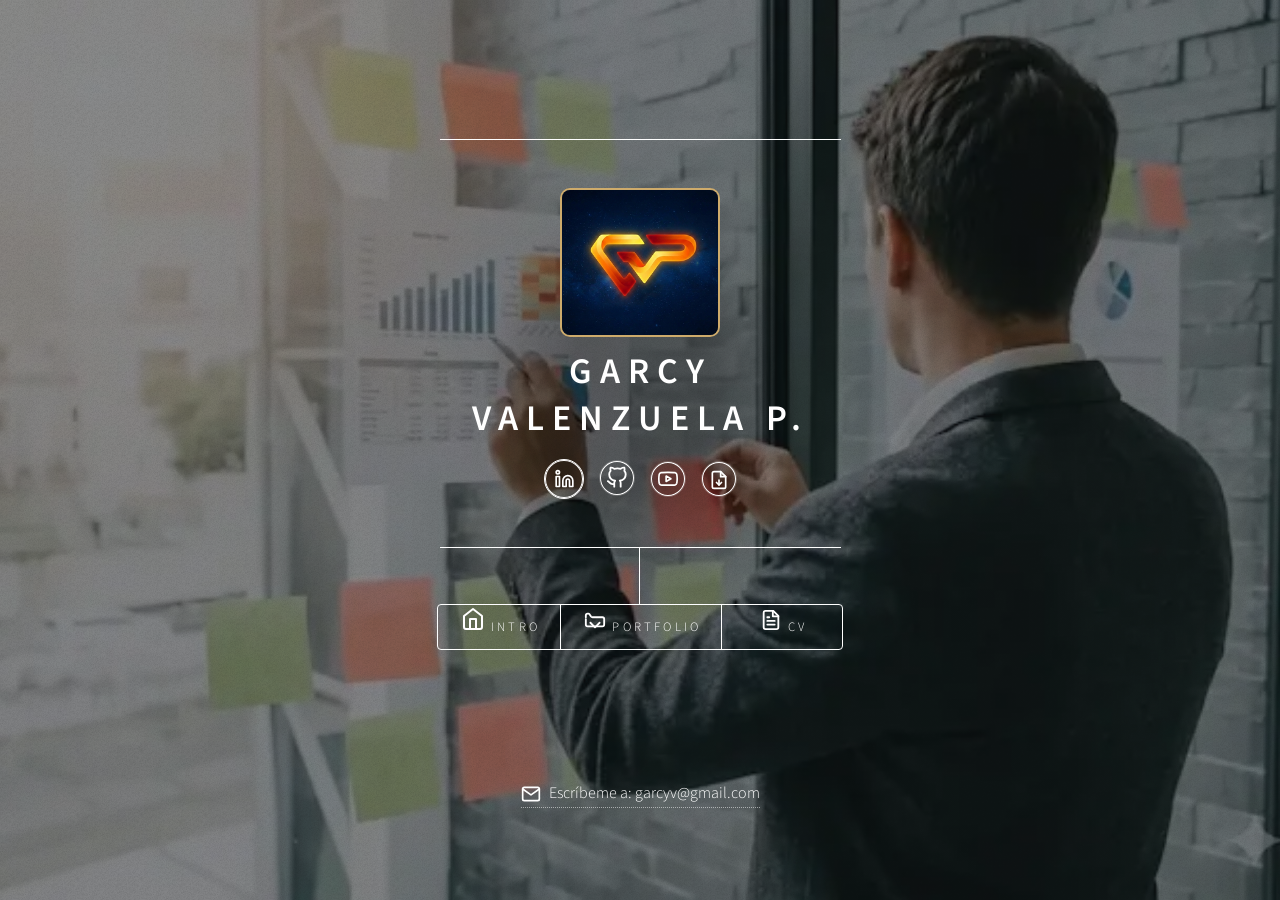
==== commit d1dad02d: "Actualiza cv_version" ====
--- a/index.html
+++ b/index.html
@@ -118,7 +118,7 @@
 								</a>
 							</li>
 							<li>
-								<a href="images/Certificados/CV_GarcyValenzuelaP_2026-04.pdf"  target="_blank" class="social-link" title="Descargar CV">
+								<a id="cv-link" href="#" target="_blank" class="cv-link-dinamico social-link" title="Descargar CV">
 									<svg xmlns="http://www.w3.org/2000/svg" width="20" height="20" viewBox="0 0 24 24" fill="none" stroke="currentColor" stroke-width="2" stroke-linecap="round" stroke-linejoin="round" style="transform: translateY(1px);">
 										<path d="M14 2H6a2 2 0 0 0-2 2v16a2 2 0 0 0 2 2h12a2 2 0 0 0 2-2V8z"></path>
 										<polyline points="14 2 14 8 20 8"></polyline>
@@ -287,14 +287,21 @@
 						<div class="accordion-item" style="width: 100%; box-sizing: border-box; margin-bottom: 20px;">
 							<div class="accordion-header">
 								<h3 style="display: flex; align-items: center; gap: 12px;">
-									<span style="
-										color: #ceab6b;
-										font-size: 1.2em;
-										margin-right: 10px;
-										filter: drop-shadow(0 0 6px rgba(206,171,107,0.6));
-									">
-										-<i class="fa-solid fa-award"></i>
-									</span>
+								<span style="
+								color: #ceab6b;
+								font-size: 1.2em;
+								margin-right: 10px;
+								display: inline-flex;
+								align-items: center;
+								filter: drop-shadow(0 0 6px rgba(206,171,107,0.6));
+								">
+								<svg xmlns="http://www.w3.org/2000/svg" 
+									width="1em" height="1em" 
+									viewBox="0 0 24 24" 
+									fill="currentColor">
+									<path d="M12 2L9 7H5l3 5-2 5 6-3 6 3-2-5 3-5h-4z"/>
+								</svg>
+								</span>
 									Certificaciones Destacadas
 								</h3>
 								<span class="accordion-icon">+</span>
@@ -327,17 +334,15 @@
 									</div>
 
 								</div>
-
 								<ul class="actions" style="margin-top: 40px; justify-content: center; display: flex;">
 									<li>
-										<a href="images/Certificados/CV_GarcyValenzuelaP_2026-04.pdf" target="_blank" title="Descargar CV" style="display: inline-flex; align-items: center; text-decoration: none;">
-											<svg xmlns="http://www.w3.org/2000/svg" width="24" height="24" viewBox="0 0 24 24" fill="none" stroke="currentColor" stroke-width="2" stroke-linecap="round" stroke-linejoin="round" class="icon-svg">
+										<a id="cv-link" href="#" target="_blank" class="cv-link-dinamico social-link" title="Descargar CV">
+											<svg xmlns="http://www.w3.org/2000/svg" width="20" height="20" viewBox="0 0 24 24" fill="none" stroke="currentColor" stroke-width="2" stroke-linecap="round" stroke-linejoin="round" style="transform: translateY(1px);">
 												<path d="M14 2H6a2 2 0 0 0-2 2v16a2 2 0 0 0 2 2h12a2 2 0 0 0 2-2V8z"></path>
 												<polyline points="14 2 14 8 20 8"></polyline>
 												<line x1="12" y1="18" x2="12" y2="12"></line>
 												<polyline points="9 15 12 18 15 15"></polyline>
 											</svg>
-											<span class="label" style="display: none;">Descargar CV</span>
 										</a>		
 									</li>
 								</ul>
@@ -347,14 +352,30 @@
 						<div class="accordion-item">
 							<div class="accordion-header">
 								<h3 style="display: flex; align-items: center; gap: 12px;">
-									<span style="
-										color: #ceab6b;
-										font-size: 1.2em;
-										margin-right: 10px;
-										filter: drop-shadow(0 0 6px rgba(206,171,107,0.6));
-									">
-										<i class="fas fa-file-code"></i>
-									</span>
+								<span style="
+									color: #ceab6b;
+									font-size: 1.2em;
+									margin-right: 10px;
+									filter: drop-shadow(0 0 6px rgba(206,171,107,0.6));
+									display: inline-flex;
+									align-items: center;
+								">
+									<svg 
+										xmlns="http://www.w3.org/2000/svg" 
+										width="1em" 
+										height="1em" 
+										viewBox="0 0 24 24" 
+										fill="none" 
+										stroke="currentColor" 
+										stroke-width="2" 
+										stroke-linecap="round" 
+										stroke-linejoin="round">
+										<path d="M14.5 2H6a2 2 0 0 0-2 2v16a2 2 0 0 0 2 2h12a2 2 0 0 0 2-2V7.5L14.5 2z"></path>
+										<polyline points="14 2 14 8 20 8"></polyline>
+										<path d="m10 13-2 2 2 2"></path>
+										<path d="m14 17 2-2-2-2"></path>
+									</svg>
+								</span>
 									Proyectos Top
 								</h3>
 								<span class="accordion-icon">+</span>
@@ -600,14 +621,29 @@
 						<div class="accordion-item" style="width: 100%; box-sizing: border-box; margin-bottom: 20px;">	
 							<div class="accordion-header">
 								<h3 style="display: flex; align-items: center; gap: 12px;">
-									<span style="
-										color: #ceab6b;
-										font-size: 1.2em;
-										margin-right: 10px;
-										filter: drop-shadow(0 0 6px rgba(206,171,107,0.6));
-									">
-										<i class="fas fa-laptop-code"></i>
-									</span>
+								<span style="
+									color: #ceab6b;
+									font-size: 1.2em;
+									margin-right: 10px;
+									filter: drop-shadow(0 0 6px rgba(206,171,107,0.6));
+									display: inline-flex;
+									align-items: center;
+								">
+									<svg 
+										xmlns="http://www.w3.org/2000/svg" 
+										width="1em" 
+										height="1em" 
+										viewBox="0 0 24 24" 
+										fill="none" 
+										stroke="currentColor" 
+										stroke-width="2" 
+										stroke-linecap="round" 
+										stroke-linejoin="round">
+										<path d="M20 16V7a2 2 0 0 0-2-2H6a2 2 0 0 0-2 2v9m16 0H4m16 0 1.28 2.55a1 1 0 0 1-.9 1.45H3.62a1 1 0 0 1-.9-1.45L4 16"></path>
+										<path d="m9 10-2 2 2 2"></path>
+										<path d="m15 10 2 2-2 2"></path>
+									</svg>
+								</span>
 									Otros Proyectos
 								</h3>
 								<span class="accordion-icon">+</span>
@@ -1572,7 +1608,7 @@
 							</a>
 						</li>													
 						<li>
-							<a href="images/Certificados/CV_GarcyValenzuelaP_2026-04.pdf"  target="_blank" class="social-link" title="Descargar CV">
+							<a id="cv-link" href="#" target="_blank" class="cv-link-dinamico social-link" title="Descargar CV">
 								<svg xmlns="http://www.w3.org/2000/svg" width="20" height="20" viewBox="0 0 24 24" fill="none" stroke="currentColor" stroke-width="2" stroke-linecap="round" stroke-linejoin="round" style="transform: translateY(1px);">
 									<path d="M14 2H6a2 2 0 0 0-2 2v16a2 2 0 0 0 2 2h12a2 2 0 0 0 2-2V8z"></path>
 									<polyline points="14 2 14 8 20 8"></polyline>
@@ -1586,24 +1622,20 @@
 							gap: 6px;	max-width: 100%; word-wrap: break-word;
 							overflow-wrap: break-word;">	
 							Garcy Valenzuela P.
-						</span>
 						<span style="font-size: 0.8em; color:#ceab6b;">
 							Data & AI • BI • Automatización • Impacto en Negocio
 						</span>
-						<span style="font-size: 0.75em; color:#aaa; line-height: 1.4;">
-							+20 años liderando proyectos de datos, inteligencia de negocios y analítica avanzada, transformando información en decisiones estratégicas y mejoras operativas.
+						<span style="font-size: 0.75em; color:white; line-height: 1.4;">
+						     Líder de proyectos de datos, inteligencia de negocios y analítica avanzada, transformando información en decisiones estratégicas y mejoras operativas.
 						</span>
-						<a href="mailto:garcyv@gmail.com" style="
-							display: flex;
-							align-items: center;
-							gap: 6px;
-							font-size: 0.75em;
-							color: #aaa;
-							text-decoration: none;
-						">
-							<i class="fas fa-envelope" style="color:#ceab6b;"></i>
-							garcyv@gmail.com
-						</a>
+<a href="mailto:garcyv@gmail.com" class="contact-link" 
+   style="display: inline-flex; align-items: center; gap: 8px; text-decoration: none; color: #ffffff; text-transform: none;">
+    <svg xmlns="http://www.w3.org/2000/svg" width="20" height="20" viewBox="0 0 24 24" fill="none" stroke="currentColor" stroke-width="2" stroke-linecap="round" stroke-linejoin="round">
+        <path d="M4 4h16c1.1 0 2 .9 2 2v12c0 1.1-.9 2-2 2H4c-1.1 0-2-.9-2-2V6c0-1.1.9-2 2-2z"></path>
+        <polyline points="22,6 12,13 2,6"></polyline>
+    </svg>
+    <span>Escríbeme a: garcyv@gmail.com</span>
+</a>
 					</h4>
 					<!-- Educación-->	
 					<div class="accordion-item">
@@ -1665,39 +1697,20 @@
 									</div>
 
 									<div style="font-size: 0.85em; color: rgba(206, 171, 107, 0.9); margin-left: 2px;">
-										<b>Graduación:</b> Diciembre de 1990
+										
 									</div>
 								</div>
 
 								<div style="background: rgba(0, 0, 0, 0.2); border-radius: 8px; padding: 15px; border: 1px solid rgba(255, 255, 255, 0.05);">
 									
 									<div style="display: flex; align-items: center; gap: 15px; margin-bottom: 15px;">
-										<a href="images/Certificados/TIT_ING_GVPt.webp" target="_blank" style="text-decoration: none; flex-shrink: 0;">
-											<img src="images/Certificados/TIT_ING_GVPt.webp" 
-												alt="Título" 
-												style="width: 70px; height: auto; border-radius: 4px; border: 1px solid rgba(206, 171, 107, 0.5); transition: 0.3s;"
-												onmouseover="this.style.transform='scale(1.08)'"
-												onmouseout="this.style.transform='scale(1)'">
-										</a>
 										<div style="line-height: 1.4;">
 											<div style="margin-bottom: 4px;">
 												<b style="color: rgba(206, 171, 107, 1);">Título Profesional:</b> Ingeniero Civil en Informática
 											</div>
 											<div style="display: flex; align-items: center; flex-wrap: wrap; gap: 8px;">
-												<span><b style="color: rgba(206, 171, 107, 1);">Grado:</b> Licenciado en Ciencias de la Ingeniería</span>
-												<a href="images/Certificados/TIT_ING_GVPt.webp" target="_blank" style="
-													padding: 2px 10px;
-													background: rgba(206, 171, 107, 0.1);
-													color: rgba(206, 171, 107, 1);
-													border: 1px solid rgba(206, 171, 107, 0.5);
-													border-radius: 15px;
-													text-decoration: none;
-													font-size: 0.75em;
-													font-weight: bold;
-													display: inline-flex;
-													align-items: center;">
-													<span style="margin-right: 4px;">📄</span> Ver Doc.
-												</a>
+												<span><b style="color: rgba(206, 171, 107, 1);">Grado:</b> Licenciado en Ciencias de la Ingeniería
+												</span>
 											</div>
 										</div>
 									</div>
@@ -1766,38 +1779,14 @@
 											</small>
 										</div>
 									</div>
-
-									<div style="font-size: 0.85em; color: rgba(206, 171, 107, 0.9); margin-left: 2px;">
-										<b>Graduación:</b> Diciembre de 2014
-									</div>
 								</div>
 
 								<div style="background: rgba(0, 0, 0, 0.2); border-radius: 8px; padding: 15px; border: 1px solid rgba(255, 255, 255, 0.05);">
 									
 									<div style="display: flex; align-items: center; gap: 15px; margin-bottom: 15px;">
-										<a href="images/Certificados/TIT_MAG_GVPt.webp" target="_blank" style="text-decoration: none; flex-shrink: 0;">
-											<img src="images/Certificados/TIT_MAG_GVPt.webp" 
-												alt="Título" 
-												style="width: 70px; height: auto; border-radius: 4px; border: 1px solid rgba(206, 171, 107, 0.5); transition: 0.3s;"
-												onmouseover="this.style.transform='scale(1.08)'"
-												onmouseout="this.style.transform='scale(1)'">
-										</a>
 										<div style="line-height: 1.4;">
 											<div style="display: flex; align-items: center; flex-wrap: wrap; gap: 8px;">
 												<span><b style="color: rgba(206, 171, 107, 1);">Grado:</b> Magíster en Innovación Aplicada</span>
-												<a href="images/Certificados/TIT_MAG_GVPt.webp" target="_blank" style="
-													padding: 2px 10px;
-													background: rgba(206, 171, 107, 0.1);
-													color: rgba(206, 171, 107, 1);
-													border: 1px solid rgba(206, 171, 107, 0.5);
-													border-radius: 15px;
-													text-decoration: none;
-													font-size: 0.75em;
-													font-weight: bold;
-													display: inline-flex;
-													align-items: center;">
-													<span style="margin-right: 4px;">📄</span> Ver Doc.
-												</a>
 											</div>
 										</div>
 									</div>
@@ -2035,31 +2024,6 @@
 										</div>
 									</div>
 								</div>
-								<!-- Informática e Ingeniería Ltda. -->
-								<div class="experience-card" style="max-width: 900px; margin: 12px auto; background: rgba(255, 255, 255, 0.05); border: 1px solid rgba(206, 171, 107, 0.4); border-radius: 8px; padding: 15px; font-family: 'Segoe UI', sans-serif; color: #d1d1d1; font-size: 0.9em;">
-								
-									<div style="display: flex; justify-content: space-between; align-items: baseline; border-bottom: 1px solid rgba(206, 171, 107, 0.2); padding-bottom: 5px; margin-bottom: 10px;">
-										<h3 style="margin: 0; color: #ffffff; font-size: 1.1em; text-transform: uppercase;">Gerente - Socio Propietario</h3>
-										<span style="font-size: 0.8em; color: rgba(206, 171, 107, 0.8); font-weight: bold;">1990 – 1999</span>
-									</div>
-									<div style="font-size: 0.85em; line-height: 1.4;">
-										<p style="margin: 0 0 4px 0; color: #fff; font-weight: 500;">Informática e Ingeniería Ltda.</p>
-										<div style="display: grid; grid-template-columns: 1fr 1fr; gap: 5px 15px; color: #bbb;">
-											<span>
-											• <b>Emprendimiento:</b> Fundador y gerente de empresa de consultoría TI → liderazgo en desarrollo de soluciones y gestión de recursos para asegurar rentabilidad del negocio.
-											</span>
-
-											<span>
-											• <b>Desarrollo:</b> Diseño e implementación de sistemas de gestión (ventas, reservas, control de gastos) → digitalización de procesos en sectores educativo, industrial y hotelero.
-											</span>
-
-											<span>
-											• <b>Proyectos:</b> Ejecución de soluciones para clientes como Universidad Austral de Chile y empresas privadas → mejora en eficiencia operativa y control de gestión.
-											</span>										
-										</div>
-									</div>
-								</div>
-
 							</div>	
 						</div>
 					</div>
@@ -2072,68 +2036,62 @@
 
 						<div class="accordion-content">
 							<div class="certificaciones-card" style="
-									max-width: 900px; 
-									margin: 20px auto; 
-									background: rgba(255, 255, 255, 0.05); 
-									border: 1px solid rgba(206, 171, 107, 0.4); 
-									border-radius: 12px; 
-									padding: 25px; 
-									font-family: 'Segoe UI', Tahoma, Geneva, Verdana, sans-serif; 
-									color: #d1d1d1;
-									box-shadow: 0 8px 25px rgba(0,0,0,0.4);">
-									<div style="display: grid; grid-template-columns: repeat(auto-fill, minmax(400px, 1fr)); gap: 15px;">
-										
-										<div style="background: rgba(0,0,0,0.2); padding: 12px; border-radius: 6px; border-left: 3px solid #ceab6b;">
-											<b style="color: #fff; display: block; font-size: 0.95em;">Data Science Math Skills</b>
-											<span style="font-size: 0.85em; color: #aaa;">Duke University • <small>Mayo 2024</small></span>
-										</div>
-
-										<div style="background: rgba(0,0,0,0.2); padding: 12px; border-radius: 6px; border-left: 3px solid #ceab6b;">
-											<b style="color: #fff; display: block; font-size: 0.95em;">Estadística y Probabilidad</b>
-											<span style="font-size: 0.85em; color: #aaa;">UNAM • <small>Julio 2024</small></span>
-										</div>
-
-										<div style="background: rgba(0,0,0,0.2); padding: 12px; border-radius: 6px; border-left: 3px solid #ceab6b;">
-											<b style="color: #fff; display: block; font-size: 0.95em;">Enseñar en la Educación Pública (80h)</b>
-											<span style="font-size: 0.85em; color: #aaa;">PUCV / CPEIP • <small>2023</small><br>
-												Certificado según DFL Nº1 de 1996 del MINEDUC. PUCV / CPEIP, 2023
-											</span>
-										</div>
-
-										<div style="background: rgba(0,0,0,0.2); padding: 12px; border-radius: 6px; border-left: 3px solid #ceab6b; display: flex; justify-content: space-between; align-items: center;">
-											<div>
-												<b style="color: #fff; display: block; font-size: 0.95em;">GCP Big Data & ML Fundamentals</b>
-												<span style="font-size: 0.85em; color: #aaa;">Coursera • <small>2020</small></span>
-											</div>
-											<a href="https://coursera.org/share/2f4d3d90922e1e297f78dba93df478ec" target="_blank" style="text-decoration: none; font-size: 0.7em; background: rgba(206,171,107,0.2); color: #ceab6b; padding: 4px 8px; border-radius: 4px; border: 1px solid #ceab6b; font-weight: bold;">CREDENTIAL</a>
-										</div>
-
-										<div style="background: rgba(0,0,0,0.2); padding: 12px; border-radius: 6px; border-left: 3px solid #ceab6b;">
-											<b style="color: #fff; display: block; font-size: 0.95em;">Machine Learning para Bioinformática</b>
-											<span style="font-size: 0.85em; color: #aaa;">Omics Lab SpA • <small>2021</small></span>
-										</div>
-
-										<div style="background: rgba(0,0,0,0.2); padding: 12px; border-radius: 6px; border-left: 3px solid #ceab6b;">
-											<b style="color: #fff; display: block; font-size: 0.95em;">Análisis Estadístico RNA-seq (R)</b>
-											<span style="font-size: 0.85em; color: #aaa;">Omics Lab SpA • <small>2021</small></span>
-										</div>
-
-										<div style="background: rgba(0,0,0,0.2); padding: 12px; border-radius: 6px; border-left: 3px solid #ceab6b;">
-											<b style="color: #fff; display: block; font-size: 0.95em;">Ciencia de Datos para Gestión Pública</b>
-											<span style="font-size: 0.85em; color: #aaa;">UAH • <small>2020</small></span>
-										</div>
-
-										<div style="background: rgba(0,0,0,0.2); padding: 12px; border-radius: 6px; border-left: 3px solid #ceab6b;">
-											<b style="color: #fff; display: block; font-size: 0.95em;">Fundamentos y Disrupción Blockchain</b>
-											<span style="font-size: 0.85em; color: #aaa;">U. Austral Bs. Aires / LinkedIn • <small>2020</small></span>
-										</div>
-
-										<div style="background: rgba(0,0,0,0.2); padding: 12px; border-radius: 6px; border-left: 3px solid #ceab6b;">
-											<b style="color: #fff; display: block; font-size: 0.95em;">Ingeniero Certificado en BI (Cognos)</b>
-											<span style="font-size: 0.85em; color: #aaa;">Buenos Aires, ARG • <small>2001</small></span>
-										</div>
-
-									</div>
+								max-width: 900px; 
+								margin: 20px auto; 
+								background: rgba(255, 255, 255, 0.05); 
+								border: 1px solid rgba(206, 171, 107, 0.4); 
+								border-radius: 12px; 
+								padding: 25px; 
+								font-family: 'Segoe UI', Tahoma, Geneva, Verdana, sans-serif; 
+								color: #d1d1d1;
+								box-shadow: 0 8px 25px rgba(0,0,0,0.4);">
+								<div style="display: grid; grid-template-columns: repeat(auto-fill, minmax(400px, 1fr)); gap: 15px;">
+									
+									<div style="background: rgba(0,0,0,0.2); padding: 12px; border-radius: 6px; border-left: 3px solid #ceab6b;">
+										<b style="color: #fff; display: block; font-size: 0.95em;">Data Science Math Skills</b>
+										<span style="font-size: 0.85em; color: #aaa;">Duke University • <small>Mayo 2024</small></span>
+									</div>
+
+									<div style="background: rgba(0,0,0,0.2); padding: 12px; border-radius: 6px; border-left: 3px solid #ceab6b;">
+										<b style="color: #fff; display: block; font-size: 0.95em;">Estadística y Probabilidad</b>
+										<span style="font-size: 0.85em; color: #aaa;">UNAM • <small>Julio 2024</small></span>
+									</div>
+
+									<div style="background: rgba(0,0,0,0.2); padding: 12px; border-radius: 6px; border-left: 3px solid #ceab6b;">
+										<b style="color: #fff; display: block; font-size: 0.95em;">Enseñar en la Educación Pública (80h)</b>
+										<span style="font-size: 0.85em; color: #aaa;">PUCV / CPEIP • <small>2023</small><br>
+											Certificado según DFL Nº1 de 1996 del MINEDUC. PUCV / CPEIP, 2023
+										</span>
+									</div>
+
+									<div style="background: rgba(0,0,0,0.2); padding: 12px; border-radius: 6px; border-left: 3px solid #ceab6b; display: flex; justify-content: space-between; align-items: center;">
+										<div>
+											<b style="color: #fff; display: block; font-size: 0.95em;">GCP Big Data & ML Fundamentals</b>
+											<span style="font-size: 0.85em; color: #aaa;">Coursera • <small>2020</small></span>
+										</div>
+										<a href="https://coursera.org/share/2f4d3d90922e1e297f78dba93df478ec" target="_blank" style="text-decoration: none; font-size: 0.7em; background: rgba(206,171,107,0.2); color: #ceab6b; padding: 4px 8px; border-radius: 4px; border: 1px solid #ceab6b; font-weight: bold;">CREDENTIAL</a>
+									</div>
+
+									<div style="background: rgba(0,0,0,0.2); padding: 12px; border-radius: 6px; border-left: 3px solid #ceab6b;">
+										<b style="color: #fff; display: block; font-size: 0.95em;">Machine Learning para Bioinformática</b>
+										<span style="font-size: 0.85em; color: #aaa;">Omics Lab SpA • <small>2021</small></span>
+									</div>
+
+									<div style="background: rgba(0,0,0,0.2); padding: 12px; border-radius: 6px; border-left: 3px solid #ceab6b;">
+										<b style="color: #fff; display: block; font-size: 0.95em;">Análisis Estadístico RNA-seq (R)</b>
+										<span style="font-size: 0.85em; color: #aaa;">Omics Lab SpA • <small>2021</small></span>
+									</div>
+
+									<div style="background: rgba(0,0,0,0.2); padding: 12px; border-radius: 6px; border-left: 3px solid #ceab6b;">
+										<b style="color: #fff; display: block; font-size: 0.95em;">Ciencia de Datos para Gestión Pública</b>
+										<span style="font-size: 0.85em; color: #aaa;">UAH • <small>2020</small></span>
+									</div>
+
+									<div style="background: rgba(0,0,0,0.2); padding: 12px; border-radius: 6px; border-left: 3px solid #ceab6b;">
+										<b style="color: #fff; display: block; font-size: 0.95em;">Fundamentos y Disrupción Blockchain</b>
+										<span style="font-size: 0.85em; color: #aaa;">U. Austral Bs. Aires / LinkedIn • <small>2020</small></span>
+									</div>
+								</div>
 							</div>
 						</div>
 					</div>
@@ -2419,7 +2377,13 @@
 
 			<!-- Footer -->
 			<footer style="text-align: center; padding: 40px 0;">
-				<a href="mailto:garcyv@gmail.com" class="contact-link">Escríbeme a: garcyv@gmail.com</a>
+				<a href="mailto:garcyv@gmail.com" class="contact-link" style="display: inline-flex; align-items: center; gap: 8px; text-decoration: none;">
+					<svg xmlns="http://www.w3.org/2000/svg" width="20" height="20" viewBox="0 0 24 24" fill="none" stroke="currentColor" stroke-width="2" stroke-linecap="round" stroke-linejoin="round">
+						<path d="M4 4h16c1.1 0 2 .9 2 2v12c0 1.1-.9 2-2 2H4c-1.1 0-2-.9-2-2V6c0-1.1.9-2 2-2z"></path>
+						<polyline points="22,6 12,13 2,6"></polyline>
+					</svg>
+					<span>Escríbeme a: garcyv@gmail.com</span>
+				</a>
 			</footer>
 
 		</div>
@@ -2502,6 +2466,34 @@
         });
    		</script>
 
+		<script>
+		document.addEventListener('DOMContentLoaded', function() {
+			fetch('cv-version.txt')
+			.then(response => {
+				if (!response.ok) throw new Error('No se encontró el archivo de versión');
+				return response.text();
+			})
+			.then(sufijo => {
+				const cleanSufijo = sufijo.trim();
+				const urlFinal = `images/Certificados/CV_GarcyValenzuelaP_${cleanSufijo}.pdf`;
+				
+				// Seleccionamos TODOS los enlaces con la clase
+				const enlacesCV = document.querySelectorAll('.cv-link-dinamico');
+				
+				// Iteramos sobre cada uno para asignarles la URL
+				enlacesCV.forEach(link => {
+					link.href = urlFinal;
+				});
+			})
+			.catch(error => {
+				console.error('Error cargando el CV:', error);
+				// Fallback para todos en caso de error
+				document.querySelectorAll('.cv-link-dinamico').forEach(link => {
+					link.href = 'images/Certificados/CV_GarcyValenzuelaP_2026-04.pdf';
+				});
+			});
+		});
+		</script>
 	</body>
 
 </html>
